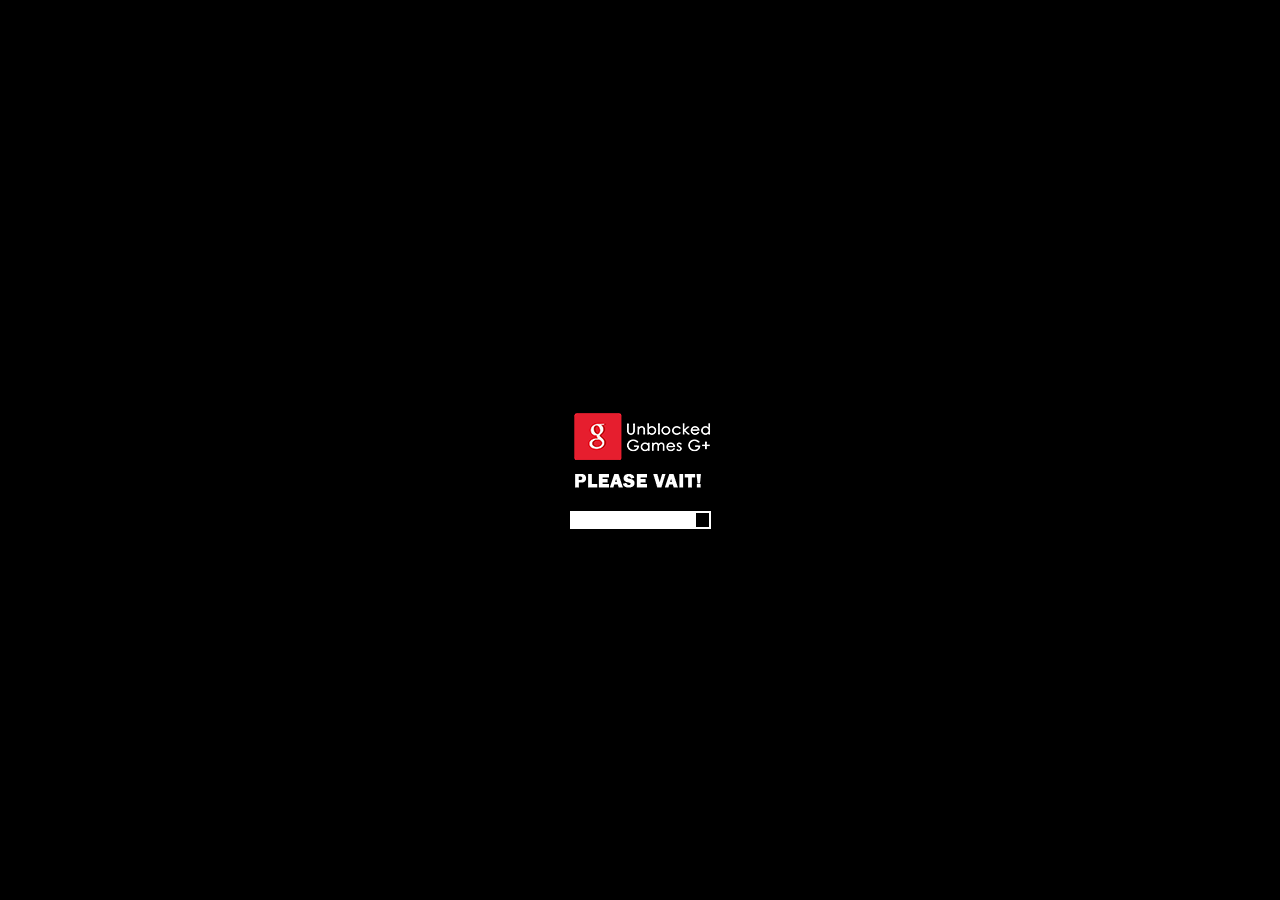
==== gran/index.html @ efe7f0ae "add add" ====
<!DOCTYPE html>

<html lang="en-us">
<head>
<meta charset="utf-8"/>
<meta http-equiv="Content-Type" content="text/html; charset=utf-8"/>
<title>Unity WebGL Player | Granny VS Grandpa - Multiplayer</title>
<link rel="shortcut icon" href="TemplateData/favicon.ico"/>
<link rel="stylesheet" href="TemplateData/style.css"/>
<script>
    
    var YaGames;(()=>{"use strict";var e={419:e=>{function t(e,t){return Object.prototype.hasOwnProperty.call(e,t)}e.exports=function(e,n,r,o){n=n||"&",r=r||"=";var a={};if("string"!=typeof e||0===e.length)return a;var s=/\+/g;e=e.split(n);var i=1e3;o&&"number"==typeof o.maxKeys&&(i=o.maxKeys);var l=e.length;i>0&&l>i&&(l=i);for(var c=0;c<l;++c){var d,u,p,h,g=e[c].replace(s,"%20"),m=g.indexOf(r);m>=0?(d=g.substr(0,m),u=g.substr(m+1)):(d=g,u="");try{p=decodeURIComponent(d),h=decodeURIComponent(u)}catch(e){console.warn(e);continue}t(a,p)?Array.isArray(a[p])?a[p].push(h):a[p]=[a[p],h]:a[p]=h}return a}},509:e=>{var t=function(e){switch(typeof e){case"string":return e;case"boolean":return e?"true":"false";case"number":return isFinite(e)?e:"";default:return""}};e.exports=function(e,n,r,o){return n=n||"&",r=r||"=",null===e&&(e=void 0),"object"==typeof e?Object.keys(e).map((function(o){var a=encodeURIComponent(t(o))+r;return Array.isArray(e[o])?e[o].map((function(e){return a+encodeURIComponent(t(e))})).join(n):a+encodeURIComponent(t(e[o]))})).filter(Boolean).join(n):o?encodeURIComponent(t(o))+r+encodeURIComponent(t(e)):""}},751:(e,t,n)=>{t.decode=t.parse=n(419),t.encode=t.stringify=n(509)}},t={};function n(r){var o=t[r];if(void 0!==o)return o.exports;var a=t[r]={exports:{}};return e[r](a,a.exports,n),a.exports}n.d=(e,t)=>{for(var r in t)n.o(t,r)&&!n.o(e,r)&&Object.defineProperty(e,r,{enumerable:!0,get:t[r]})},n.o=(e,t)=>Object.prototype.hasOwnProperty.call(e,t),(()=>{if(void 0!==n){var e=n.u,t=n.e,r={},o={};n.u=function(t){return e(t)+(r.hasOwnProperty(t)?"?"+r[t]:"")},n.e=function(r){return t(r).catch((function(t){var a=o.hasOwnProperty(r)?o[r]:3;if(a<1){var s=e(r);throw t.message="Loading chunk "+r+" failed after 3 retries.\n("+s+")",t.request=s,t}return new Promise((function(e){setTimeout((function(){o[r]=a-1,e(n.e(r))}),0)}))}))}}})();var r={};(()=>{n.d(r,{default:()=>ss});var e=(e=>(e.ABORT_CONTROLLER="abort-controller",e.GLOBAL_THIS="global-this",e.INTERSECTION_OBSERVER="intersection-observer",e.LEGACY="legacy",e.SMOOTH_SCROLL="smooth-scroll",e))(e||{});const t=e=>{const{async:t,content:n,crossOrigin:r,id:o,nonce:a,onErrCb:s,onLoadCb:i,src:l}=e,c=document.createElement("script");if(i&&(c.onload=i),s&&(c.onerror=s),c.type="text/javascript",t&&(c.async=t),l&&(c.src=l),a&&c.setAttribute("nonce",a),r&&c.setAttribute("crossOrigin",r),o&&(c.setAttribute("id",`${o}-script`),c.dataset.rcid=`load-script-${o}`),n){const e=document.createTextNode(n);c.appendChild(e)}return c};function o(e,t){let n,r;return function(...o){const a=o,s=this;return n||(n=!0,setTimeout((()=>n=!1),t),r=e.apply(s,a)),r}}var a=(e=>(e.ADV_STICKY="AdvSticky",e.AFFILIATES="Affiliates",e.APP_COMPONENT="App: component",e.APP_PAGE="App: page",e.AUTH="Auth",e.BUNDLES_PLAY="Bundles play",e.CATALOG="Catalog",e.CLICKDAEMON="Clickdaemon",e.CLID="Clid",e.ERROR_BOUNDARY="Error boundary",e.ERROR_COUNTER="Error counter",e.GAME_IMAGE="GameImage",e.GOOGLE_ADS="Google ads",e.I18N="i18n",e.INIT_BUNDLE_CATALOG="Init bundle catalog",e.INIT_BUNDLE_GAME="Init bundle game",e.METRIKA="Metrika",e.MIDDLE_LAYER="Middle layer",e.MONETIZATION="Monetization",e.OFFLINE_MOD_HELPER="Offline mod helper",e.PARTNER="Embedding in partner",e.PLAY_TO_EARN="Play2Earn",e.POLYFILL="Polyfill",e.REACT_HYDRATION="React Hydration",e.REDUX="Redux",e.RUM_NATIVE_ERROR="Rum: native error in catalog",e.RUM_UNSPECIFIED="Rum: unspecified error without block",e.SCRIPT_LOADER="Script Loader",e.SERVER_MIDDLEWARE="Server middleware",e.SERVICE_WORKER_REGISTRATION="ServiceWorker Registration",e.SERVICE_WORKER_UNREGISTRATION="ServiceWorker Unregistration",e.SHORTCUTS_POPUP_MANAGER="ShortcutsPopupManager",e.SIMILAR_GAMES="Similar games",e.SSE="Notify API",e.SSR_GAME="SSR: Game",e.SSR_INDEX="SSR: Index",e.TIME_GOAL_SENDER="Time Goal Sender",e.TRUST="Trust",e.TV="tv",e.UTILS_LOCATION="Utils: location",e.UTILS_UNIVERSAL="Utils: universal",e.VIDEO_LOADER="Video loader",e.XSOLLA="Xsolla",e))(a||{});const s=()=>"undefined"!=typeof window&&(!window.gdpr.applicable||!window.gdpr.blockAnalyticsBeforeGdprAccepted||!!window.gdpr.gdprStatus&&(window.gdpr.gdprStatus.analyticsAllowed&&window.gdpr.gdprStatus.performanceAllowed));const i=[{regexp:/Monetization error \[yandex]: yandex error - Container with id .* is hidden/,title:"Monetization error [yandex]: yandex error - Container is hidden"},{regexp:/Monetization error \[google]: yandex error - Container with id .* is hidden/,title:"Monetization error [google]: yandex error - Container is hidden"},{regexp:/Monetization error \[yandex]: yandex error - Container with id .* is not found \(init\)/,title:"Monetization error [yandex]: yandex error - Container is not found (init)"},{regexp:/Monetization error \[google]: yandex error - Container with id .* is not found \(init\)/,title:"Monetization error [google]: yandex error - Container is not found (init)"},{substr:"[SW] Trouble with registration; Failed to register a ServiceWorker",title:"[SW] Trouble with registration; Failed to register a ServiceWorker"},{substr:"window.cb",title:"Error related to window.cb"},{regexp:/Loading chunk.*?partner-code-bundles/,title:"Loading chunk partner-code-bundles errors"},{substr:"[pcode] Loading chunk",title:"Loading chunk partner-code-bundles errors"},{regexp:/Loading chunk \S+ failed after \d+ retries/,title:"Loading chunk loadable-components errors"},{substr:"loadable-components: failed to asynchronously load component",title:"Loading component loadable-components errors"},{regexp:new RegExp(/Current domain is not allowed on the page "\d+"/),title:"[adv] Current domain is not allowed on the page"}],l=(e,t)=>{var n;if(!e.startsWith("[SW]"))return t;const r=null==(n=e.split(": ").pop())?void 0:n.trim();return r===e?t:`${t}: ${r}`},c=()=>{var e;return Boolean("undefined"!=typeof window&&(null==(e=null==window?void 0:window.Ya)?void 0:e.Rum))};var d=Object.defineProperty,u=(Object.defineProperties,Object.getOwnPropertyDescriptors,Object.getOwnPropertySymbols),p=Object.prototype.hasOwnProperty,h=Object.prototype.propertyIsEnumerable,g=(e,t,n)=>t in e?d(e,t,{enumerable:!0,configurable:!0,writable:!0,value:n}):e[t]=n,m=(e,t)=>{for(var n in t||(t={}))p.call(t,n)&&g(e,n,t[n]);if(u)for(var n of u(t))h.call(t,n)&&g(e,n,t[n]);return e};let f=[],y=[];const v=250;function w(){f.length>v&&(f=f.slice(-250)),y.length>v&&(y=y.slice(-250))}function b(){var e,t,n;try{throw new Error}catch(r){const o=/(\w+)@|at (.+) \(/g,a=r.stack||"";if(a.matchAll){const r=Array.from(a.matchAll(o))||[];return(null==(e=r[2])?void 0:e[2])||(null==(t=r[1])?void 0:t[2])||(null==(n=r[0])?void 0:n[2])}return}}const E=o((function(){if(!y.length||!(c()&&Boolean(window.Ya.Rum.logEventFloat)&&Boolean(window.Ya.Rum.logEventInteger)&&Boolean(window.Ya.Rum.logEventString))||!s())return;y.splice(0,10).forEach((({event:e,value:t,options:n})=>{var r,o,a,s,i,l;return"number"==typeof t?Number.isInteger(t)?null==(o=null==(r=window.Ya)?void 0:r.Rum)?void 0:o.logEventInteger(e,t,n):null==(s=null==(a=window.Ya)?void 0:a.Rum)?void 0:s.logEventFloat(e,t,n):null==(l=null==(i=window.Ya)?void 0:i.Rum)?void 0:l.logEventString(e,t,n)})),y.length&&E()}),1e3),P=o((function(){if(!f.length||!(()=>{var e,t;return Boolean(c()&&(null==(t=null==(e=window.Ya)?void 0:e.Rum)?void 0:t.logError))})()||!s())return;f.splice(0,10).forEach((({error:e,data:t})=>{var n,r;null==(r=null==(n=window.Ya)?void 0:n.Rum)||r.logError(t,e)})),f.length&&P()}),1e3);const S=function(e,t){var n,r,o,s;let c=e,{additional:d,level:g,message:y,prefix:v,source:E="catalog",sourceMethod:S}=c,A=((e,t)=>{var n={};for(var r in e)p.call(e,r)&&t.indexOf(r)<0&&(n[r]=e[r]);if(null!=e&&u)for(var r of u(e))t.indexOf(r)<0&&h.call(e,r)&&(n[r]=e[r]);return n})(c,["additional","level","message","prefix","source","sourceMethod"]);const{message:O,additional:I={}}=(e=>{for(const t of i)if(t.regexp&&-1!==e.search(t.regexp)||t.substr&&e.includes(t.substr))return{message:`[grouped] ${l(e,t.title)}`,additional:{message:e}};return{message:e}})(y||(null==t?void 0:t.message)||String(e));y=O,g=g||"undefined"!=typeof window&&(null==(r=null==(n=window.Ya)?void 0:n.Rum)?void 0:r.ERROR_LEVEL.ERROR)||"error",t=t||e,d=m(m(m({},d),I),"undefined"!=typeof window&&(null==(o=window.appData)?void 0:o.clientFeatures)||{}),v&&(y=`${v} ${y}`);const T=m({additional:d,block:null!=(s=A.block)?s:a.RUM_UNSPECIFIED,ignoreErrorMessage:!0,level:g,message:y,source:E,sourceMethod:S||b()},A);_("logError",T),f.push({data:T,error:t}),w(),P()};function _(e,t){}function A(e,t){return e.endsWith("/")||(e=`${e}/`),`${e}polyfill/${t}`}function O(e,t){return A(e,function(e){var t,n;return(null==(n=null==(t=window.loadPolyfillHash)?void 0:t[e])?void 0:n.contenthash)?`${e}.${window.loadPolyfillHash[e].contenthash}.js`:`${e}.js`}(t))}const I=[{regexp:new RegExp("User .+ already exists in users list!"),title:"User already exists in users list!"},{regexp:new RegExp("\\(Filename:.+Line: -?[0-9]+\\)"),title:"Unity"},{substr:"UnityEngine",title:"Unity"},{substr:"Dimensions must match",title:"Unity"},{substr:"Loading FSB failed for audio clip",title:"Unity"},{substr:"UnityLoader",title:"Unity"},{substr:"FS.syncfs operations in flight at once, probably just doing extra work",title:"Unity"},{substr:"GLSL",title:"GLSL"},{substr:"ValerypopoffJS plugin",title:"ValerypopoffJS plugin"},{substr:"https://github.com/cocos-creator/engine",title:"cocos-creator"},{substr:"Wicket.Ajax",title:"Wicket.Ajax"},{substr:'Error loading sound "%s"',title:'"loading sound"'},{substr:"Error loading image",title:'"loading image"'},{substr:"Error loading Texture",title:'"loading Texture"'},{substr:"Error loading asset",title:'"loading asset"'},{substr:"Error loading audio url",title:'"loading audio url"'},{substr:"Error loading animation resource",title:'"loading animation resource"'},{substr:"Failed to load resource:",title:'"loading resource"'},{substr:"Could not load",title:'"loading"'},{substr:"Failed to load",title:'"loading"'},{regexp:new RegExp("[Cc]ould not allocate memory"),title:"working with memory"},{substr:"Out of executable memory in function at index",title:"working with memory"},{substr:"memory access out of bounds",title:"working with memory"},{substr:"pre-main prep time: ",title:'"pre-main prep time"'},{substr:"FAILED DIGGING: ",title:'"DIGGING"'},{substr:"sth wrong with connection!",title:'"sth wrong with connection!"'},{substr:"Object2D is not available",title:'"Object2D is not available"'},{regexp:new RegExp("^Client : Error finish action.*?respawn$"),title:'"finish action respawn"'},{substr:"[TokenStorageYandex]",title:"TokenStorageYandex"},{substr:"TOO_SMALL_CONTAINER",title:"TOO_SMALL_CONTAINER"},{substr:"Too small container",title:"TOO_SMALL_CONTAINER"},{substr:"window.cb",title:"Error related to window.cb"},{substr:"Not allowed to call RecalculateBounds",title:"Not allowed to call RecalculateBounds"},{regexp:/Loading chunk.*?partner-code-bundles/,title:"Loading chunk partner-code-bundles errors"},{substr:"[pcode] Loading chunk",title:"Loading chunk partner-code-bundles errors"},{regexp:/Loading chunk \S+ failed after \d+ retries/,title:"Loading chunk loadable-components errors"},{substr:"loadable-components: failed to asynchronously load component",title:"Loading component loadable-components errors"}],T=e=>{for(const t of I)if(t.regexp&&-1!==e.search(t.regexp)||t.substr&&e.includes(t.substr))return{message:`[grouped] ${t.title}`,additional:{message:e}};return{message:e}},x=e=>{const t=(e=>e.map((e=>{if("object"==typeof e)try{return JSON.stringify(e)}catch(t){return`${e}: ${t.message}`}return String(e)})).join(" "))(e),n=T(t),r=new Error(n.message);return n.additional&&(r.additional=n.additional),r};class D extends Error{constructor({code:e,message:t},n,r){super(t,n,r),this.name="AuthError",this.code=e,Object.setPrototypeOf(this,D.prototype),Error.captureStackTrace&&Error.captureStackTrace(this,D)}toJSON(){return{code:this.code,message:this.message,name:this.name,stack:this.stack}}}const k=D;class C extends Error{constructor({code:e,httpStatus:t,message:n},r,o){super(n,r,o),this.name="FetchError",this.code=e,this.httpStatus=t,Object.setPrototypeOf(this,C.prototype),Error.captureStackTrace&&Error.captureStackTrace(this,C)}toJSON(){return{code:this.code,httpStatus:this.httpStatus,message:this.message,name:this.name,stack:this.stack}}}const L=C;class R extends Error{constructor({code:e,httpStatus:t,message:n},r,o){super(n,r,o),this.name="PaymentsError",this.code=e,this.httpStatus=t,Object.setPrototypeOf(this,R.prototype),Error.captureStackTrace&&Error.captureStackTrace(this,R)}toJSON(){return{code:this.code,httpStatus:this.httpStatus,message:this.message,name:this.name,stack:this.stack}}}const N=R,M={AuthError:k,FetchError:L,PaymentsError:N};class G{constructor(e=[]){this.history={},this.defaultAction=Symbol(),e.forEach((e=>{this.add(e)}))}add(e){const{type:t,action:n=this.defaultAction}=e.data||{};t&&(this.history[t]||(this.history[t]={}),this.history[t][n]=e)}hasEvent(e,t){return Boolean(this.getEvents(e,t).length)}getEvents(e,t){const n=this.history[e]||{};return t?n[t]?[n[t]]:[]:[...n[this.defaultAction]?[n[this.defaultAction]]:[],...Object.values(n)]}}var $=Object.defineProperty,j=Object.defineProperties,U=Object.getOwnPropertyDescriptors,Y=Object.getOwnPropertySymbols,B=Object.prototype.hasOwnProperty,F=Object.prototype.propertyIsEnumerable,K=(e,t,n)=>t in e?$(e,t,{enumerable:!0,configurable:!0,writable:!0,value:n}):e[t]=n,H=(e,t)=>{for(var n in t||(t={}))B.call(t,n)&&K(e,n,t[n]);if(Y)for(var n of Y(t))F.call(t,n)&&K(e,n,t[n]);return e};class W{constructor(){var e;this.externalCallbacks={},this.internalCallbacks={},this.suppressNoGameFrameWarning=!1,this.externalHistory=new G(this.getExternalEvents()),this.internalHistory=new G([]),this.getInternalEvents().forEach((e=>{this.postEventDataToListeners(e,[])}));const t=null==(e=window.earlyEvents)?void 0:e.listeners.find((e=>"message"===e.type));t&&t.element.removeEventListener(t.type,t.fn),window.earlyEvents&&(window.earlyEvents.messages=window.earlyEvents.messages.filter((e=>!("forward"===e.action&&["gameMessage","internalMessage"].includes(e.type))))),this._promises=Object.create(null),this._externalListeners=Object.create(null),this._internalListeners=Object.create(null),this._addEventListener()}get _parentTarget(){return window.parent!==window?window.parent:void 0}get _gameFrame(){const e=function(){const e=window.YandexGamesSDK&&window.YandexGamesSDK.FRAME_ID;if(e&&"string"==typeof e){const t=document.getElementById(e);if(t)return t}}();return e||this.suppressNoGameFrameWarning||console.warn("No game frame to post"),e}get _gameFrameAllowedOrigins(){var e;try{const t=null==(e=this._gameFrame)?void 0:e.dataset.allowedOrigins;if(!t)return;return JSON.parse(t)}catch(e){return}}get _childTarget(){var e;return null==(e=this._gameFrame)?void 0:e.contentWindow}hasEvents({action:e,source:t,type:n}){return"external"===t?this.externalHistory.hasEvent(n,e):"internal"===t?this.internalHistory.hasEvent(n,e):this.internalHistory.hasEvent(n,e)||this.externalHistory.hasEvent(n,e)}getEvents({action:e,source:t,type:n}){const r=[];return t&&"external"!==t||r.push(...this.externalHistory.getEvents(n,e)),t&&"internal"!==t||r.push(...this.internalHistory.getEvents(n,e)),r}onAllMessages(e,t,n){this.onExternalMessage(e,t,n),this.onInternalMessage(e,t,n)}offAllMessages(e,t){this.offExternalMessage(e,t),this.offInternalMessage(e,t)}onExternalMessage(e,t,n){const{withHistory:r=!0}=n||{};r&&this.getSortedEvents(e,"external").forEach((e=>{t(e,this.getExternalCallback(e))})),this._onMessage(this._externalListeners,e,t)}offExternalMessage(e,t){this._offMessage(this._externalListeners,e,t)}onInternalMessage(e,t,n){const{withHistory:r=!1}=n||{};r&&this.getSortedEvents(e,"internal").forEach((e=>{t(e,this.internalCallbacks[e.data.messageId]||(()=>{}))})),this._onMessage(this._internalListeners,e,t)}offInternalMessage(e,t){this._offMessage(this._internalListeners,e,t)}externalPost(e){this._handleEvent(e)}post(e){return this.postEventDataToListeners(e,this._internalListeners[e.type])}hasParent(){return Boolean(this._parentTarget)}postToParent(e){const t=this._parentTarget;return t?this._post(t,e):Promise.reject(new Error("No parent to post message"))}hasChild(){this.suppressNoGameFrameWarning=!0;const e=Boolean(this._childTarget);return this.suppressNoGameFrameWarning=!1,e}postToChild(e){const t=this._childTarget;return t?this._post(t,e):Promise.reject(new Error(`No child to post message: type = ${e.type}, action = ${"action"in e?e.action:"-"}`))}getInternalEvents(){const{messages:e}=window.earlyEvents||{};return e?e.filter((e=>{var t;return"internalMessage"===e.type&&"forward"===e.action&&(null==(t=e.data)?void 0:t.originalEvent)})).map((e=>e.data.originalEvent)):[]}getExternalEvents(){const{messages:e}=window.earlyEvents||{};if(!e)return[];const t=this.getOriginsFromParams()||this._gameFrameAllowedOrigins||[];return e.filter((e=>{var n;return"gameMessage"===e.type&&"forward"===e.action&&t.includes(e.origin)&&(null==(n=e.data)?void 0:n.originalEvent)})).map((e=>e.data.originalEvent))}_addEventListener(){window.addEventListener("message",(e=>{const{source:t}=e.data||{};"YandexGamesSDK"===t&&this._handleEvent(e)}))}getExternalCallback(e){const{type:t,action:n,messageId:r,payload:o}=e.data||{};if(this.externalCallbacks[r])return this.externalCallbacks[r];return this.externalCallbacks[r]=(e={})=>{const a={type:e.type||t,action:e.action||n,originMessageId:r,originPayload:o,data:e.data||{}};!function(e,t){t.error&&(e.error=String(t.error.message)||null,e.errorJSON=JSON.stringify(t.error)||null)}(a,e),this.postCallbackToChild(a),this.externalCallbacks[r]=()=>{}},this.externalCallbacks[r]}_handleEvent(e){const{type:t,action:n,originMessageId:r,originPayload:o,data:a,error:s,errorJSON:i}=e.data||{},l=this._promises[r];l&&(this.deletePromise(r),void 0===s?l.resolve({type:t,action:n,originPayload:o,data:a}):l.reject(function({error:e,errorJSON:t}){if(t)try{const e=JSON.parse(t);if(e&&e.name in M)return new M[e.name](e)}catch(e){se(e)}return new Error(e||"")}({error:s,errorJSON:i})));const c=this.getExternalCallback(e);this.externalHistory.add(e);const d=this._externalListeners[t]||[];for(const t of d)try{t(e,c)}catch(e){se(e)}}getSortedEvents(e,t){const n="external"===t?this.externalHistory:this.internalHistory;return"string"==typeof e&&(e=[e]),e.reduce(((e,t)=>e.concat(n.getEvents(t))),[]).sort(((e,t)=>e.data.messageId>t.data.messageId?1:-1))}_onMessage(e,t,n){if("string"==typeof t&&(t=[t]),!Array.isArray(t))throw new Error('Wrong argument "types"');for(const r of t)r in e||(e[r]=[]),e[r].push(n)}_offMessage(e,t,n){if("string"==typeof t&&(t=[t]),!Array.isArray(t))throw new Error('Wrong argument "types"');for(const r of t)r in e&&(e[r]=e[r].filter((e=>e!==n)))}postEventDataToListeners(e,t=[]){const{action:n,type:r}=e;return new Promise((o=>{const a=`${Date.now()}-${Math.random()}`,s=(e={})=>{const t={action:e.action||n,data:e.data||{},errorInstance:e.error,originMessageId:a,type:e.type||r};o(t),delete this.internalCallbacks[a]};this.internalCallbacks[a]=s;const i=new MessageEvent(r,{data:(l=H({},e),c={messageId:a},j(l,U(c)))});var l,c;this.internalHistory.add(i);for(const e of t)try{e(i,s)}catch(e){se(e)}}))}postCallbackToChild(e){const t=this._childTarget;return t?this._post(t,e):Promise.reject(new Error(`No child to post message: type = ${e.type}, action = ${e.action}`))}clearPromiseWaitTimeout(e){const t=this._promises[e];(null==t?void 0:t.timeoutId)&&(window.clearTimeout(t.timeoutId),delete t.timeoutId)}deletePromise(e){this.clearPromiseWaitTimeout(e),delete this._promises[e]}_post(e,t){const n=Date.now(),r=`${n}-${Math.random()}`;t=Object.assign({},t,{source:"YandexGamesSDK",messageId:r});let o=e=>{},s=e=>{};const i=new Promise(((e,t)=>{o=e,s=t}));this._promises[r]={promise:i,resolve:o,reject:s,time:n};try{e.postMessage(function(e){if("function"==typeof structuredClone)try{return structuredClone(e),e}catch(t){return S({block:a.UTILS_UNIVERSAL,message:"Error structuredClone operation",additional:{error:t}}),e}return e}(t),"*")}catch(e){return this.deletePromise(r),Promise.reject(e)}if("timeout"in t){const{timeout:e}=t;"number"==typeof e&&e>0?this._promises[r].timeoutId=window.setTimeout((()=>{this.deletePromise(r),s(new Error("Message rejected by timeout"))}),e):se(new Error("Wrong timeout value"))}return i}getOriginsFromParams(){var e,t;const n=[];return"string"==typeof(null==(e=window.playPageData)?void 0:e.gameOrigin)&&n.push(window.playPageData.gameOrigin),"string"==typeof(null==(t=window.appData)?void 0:t.baseHost)&&n.push(window.appData.baseHost),n.length?n:void 0}}let V;if("object"==typeof window)window.YandexGamesSDKGlobals=window.YandexGamesSDKGlobals||{},window.YandexGamesSDKGlobals.messaging||(window.YandexGamesSDKGlobals.messaging=new W),V=window.YandexGamesSDKGlobals.messaging;else{const e=()=>{throw new Error("Not impl")},t=e=>Promise.reject(new Error("Not impl"));V={externalPost:t=>e,getEvents:e,hasChild:()=>!1,hasEvents:e,hasParent:()=>!1,offAllMessages:e,offExternalMessage:e,offInternalMessage:e,onAllMessages:e,onExternalMessage:e,onInternalMessage:e,post:t,postToChild:t,postToParent:t}}const z=V,q=/Adv was delayed on/,J=e=>q.test((null==e?void 0:e.message)||"");var X=Object.defineProperty,Z=Object.getOwnPropertySymbols,Q=Object.prototype.hasOwnProperty,ee=Object.prototype.propertyIsEnumerable,te=(e,t,n)=>t in e?X(e,t,{enumerable:!0,configurable:!0,writable:!0,value:n}):e[t]=n,ne=(e,t)=>{for(var n in t||(t={}))Q.call(t,n)&&te(e,n,t[n]);if(Z)for(var n of Z(t))ee.call(t,n)&&te(e,n,t[n]);return e};const re="YandexSDKLogError";function oe(e){var t;let n;try{throw new Error}catch(r){const o=/(\w+)@|at (.+) \(/g,a=e||r.stack||"";if(a.matchAll){const e=Array.from(a.matchAll(o))||[];n=null==(t=e[e.length-1])?void 0:t[2]}}return n}function ae(e,t,n){var r,o,a;const s=function(e,t){var n,r,o,a;const{message:s,additional:i={}}=T(e.message||String(e)),l={columnNumber:null!=(n=e.columnNumber)?n:-1,fileName:e.fileName||"",lineNumber:null!=(r=e.lineNumber)?r:-1,name:e.name||"Error",message:s,stack:e.stack||""},c={appId:void 0,version:parseInt((null==(o=window.YandexGamesSDKEnvironment)?void 0:o.APP_VERSION)||(null==(a=window.clientMetadata)?void 0:a.appVersion),10)||0};return l.additional=ne(ne(ne(ne({},e.additional),t.additional),c),i),l}(t,n);n.message&&(s.message=n.message),n.prefix&&(s.message=`${n.prefix} ${s.message}`),z["YaGames"in window?"postToParent":"post"]({data:{block:`ErrorCounter/common: ${e}`,error:s,level:null!=(r=n.level)?r:"error",source:e,sourceMethod:null!=(o=n.sourceMethod)?o:oe(s.stack),type:null!=(a=n.type)?a:"error"},type:"error"}).catch(console.warn)}function se(e,t={}){J(e)||ae("sdk",e,t),console.warn(e)}function ie(e,t={}){ae("sdk-game",e,t),console.error(e,re)}function le(e,t=!0){var n;const r=Object.create(null),o=[].concat(((null==(n=e.hash)?void 0:n.replace(/^#/,""))||"").split("&"),e.search.replace(/^\?/,"").split("&"));for(let e=0;e<o.length;e++){const n=o[e];if(!n)continue;const[a,s]=n.split("=");try{r[a]=t?decodeURIComponent(s):s}catch(e){console.warn(e)}}return r}function ce(e=window){var t;return(null==(t=e.YandexGamesSDK)?void 0:t.game)?e.YandexGamesSDK.game.info.isDraft:"true"===function(e,t){var n,r;if(t){if("entryQuery"in t){const n=t.entryQuery[e];return"string"==typeof n?n:void 0}return le(t)[e]}if("object"==typeof window)return(null==(r=null==(n=window.appData)?void 0:n.location)?void 0:r.entryQuery[e])||le(window.location)[e]}("draft")}const de="achv-manager",ue=e=>({action:"getList",type:de,data:e}),pe=e=>({action:"getProgress",type:de,data:e}),he=e=>({action:"setProgress",type:de,data:e});const ge=class{constructor(){this.resolve=()=>{},this.reject=()=>{},this.promiseState=0,this.promise=new Promise(((e,t)=>{this.resolve=t=>{this.promiseState=1,e(t)},this.reject=e=>{this.promiseState=2,t(e)}}))}get state(){return this.promiseState}};class me{static SetFlag(e,t){return e|t}static UnsetFlag(e,t){return e&~t}static HasFlag(e,t){return(e&t)===t}static ToggleFlag(e,t){return e^t}}function fe(e){const t=this.constructor.prototype[e],n=function(){return t.apply(n,arguments)};return Object.setPrototypeOf(n,this.constructor.prototype),Object.getOwnPropertyNames(t).forEach((function(e){Object.defineProperty(n,e,Object.getOwnPropertyDescriptor(t,e))})),n}fe.prototype=Object.create(Function.prototype);const ye=fe;var ve=(e=>(e.Adv="Adv",e.Auth="Auth",e.Dev="Dev",e.Payments="Payments",e.Popup="Popup",e.Test="Test",e.Unknown="Unknown",e))(ve||{}),we=(e=>(e[e.AdvertisementPanel=8]="AdvertisementPanel",e[e.GameDeveloperPanel=16]="GameDeveloperPanel",e[e.LogPanel=4]="LogPanel",e[e.LogToConsole=1]="LogToConsole",e[e.LogWithTrace=2]="LogWithTrace",e[e.None=0]="None",e[e.RecordPanel=32]="RecordPanel",e[e.TagAdv=2048]="TagAdv",e[e.TagTest=1024]="TagTest",e))(we||{});const be=[],Ee=(Date.now(),(()=>{var e;if("object"!=typeof window)return 0;const t=String(window.location).match("debug-mode(=(\\d+))?");return t?t[1]?parseInt(null!=(e=t[2])?e:"0",10):1:0})()),Pe=Boolean(Ee),Se=class e extends ye{constructor(t,n,r){var o,a;super("log"),this.spoilerData=[],this.spoiler=(...e)=>(this.spoilerData.push(e),this),this.spoilerFunc=e=>(this.spoilerData.push([e()]),this),this.tag=t=>new e(this.prefix,this.initialTag.concat(t),this.color),this.prefix=t,this.color=r,this.initialTag=[].concat(n),this.label=this.initialTag.join("|"),this.prefixStyle=`\n            background: ${null!=(o=null==r?void 0:r.background)?o:"peru"};\n            color: ${null!=(a=null==r?void 0:r.text)?a:"black"};\n            font-size: 8px;\n            font-weight: normal;\n            border-radius: 0 4px 4px 0;\n            padding: 2px;\n        `}static GetLogSize(){return Pe?1e3:300}static GetLogFunc(){return 0===Ee?"dummyLog":me.HasFlag(Ee,2)?"extendedLog":"simpleLog"}dummyLog(...e){}simpleLog(...t){console.log(`%c${this.label}%c${this.prefix}%c`,e.labelStyle,this.prefixStyle,e.dataStyle,...t)}extendedLog(...t){if(/^((?!chrome|android).)*safari/i.test(window.navigator.userAgent)?console.groupCollapsed(`%c${this.label}%c${this.prefix}%c ${Oe(t).join(" ")}`,e.labelStyle,this.prefixStyle,e.dataStyle):console.groupCollapsed(`%c${this.label}%c${this.prefix}%c`,e.labelStyle,this.prefixStyle,e.dataStyle,...t),this.spoilerData.length){for(const e of this.spoilerData)console.log(...e);this.spoilerData=[]}console.trace(),console.groupEnd()}clientLog(...t){const n=Math.max(0,be.length-e.LOG_SIZE+1);n>0&&be.splice(0,Math.max(n,.1*e.LOG_SIZE));let r=Oe(t);r.reduce(((e,t)=>e+t.length),0)>1e3&&(r=["Error: Stringified data is too big."]);const o={data:r,prefix:this.prefix,tag:this.initialTag,time:Date.now()};this.color&&(o.color=this.color),this.spoilerData.length&&(o.spoilerData=Oe(this.spoilerData)),be.push(o)}log(...t){"object"==typeof window&&Pe&&this.clientLog(...t),this[e.LOG_FUNC](...t)}};Se.labelStyle="\n        background: dimgrey;\n        color: darkgrey;\n        font-size: 8px;\n        font-weight: normal;\n        border-radius:4px 0 0 4px;\n        padding: 2px\n    ",Se.dataStyle="font-weight: normal;",Se.LOG_SIZE=Se.GetLogSize(),Se.LOG_FUNC=Se.GetLogFunc();let _e=Se;const Ae=(e,t="Unknown",n)=>new _e(e,t,n);function Oe(e){try{return e.map((e=>"object"==typeof e?function(e,t=1){const n=new WeakMap;return JSON.stringify(function e(t,r){if(!t||"object"!=typeof t)return t;let o,a=Array.isArray(t),s=n.has(t);return n.set(t,!0),s?o:(JSON.stringify(t,(function(n,s){if(a||r>0){if(!n)return a=Array.isArray(s),t=s,s;!o&&(o=a?[]:{}),o[n]=e(s,a?r:r-1)}})),void 0===o?a?[]:{}:o)}(e,t))}(e,2):String(e)))}catch(e){return["Error: Can not stringifyArrayObjects"]}}const Ie=Ae("sdkTimeout",[ve.Dev]);function Te(e,t=function(){var e;switch(null==(e=navigator.connection)?void 0:e.effectiveType){case"slow-2g":return 4e4;case"2g":return 2e4;case"3g":return 1e4;default:return 5e3}}()){const n=new ge;Ie("init",e),n.promise.catch((()=>{var n;const r=new Error(`[SDK] to long resolve for method '${e}'`);r.additional={speed:(null==(n=navigator.connection)?void 0:n.effectiveType)||"unknown",timeout:t},Ie("timeout",e),se(r)}));const r=setTimeout((()=>{n.reject()}),t);return()=>{Ie("resolve",e),n.resolve(),clearTimeout(r)}}class xe{constructor(e){this.log=e,this.observers={},this.subscribe=(e,t)=>{var n,r;return(null!=(r=(n=this.observers)[e])?r:n[e]=[]).push(t),this.unsubscribe.bind(this,e,t)},this.unsubscribe=(e,t)=>{var n;if(!t)return void delete this.observers[e];const r=this.observers[e];if(!r)return void(null==(n=this.log)||n.call(this,`Observable: eventId {${e}} does not exist`));const o=r.indexOf(t);-1!==o&&r.splice(o,1)},this.notifyObservers=(e,t)=>e.forEach((e=>{const n=this.observers[e];n&&n.forEach((n=>{var r;try{n(t)}catch(t){null==(r=this.log)||r.call(this,`Observable: {${e}} event observer error`,t)}}))})),this.getObserversNumber=e=>{var t,n;return null!=(n=null==(t=this.observers[e])?void 0:t.length)?n:0}}}var De=(e,t,n)=>new Promise(((r,o)=>{var a=e=>{try{i(n.next(e))}catch(e){o(e)}},s=e=>{try{i(n.throw(e))}catch(e){o(e)}},i=e=>e.done?r(e.value):Promise.resolve(e.value).then(a,s);i((n=n.apply(e,t)).next())}));const ke={background:"#6c5b7b",text:"#ffffff"},Ce=class{constructor(){this.log=Ae("Achievements | Child frame",ve.Dev,ke),this.observable=new xe(this.log),this.setProgress=(e,t)=>De(this,null,(function*(){return this.post(he({id:e,progress:t}))})),this.getProgress=e=>De(this,null,(function*(){return this.post(pe({id:e}))})),this.getList=(...e)=>De(this,[...e],(function*(e=["allLocal"]){return this.post(ue({status:e}))})),this.on=({action:e,id:t=""},n)=>this.observable.subscribe(this.buildId(e,t),n),this.off=({action:e,id:t},n)=>this.observable.unsubscribe(this.buildId(e,t),n),this.post=e=>De(this,null,(function*(){this.log("post to parent",e.action,e.data);const t=Te(`AchvManager.${e}`);return z.postToParent(e).then((t=>{var n;this.log("receive from parent",e,t);const{result:r,success:o,error:a}=t.data;return o&&r?(this.notify(e.action,null!=(n=e.data)?n:{},r),r):(this.log("reject",e,"due to error"),Promise.reject(a))})).finally((()=>{t()}))})),this.notify=(e,t,n)=>{const r=[this.buildId(e)];t.id&&r.push(this.buildId(e,t.id)),this.observable.notifyObservers(r,{data:n,payload:t})},this.buildId=(e,t="")=>`${e}${t}`}};Ce.init=()=>{const{getList:e,getProgress:t,off:n,on:r,setProgress:o}=new Ce;return{getList:e,getProgress:t,off:n,on:r,setProgress:o}};let Le=Ce;var Re=(e=>(e.AudioAPI="AudioAPI",e.GameplayAPI="GameplayAPI",e.GamesAPI="GamesAPI",e.LoadingAPI="LoadingAPI",e.PluginEngineDataReporterAPI="PluginEngineDataReporterAPI",e))(Re||{}),Ne=(e=>(e.GameInit="loading_api_game_init",e.GameReady="loading_api_game_ready",e.GameReadyForce="loading_api_game_ready_force",e.IframeAdded="loading_api_iframe_added",e.IframeError="loading_api_iframe_resources_error",e.IframeLoaded="loading_api_iframe_resources_loaded",e.ScriptInit="loading_api_script_init",e.TTIReady="loading_api_tti_ready",e))(Ne||{});const Me=["GameplayAPI","LoadingAPI","PluginEngineDataReporterAPI"];const Ge="sdk-event",$e=e=>({type:"foolproof-sdk-init",data:e}),je=e=>({type:"error",data:e}),Ue="adv-manager",Ye=()=>({type:Ue,action:"get-disabled-state"}),Be=()=>({type:Ue,action:"adv-show-fullscreen",timeout:1e4}),Fe=()=>({type:Ue,action:"adv-show-rewarded-video",timeout:1e4}),Ke=()=>({type:Ue,action:"adv-show-sticky-banner",timeout:3e3}),He=()=>({type:Ue,action:"adv-hide-sticky-banner",timeout:3e3}),We=()=>({type:Ue,action:"adv-status-sticky-banner",timeout:3e3}),Ve=Ae("NoAds",[ve.Adv]),ze="yandex-games-no-ads-style";function qe(){Array.isArray(window.yaContextCb)&&0!==window.yaContextCb.length&&(window.yaContextCb=[]),Array.isArray(window.yandexContextAsyncCallbacks)&&0!==window.yandexContextAsyncCallbacks.length&&(window.yandexContextAsyncCallbacks=[])}let Je=!1;function Xe(){Je||(Je=!0,Ve("_disableAds"),function(){var e;if(document.getElementById(ze))return;const t=document.createElement("style");t.id=ze,t.textContent='\nbody div[id*="yandex_rtb"],\nbody div[id*="adfox"],\nbody iframe#bwiframe,\nbody iframe[src*="yabnrwall.html"],\nbody iframe[src*="yartbbnr.html"],\nbody yatag,\nbody yatag[class]\n{ display: none !important; }',null==(e=document.body)||e.appendChild(t)}(),function(){var e,t,n;const r={destroy(){Ve("Ya.Context.AdvManager.destroy disabled")},render(e,t){"function"==typeof t?t():"function"==typeof e.altCallback?e.altCallback():"function"==typeof e.onError&&e.onError({code:"YA_GAMES_ADS_DISABLED",text:"",type:"error"})}};"function"==typeof(null==(n=null==(t=null==(e=window.Ya)?void 0:e.Context)?void 0:t.AdvManager)?void 0:n.render)&&(window.Ya.Context.AdvManager.render=r.render),qe();let o=window.Ya;Object.defineProperty(window,"Ya",{get(){var e;return(null==(e=null==o?void 0:o.Context)?void 0:e.AdvManager)&&o.Context.AdvManager!==r&&(o.Context.AdvManager=r),qe(),o},set(e){var t;(null==(t=e.Context)?void 0:t.AdvManager)&&e.Context.AdvManager!==r&&(e.Context.AdvManager=r),o=e},enumerable:!0,configurable:!0}),window.Ya=window.Ya||{},window.Ya.Context=window.Ya.Context||{AdvManager:r},window.Ya.Context.AdvManager=r,Ve("disable Ya.Context.AdvManager.render")}())}function Ze(e){try{return String(e.message||e).substring(0,100)}catch(e){}return""}var Qe=(e=>(e.ADV_IS_NOT_CONNECTED="ADV_IS_NOT_CONNECTED",e.UNKNOWN="UNKNOWN",e))(Qe||{});const et=Ae("AdvManager",ve.Adv);function tt(e,t){return"function"==typeof e[t]?(n=e[t],r=`Error in callback ${t}`,(...e)=>{try{return n(...e)}catch(e){se(e,{additional:{origError:Ze(e)},message:r})}}):()=>{};var n,r}class nt{constructor(e){var t;this.callbacks={},this.onAdvDebugManagerExternalMessage=e=>{const{action:t}=e.data;switch(t){case"debug-action-showFullscreenAdv":this.showFullscreenAdvDebug(t);break;case"debug-action-showRewardedVideo":this.showRewardedVideoDebug(t);break;case"debug-action-switchStickyBanners":this.switchStickyBannersDebug(t)}},this.onAdvManagerExternalMessage=e=>{var t,n,r,o,a,s,i,l,c,d,u,p,h,g,m;const{action:f,data:y}=e.data;switch(et(`onAdvManagerExternalMessage ${f}`),f){case"adv-callback-open":null==(n=(t=this.callbacks).onOpen)||n.call(t);break;case"adv-callback-close":this.callOnAdvClose(y.wasShown);break;case"adv-callback-error":this.callOnAdvClose(!1);try{if("string"!=typeof(null==(r=null==y?void 0:y.error)?void 0:r.message)){const e=new Error("Undefined error message");try{e.additional=JSON.stringify(y)}catch(t){e.additional="undefined"}se(e)}}catch(e){}null==(a=(o=this.callbacks).onError)||a.call(o,new Error(y.error.message,{cause:y.error}));break;case"adv-callback-offline":this.callOnAdvClose(!1),null==(i=(s=this.callbacks).onOffline)||i.call(s);break;case"rewarded-video-callback-open":null==(c=(l=this.callbacks).onOpen)||c.call(l);break;case"rewarded-video-callback-rewarded":null==(u=(d=this.callbacks).onRewarded)||u.call(d);break;case"rewarded-video-callback-close":null==(h=(p=this.callbacks).onClose)||h.call(p);break;case"rewarded-video-callback-error":null==(m=(g=this.callbacks).onError)||m.call(g,new Error(y.error.message,{cause:y.error}));break;case"set-disabled-state":et('On "set-disabled-state" event',e.data,y.value),this.setDisabledState(y.value)}},this.adv=e.adv||{},this.checkDeprecatedOnAdvCloseUsage(),(null==(t=window.YandexGamesSDKEnvironment)?void 0:t.isWorldWide)&&this.setDisabledState(!0),Object.defineProperty(this,"callbacks",{enumerable:!1,writable:!0}),Object.defineProperty(this.adv,"onAdvClose",{enumerable:!1,writable:!0}),z.onExternalMessage("adv-manager",this.onAdvManagerExternalMessage),z.onExternalMessage("adv-debug-manager",this.onAdvDebugManagerExternalMessage),this.updateDisabledState()}checkDeprecatedOnAdvCloseUsage(){"onAdvClose"in this.adv&&ie(new Error('Deprecated usage "onAdvClose". Please, use `ysdk.adv.method({callbacks})` https://yandex.ru/dev/games/doc/sdk/sdk-adv'))}showFullscreenAdvDebug(e){this.showFullscreenAdv({callbacks:{onClose:t=>et(`${e} onClose, wasShown = ${t}`),onError:t=>et(`${e} onError, error =`,t),onOffline:()=>et(`${e} onOffline`),onOpen:()=>et(`${e} onOpen`)}})}showRewardedVideoDebug(e){this.showRewardedVideo({callbacks:{onClose:()=>et(`${e} onClose`),onError:t=>et(`${e} onError, error =`,t),onOpen:()=>et(`${e} onOpen`),onRewarded:()=>et(`${e} onRewarded`)}})}switchStickyBannersDebug(e){this.getBannerAdvStatus().then((({stickyAdvIsShowing:t})=>{t?this.hideBannerAdv().then((({stickyAdvIsShowing:t})=>{et(`${e} hideBannerAdv, stickyAdvIsShowing = ${t}`)})):this.showBannerAdv().then((({reason:t,stickyAdvIsShowing:n})=>{et(`${e} hideBannerAdv, stickyAdvIsShowing = ${n}, reason = ${t}`)}))}))}updateDisabledState(){z.postToParent(Ye()).then((({data:e})=>{this.setDisabledState(e.value)})).catch(console.warn)}setDisabledState(e){et("setDisabledState",e),e?Xe():Je&&(Je=!1)}ensureCallbacksIsValid(e,t){if(!Object.keys(t).length)return;let n=["onClose","onError"];"showRewardedVideo"===e&&n.push("onRewarded");try{n=n.filter((e=>!(e in t&&"function"==typeof t[e])))}catch(e){ie(new Error('Error in "ensureCallbacksIsValid"'),{additional:{error:String(e).substring(0,100)}})}if(n.length){ie(new Error(`Callbacks for "${e}" has unpresented methods. See https://yandex.ru/dev/games/doc/ru/sdk/sdk-adv`),{additional:{unpresentedMethods:n}})}}showFullscreenAdv({callbacks:e={}}={}){this.ensureCallbacksIsValid("showFullscreenAdv",e);const t=Te("AdvManager.showFullscreenAdv");z.postToParent(Be()).then((({data:{error:t}})=>{if(!t)return this.setCallbacks(e,["onClose","onOpen","onError","onOffline"]);if(ce()&&t.message.includes("often than once per"))throw t;se(t),tt(e,"onError")(t),tt(e,"onClose")(!1),this.callDeprecatedOnClose(!1)})).catch((t=>{se(t),tt(e,"onError")(t),tt(e,"onClose")(!1),this.callDeprecatedOnClose(!1)})).finally((()=>{t()}))}showRewardedVideo({callbacks:e={}}={}){this.ensureCallbacksIsValid("showRewardedVideo",e);const t=Te("AdvManager.showRewardedVideo");z.postToParent(Fe()).then((({data:{error:t}})=>{if(t)throw t;this.setCallbacks(e,["onOpen","onRewarded","onClose","onError"])})).catch((t=>{se(t),tt(e,"onError")(t),tt(e,"onClose")(!1)})).finally((()=>{t()}))}showBannerAdv(){return new Promise((e=>{const t=Te("AdvManager.showBannerAdv");z.postToParent(Ke()).then((({data:t})=>{e(t)})).catch((t=>{se(t),e({reason:Qe.UNKNOWN,stickyAdvIsShowing:!1})})).finally((()=>{t()}))}))}hideBannerAdv(){return new Promise((e=>{const t=Te("AdvManager.hideBannerAdv");z.postToParent(He()).then((({data:t})=>{e(t)})).catch((t=>{se(t),e({stickyAdvIsShowing:!1})})).finally((()=>{t()}))}))}getBannerAdvStatus(){return new Promise((e=>{const t=Te("AdvManager.getBannerAdvStatus");z.postToParent(We()).then((({data:t})=>{e(t)})).catch((t=>{se(t),e({reason:Qe.UNKNOWN,stickyAdvIsShowing:!1})})).finally((()=>{t()}))}))}setCallbacks(e,t){this.callbacks={},t.forEach((t=>{this.callbacks[t]=tt(e,t)}))}callOnAdvClose(e=!1){var t,n;this.callDeprecatedOnClose(e),null==(n=(t=this.callbacks).onClose)||n.call(t,e)}callDeprecatedOnClose(e=!1){if("function"==typeof this.adv.onAdvClose)try{this.adv.onAdvClose(e)}catch(e){ie(e)}}}const rt="auth",ot=()=>({type:rt,action:"auth-dialog-open",data:{initializer:"auth-manager-public"}});const at=new class{openAuthDialog(){const e=Te("AuthManagerPublic.openAuthDialog",12e4),t=z.postToParent(ot());return t.finally((()=>{e()})),t}},st=e=>({type:"availability-methods",action:"check-availability",data:e}),it="leaderboard",lt=e=>({type:it,action:"description",data:e}),ct=e=>({type:it,action:"entries",data:e}),dt=e=>({type:it,action:"player-entry",data:e}),ut=e=>({type:it,action:"score",data:e}),pt=e=>({type:it,action:"stat",data:e}),ht="%TLD%",gt="%DOMAIN_NAME%";var mt=(e=>(e.CON="CON",e.HOP="HOP",e.TST="TST",e.YAN="YAN",e))(mt||{});function ft(e){return function(e,t){if("function"!=typeof t)throw new Error("Argument is not a function");let n;return function(...r){return--e>0&&t&&(n=t.apply(this,r)),e<=1&&(t=void 0),n}}(2,e)}const yt=e=>{const t=new URL(e);class n{constructor(){this.items=[]}contains(e){return this.items.includes(e)}item(e){var t;return null!=(t=this.items[e])?t:null}get length(){return this.items.length}*[Symbol.iterator](){}}return{location:{ancestorOrigins:new n,hash:t.hash,host:t.host,hostname:t.hostname,href:t.href,origin:t.origin,pathname:t.pathname,port:t.port,protocol:t.protocol,search:t.search,assign:()=>{},reload:()=>{},replace:()=>{}}}},vt="undefined"!=typeof window?window:yt("https://yandex.ru/games/app/1");var wt;const bt=Ae("src/sdk/common/api/constructExternalApiUrl",ve.Dev),Et="undefined"!=typeof window&&(null==(wt=window.appData)?void 0:wt.env)||void 0,Pt=le(vt.location).origin||void 0||vt.location.origin;function St(e){const[t,n,r]=Pt.match(new RegExp(`[./](${e})\\.([a-z.]+)$`))||["/yandex.ru","yandex","ru"],o=function(e,t="ru"){return e.replace(ht,t)}(((Et?Et.SDK_BACKEND_URL:"https://games-sdk.%DOMAIN_NAME%.%TLD%/games/api/sdk/v1")||"").replace(gt,n),r);return ft((()=>bt("BACKEND_SDK_URL",o))),o}function _t(){var e,t;return St("undefined"!=typeof window?(null==(e=window.YandexGamesSDKEnvironment)?void 0:e.serviceHostname)||(null==(t=window.YandexGamesSDKEnvironment)?void 0:t.serviceName):void 0)}const At="payments",Ot=e=>({type:At,action:"get-catalog",data:e}),It=e=>({type:At,action:"get-purchases",data:e}),Tt=e=>({type:At,action:"purchase-start",data:e}),xt=e=>({type:At,action:"purchase-consume",data:e}),Dt=()=>({type:At,action:"get-game-purchase-enabled"});function kt(){var e,t,n,r,o,s;if("undefined"==typeof window)return"";let i="";return(null==(e=window.YandexGamesSDK)?void 0:e.environment)&&(i=(null==(n=null==(t=window.YandexGamesSDK.environment)?void 0:t.app)?void 0:n.id)||""),window.YandexGamesSDKEnvironment&&(i=(null==(r=window.YandexGamesSDKEnvironment.app)?void 0:r.id)||""),i||S({block:a.UTILS_LOCATION,level:null==(s=null==(o=window.Ya)?void 0:o.Rum)?void 0:s.ERROR_LEVEL.ERROR},new Error("Can not get appId from environment")),i}const Ct="metrika",Lt=e=>({type:Ct,action:"reachGoal",data:e}),Rt=e=>({type:Ct,action:"params",data:e});var Nt,Mt,Gt,$t,jt=(e=>(e.PLAYHOP="playhop",e.YANDEX="yandex",e))(jt||{});const Ut="undefined"!=typeof window&&((null==(Mt=null==(Nt=window.YandexGamesSDK)?void 0:Nt.environment)?void 0:Mt.serviceName)||(null==(Gt=window.YandexGamesSDKEnvironment)?void 0:Gt.serviceName)||(null==($t=window.clientMetadata)?void 0:$t.serviceName))||jt.YANDEX,Yt=Object.create(null),Bt={gameSessionUID:"",init(){},sendOnceDeprecatedUsage(e){e in Yt||(Yt[e]=1,this.params({borrowParams:{sdkDeprecatedUsage:{key:e,appId:kt()}},service:Ut}))},params(e){z.hasParent()&&z.postToParent(Rt(e)).catch((e=>{se(e)}))},reachGoal(e,t,n){z.hasParent()&&z.postToParent(Lt({data:t,goal:e,params:n})).catch((e=>{se(e)}))}},Ft=Bt;var Kt=(e=>(e.ALL_GAMES="ALL_GAMES",e.APP="APP",e.CATEGORIES="CATEGORIES",e.CATEGORY="CATEGORY",e.DIST_APP="DIST_APP",e.TAG="TAG",e.TAGS="TAGS",e))(Kt||{});Object.values(Kt);const Ht=(e,t)=>{var n;if(!(null==(n=t[e])?void 0:n.path))throw new Error(`Property pathsMapping.path not found for "${e}"`);return t[e].path};let Wt;function Vt(e,...t){function n(n,r=Ht){let o="";for(let a=0;a<t.length;a++){o+=e[a];const s=t[a];if("function"!=typeof s)if(Kt[s])try{o+=r(s,n)}catch(e){null==Wt||Wt(e),o+=t[a];continue}else o+=s;else o+=s(n,r)}return o+=e[e.length-1],o}return n.pathParams=t.reduce(((e,t)=>"function"==typeof t?e.concat(t.pathParams):(Kt[t]&&e.push(t),e)),[]),n.hasParams=n.pathParams.length>0,n}var zt=Object.defineProperty,qt=Object.defineProperties,Jt=Object.getOwnPropertyDescriptors,Xt=Object.getOwnPropertySymbols,Zt=Object.prototype.hasOwnProperty,Qt=Object.prototype.propertyIsEnumerable,en=(e,t,n)=>t in e?zt(e,t,{enumerable:!0,configurable:!0,writable:!0,value:n}):e[t]=n,tn=(e,t)=>{for(var n in t||(t={}))Zt.call(t,n)&&en(e,n,t[n]);if(Xt)for(var n of Xt(t))Qt.call(t,n)&&en(e,n,t[n]);return e};const nn={eightGamesInRow:{gamesCount:24,suggestedRows:3,suggestedWidth:8},sevenGamesInRow:{gamesCount:24,suggestedRows:3,suggestedWidth:8},sixGamesInRow:{gamesCount:24,suggestedRows:4,suggestedWidth:6},fiveGamesInRow:{gamesCount:24,suggestedRows:4,suggestedWidth:6},fourGamesInRow:{gamesCount:12,suggestedRows:4,suggestedWidth:3},threeGamesInRow:{gamesCount:12,suggestedRows:4,suggestedWidth:3},twoGamesInRow:{gamesCount:12,suggestedRows:6,suggestedWidth:2}};tn(tn({},nn),{sevenGamesInRow:{gamesCount:21,suggestedRows:3,suggestedWidth:7},fiveGamesInRow:{gamesCount:20,suggestedRows:4,suggestedWidth:5},fourGamesInRow:{gamesCount:16,suggestedRows:4,suggestedWidth:4}});var rn=(e=>(e.ANDROID_OTHER="android_other",e.ANDROID_STANDALONE="android_standalone",e.ANDROID_TV="tv_android",e.ANDROID_YABRO="android_yabro",e.ANDROID_YASEARCH="android_yasearch",e.DESKTOP_OTHER="desktop_other",e.IOS_CHROME="ios_chrome",e.IOS_OTHER="ios_other",e.IOS_SAFARI="ios_safari",e.IOS_STANDALONE="ios_standalone",e.IOS_SUPERAPP="ios_superapp",e.MOBILE_OTHER="mobile_other",e))(rn||{});Object.freeze(Object.values(rn).reduce(((e,t)=>{return n=tn({},e),qt(n,Jt({[t]:t}));var n}),{})),Vt`/${Kt.APP}`,Vt`/${Kt.DIST_APP}`,Vt`/${Kt.TAG}`,Vt`/${Kt.TAGS}`,Vt`/${Kt.CATEGORY}`,Vt`/${Kt.CATEGORIES}`,Vt`/${Kt.ALL_GAMES}`;var on=(e=>(e.ACCENT_THUMB_HORIZONTAL="accent_thumb_horizontal",e.ACCENT_THUMB_VERTICAL="accent_thumb_vertical",e.ADAPTIVE_RECOMMENDED_NEW="adaptive_recommended_new",e.ADV_LOADER_DESKTOP="adv_loader_desktop",e.ALL_GAMES_DESKTOP="all_games_desktop",e.ALL_GAMES_MOBILE="all_games_mobile",e.ALL_GAMES_TABLET="all_games_tablet",e.CATEGORIZED_NEW_L="categorized_new_l",e.COVER="cover",e.HIT="hit",e.L="l",e.M="m",e.MID_GRID_GAME_INFO_SIZE="mid-grid-info",e.PAGE_ICON_DESKTOP="page_icon_desktop",e.PAGE_ICON_DESKTOP_WITH_PLAY="page_icon_desktop_with_play",e.PAGE_ICON_MOBILE="page_icon_mobile",e.PAGE_ICON_MOBILE_WITH_PLAY="page_icon_mobile_with_play",e.PAGE_SCROLLED_ICON_MOBILE="page_scrolled_icon_mobile",e.PLAY_SIMILAR_GAMES="play_similar_games",e.PREMIUM="premium",e.PREMIUM_BIG="premium_big",e.PROFILE_RECENT_GAMES="profile_recent_games",e.PROMO_BAR="promo_bar",e.RECOMMENDED_NEW="recommended_new",e.S="s",e.SHORTS_BLOCK_HORIZONTAL="horizontal-gallery",e.SHORTS_BLOCK_VERTICAL="vertical-gallery",e.SIZE_22="size22",e.SIZE_36="size36",e.SIZE_48="size48",e.SIZE_84_LOW="size84_low",e.SIZE_144="size144",e.TV="tv",e.YOUR_GAMES="your_games",e.YOUR_GAMES_FORCE="your_games_force",e))(on||{});Vt`\\/${Kt.CATEGORY}\\/(\\w+)`;Vt`^\/(\\w{2}|(\\w{2}\/)?(${Kt.CATEGORY}|${Kt.TAG})\/\\w+|)$`;Object.defineProperty,Object.defineProperties,Object.getOwnPropertyDescriptors,Object.getOwnPropertySymbols,Object.prototype.hasOwnProperty,Object.prototype.propertyIsEnumerable;on.HIT,on.L,on.CATEGORIZED_NEW_L,on.RECOMMENDED_NEW,on.ADAPTIVE_RECOMMENDED_NEW,on.PROFILE_RECENT_GAMES,on.PREMIUM_BIG,on.TV,on.PLAY_SIMILAR_GAMES,on.ACCENT_THUMB_HORIZONTAL,on.ACCENT_THUMB_VERTICAL;var an=(e=>(e.BIG="big",e.ISLANDS_75="islands-75",e.ISLANDS_200="islands-200",e.ISLANDS_MIDDLE="islands-middle",e.ISLANDS_RETINA_MEDIUM="islands-retina-medium",e.ISLANDS_RETINA_SMALL="islands-retina-small",e.NORMAL="normal",e))(an||{});const sn="0/0-0";var ln=n(751);function cn(e,t,n){var r,o;if(!e)return;let a=function(e,t,n){let r;try{let t=new URL(e);r=ln.parse((n?t.hash:t.search).slice(1))}catch(e){return}if(void 0===r)return;let o=null==r?void 0:r[t];return o?Array.isArray(o)?o[0]:o:void 0}(e,"sdk_url",t);if(void 0===a)return;const s=void 0!==n?n.SDK_CUSTOM_DOMAINS:process.env.SDK_CUSTOM_DOMAINS;if(!s)return;let i;try{i=JSON.parse(s)}catch(e){return}if(void 0===i)return;return null!=(o=null==(r=null==i?void 0:i[a])?void 0:r.apiDomain)?o:void 0}function dn(e){var t;let n=new URL(e);if(null==(t=null==window?void 0:window.appData)?void 0:t.env){let e=cn(window.location.href,!0,window.appData.env);if(e)return n.hostname=e,n.href}return e}const un={small:an.ISLANDS_RETINA_SMALL,medium:an.ISLANDS_RETINA_MEDIUM,large:an.ISLANDS_200},pn={small:an.ISLANDS_200,medium:an.ISLANDS_200,large:an.BIG};class hn{constructor(e){this._personalInfo=e}getID(){return ie(new Error("Player.getID() is deprecated. Please, use Player.getUniqueID().\nhttps://yandex.ru/dev/games/doc/dg/sdk/sdk-player.html#sdk-player__profile-data")),Ft.sendOnceDeprecatedUsage("Player.getID"),this._personalInfo.id}getUniqueID(){return this._personalInfo.uniqueID}getName(){return this._personalInfo.publicName}getMode(){var e;return null!=(e=this._personalInfo.mode)?e:""}getPayingStatus(){return z.postToParent(Dt()).then((({data:{enabled:e}})=>{e||ie(new Error("We provide data on the player's ability to pay in games that already support purchases"),{level:"warn"})})),this._personalInfo.payingStatus}getPhoto(e="medium"){var t,n,r;const o=un[e];if(!o)throw new Error(`Unknown size value ('${e}')`);if(this._personalInfo.avatarIdHash){let e=`${_t()}/player`;return"undefined"!=typeof window&&(e=(null!=(r=null==(n=null==(t=window.appData)?void 0:t.env)?void 0:n.SDK_BACKEND_URL)?r:_t())+"/player"),`${dn(e)}/avatar/${this._personalInfo.avatarIdHash}/${o}`}return`https://avatars.mds.yandex.net/get-yapic/${sn}/${o}`}}var gn=Object.defineProperty,mn=Object.getOwnPropertySymbols,fn=Object.prototype.hasOwnProperty,yn=Object.prototype.propertyIsEnumerable,vn=(e,t,n)=>t in e?gn(e,t,{enumerable:!0,configurable:!0,writable:!0,value:n}):e[t]=n,wn=(e,t)=>{for(var n in t||(t={}))fn.call(t,n)&&vn(e,n,t[n]);if(mn)for(var n of mn(t))yn.call(t,n)&&vn(e,n,t[n]);return e};const bn=(e,t)=>{z.postToParent({type:"telegram",data:{playdeck:wn({method:e},t)}})},En="tgData",Pn=()=>(bn("getData",{key:En}),new Promise(((e,t)=>{function n(r){var o;if(!(e=>{var t,n,r;return"getData"===(null==(r=null==(n=null==(t=e.data)?void 0:t.data)?void 0:n.playdeck)?void 0:r.method)})(r))return;z.offExternalMessage("telegram",n);const a=(null==(o=r.data.data.playdeck.value)?void 0:o.data)||"{}";if("string"==typeof a)try{e(JSON.parse(a))}catch(e){const n=new Error("Error parsing game data from telegram");n.additional={originalError:e},se(n,{prefix:"telegram"}),t({})}else e(a)}z.onExternalMessage("telegram",n),setTimeout((()=>{z.offExternalMessage("telegram",n),t()}),1e3)})));var Sn=Object.defineProperty,_n=Object.defineProperties,An=Object.getOwnPropertyDescriptors,On=Object.getOwnPropertySymbols,In=Object.prototype.hasOwnProperty,Tn=Object.prototype.propertyIsEnumerable,xn=(e,t,n)=>t in e?Sn(e,t,{enumerable:!0,configurable:!0,writable:!0,value:n}):e[t]=n;const Dn=o((e=>z.postToParent(ut(e)).then((({data:e})=>e.result))),1e3);class kn{getLeaderboardDescription(e){const t=Te("Leaderboards.getLeaderboardDescription"),n=z.postToParent(lt({name:e})).then((({data:e})=>e));return n.finally((()=>{t()})),n}getLeaderboardStat(e){const t=Te("Leaderboards.getLeaderboardStat"),n=z.postToParent(pt({name:e})).then((({data:e})=>e));return n.finally((()=>{t()})),n}getLeaderboardEntries(e,t){const{includeUser:n=!1,quantityAround:r=5,quantityTop:o=5}=t||{},a=Te("Leaderboards.getLeaderboardEntries"),s=z.postToParent(ct({include_user:n,name:e,quantity_around:r,quantity_top:o})).then((({data:e})=>{const{avatarPrefix:t,result:n}=e,{entries:r,leaderboard:o,ranges:a,userRank:s}=n;return{entries:this.transformLeaderboardEntries(r,t),leaderboard:o,ranges:a,userRank:s}}));return s.finally((()=>{a()})),s}getLeaderboardPlayerEntry(e){return t=this,n=null,r=function*(){const{data:t}=yield z.postToParent(dt({name:e}));return this.transformLeaderboardEntry(t.result,t.avatarPrefix)},new Promise(((e,o)=>{var a=e=>{try{i(r.next(e))}catch(e){o(e)}},s=e=>{try{i(r.throw(e))}catch(e){o(e)}},i=t=>t.done?e(t.value):Promise.resolve(t.value).then(a,s);i((r=r.apply(t,n)).next())}));var t,n,r}setLeaderboardScore(e,t,n){bn("setScore",{value:t});const r={name:e,score:t};return this.lastTimeLeaderboardWasSend&&!this.canSetLeaderboardScoreByTime()?Promise.reject("The request to setLeaderboardScore can be sent no more than once per second"):(n&&(r.extraData=n),this.lastTimeLeaderboardWasSend=Date.now(),Dn(r))}canSetLeaderboardScoreByTime(){return Date.now()-this.lastTimeLeaderboardWasSend>1e3}transformLeaderboardEntry(e,t){const{avatarIdHash:n,lang:r,publicName:o,scopePermissions:a,uniqueID:s}=e.player,i=`${t}${n}`;return l=((e,t)=>{for(var n in t||(t={}))In.call(t,n)&&xn(e,n,t[n]);if(On)for(var n of On(t))Tn.call(t,n)&&xn(e,n,t[n]);return e})({},e),_n(l,An({player:{getAvatarSrc:(e="medium")=>(un[e]||(e="medium"),`${i}/${un[e]}`),getAvatarSrcSet:(e="medium")=>(un[e]||(e="medium"),`${i}/${un[e]} 1x, ${i}/${pn[e]} 2x`),lang:r,publicName:o,scopePermissions:a,uniqueID:s}}));var l}transformLeaderboardEntries(e,t){return e.map((e=>this.transformLeaderboardEntry(e,t)))}}const Cn=()=>{const e=new kn;return Promise.resolve(e)},Ln=new Set(["ru","uk","be","kk","uz"]);var Rn=(e=>(e.BE="be",e.EN="en",e.KK="kk",e.RU="ru",e.TR="tr",e.UK="uk",e.UZ="uz",e))(Rn||{});const Nn=Rn.RU;function Mn(e,t=Nn,n=""){if(e){if("string"==typeof e)return e;if(t in e)return e[t]||n;if(!(e=>!e||Ln.has(e))(t)&&"en"in e)return e.en||n;if(Nn in e)return e[Nn]||n}return n}function Gn(){var e,t;return`//yastatic.net/s3/games-static/static-data/images/payments/sdk${(null==(e=window.YandexGamesSDKEnvironment)?void 0:e.moneyCodeSymbol)?`/${null==(t=window.YandexGamesSDKEnvironment)?void 0:t.moneyCodeSymbol.toLowerCase()}`:""}`}let $n=function(){$n=()=>{},Ft.params({borrowParams:{payments:{appId:kt(),productCurrencyCodeGet:!0}}})};class jn{constructor(e){this._productData=e}get id(){return this._productData.id}get title(){return Mn(this._productData.title)}get description(){return Mn(this._productData.description)}get imageURI(){const{image:e}=this._productData;if(e&&"object"==typeof e&&"url_prefix"in e){const t=String(e.url_prefix);return/\.(png|jpg|svg)$/.test(t)?t:`${t}/default256x256`}return"https://yastatic.net/s3/games-static/static-data/images/payments/default-product-image.png"}get price(){const{price:e}=this._productData;return`${e} ${this.priceCurrencyCode}`}get priceValue(){return String(this._productData.price)}get priceCurrencyCode(){var e;return $n(),null==(e=window.YandexGamesSDKEnvironment)?void 0:e.moneyCodeSymbol}getPriceCurrencyImage(e="small"){if("svg"===e)return`${Gn()}/currency-icon-m.svg`;let t="s";switch(e){case"medium":case"small":t=e.charAt(0);break;default:console.warn(`Unknown size value ('${e}')`)}const n=window.devicePixelRatio>=2;return`${Gn()}/currency-icon-${t}${n?"@2x":""}.png`}toJSON(){return{id:this.id,title:this.title,description:this.description,imageURI:this.imageURI,price:this.price,priceValue:this.priceValue,priceCurrencyCode:this.priceCurrencyCode}}}class Un{constructor(e){this.purchaseData=e}get productID(){return this.purchaseData.productID}get purchaseToken(){return this.purchaseData.purchaseToken}get developerPayload(){return this.purchaseData.developerPayload}toJSON(){return{productID:this.productID,purchaseToken:this.purchaseToken,developerPayload:this.developerPayload}}}function Yn(e){return function(e){for(var t,n="",r=e.length,o=0;o<r;o++)t=e[o],n+=String.fromCharCode(t>251&&t<254&&o+5<r?1073741824*(t-252)+(e[++o]-128<<24)+(e[++o]-128<<18)+(e[++o]-128<<12)+(e[++o]-128<<6)+e[++o]-128:t>247&&t<252&&o+4<r?(t-248<<24)+(e[++o]-128<<18)+(e[++o]-128<<12)+(e[++o]-128<<6)+e[++o]-128:t>239&&t<248&&o+3<r?(t-240<<18)+(e[++o]-128<<12)+(e[++o]-128<<6)+e[++o]-128:t>223&&t<240&&o+2<r?(t-224<<12)+(e[++o]-128<<6)+e[++o]-128:t>191&&t<224&&o+1<r?(t-192<<6)+e[++o]-128:t);return n}(function(e,t){for(var n,r,o,a=e.replace(/[^A-Za-z0-9\+\/]/g,""),s=a.length,i=t?Math.ceil((3*s+1>>>2)/t)*t:3*s+1>>>2,l=new Uint8Array(i),c=0,d=0,u=0;u<s;u++)if(r=3&u,c|=((o=a.charCodeAt(u))>64&&o<91?o-65:o>96&&o<123?o-71:o>47&&o<58?o+4:43===o?62:47===o?63:0)<<18-6*r,3===r||s-u==1){for(n=0;n<3&&d<i;n++,d++)l[d]=c>>>(16>>>n&24)&255;c=0}return l}(e))}function Bn(e,t){t&&Object.defineProperty(e,"signature",{enumerable:!1,configurable:!1,get:()=>t})}const Fn=Ae("Payment",ve.Dev);class Kn{constructor(e={}){this._config=e,this.___test1212()}getCatalog(){return new Promise(((e,t)=>{const n=Te("Payments.getCatalog");z.postToParent(Ot({lang:this._config.lang})).then((({data:t})=>{Fn("get-catalog result",t),e(t.products.map((e=>new jn(e))))})).catch((e=>{t(e)})).finally((()=>{n()}))}))}purchase(e){"object"!=typeof e&&(e={id:e,developerPayload:""});const{developerPayload:t}=e;if(t){if("string"!=typeof t)return Promise.reject(new Error("developerPayload must be a string"))}else e.developerPayload="";return new Promise(((t,n)=>{z.postToParent(Tt({paymentsConfig:this._config,purchaseConfig:e})).then((({data:{data:e,signature:n}})=>{Fn("purchase-start then");const r=new Un({productID:e.product.id,purchaseToken:e.token,developerPayload:e.developerPayload});Bn(r,n),t(r)})).catch((e=>{Fn("purchase-start catch"),n(e)}))}))}getPurchases(){return new Promise(((e,t)=>{const n=Te("Payments.getPurchases");z.postToParent(It({paymentsConfig:this._config})).then((({data:{data:t,signature:n}})=>{Fn("getPurchases callback",t);const r=t.map((e=>new Un({productID:e.product.id,purchaseToken:e.token,developerPayload:e.developerPayload})));Bn(r,n),e(r)})).catch((e=>{t(e)})).finally((()=>{n()}))}))}consumePurchase(e){return new Promise(((t,n)=>{const r=Te("Payments.consumePurchase");z.postToParent(xt({token:e})).then((({data:e})=>{if(console.info("consumePurchase data"),console.info(e),!e||!e.token)throw new N({code:"CANNOT_CONSUME_PURCHASE",message:"Can not consume purchase."});t(!0)})).catch((e=>{n(e)})).finally((()=>{r()}))}))}___test1212(){var e,t,n;if("96458"!==(null==(e=window.YandexGamesSDKEnvironment)?void 0:e.app.id))return;if(!0!==(null==(n=null==(t=window.YandexGamesSDKEnvironment)?void 0:t.request.experiments)?void 0:n.test1212Payments))return;const r="position: fixed; left: 15px; padding: 0.3em; background: #fff; border: 1px solid #000; border-radius: 5px;";let o=document.createElement("div");o.setAttribute("id","payElement1212-noads"),o.setAttribute("style",`${r} top: 5px;`),o.textContent='purchase("noads")',o.onclick=()=>this.___test1212Purchase("noads"),document.body.appendChild(o),o=document.createElement("div"),o.setAttribute("id","payElement1212-3x3antiblock"),o.setAttribute("style",`${r} top: 40px;`),o.textContent='purchase("3x3antiblock")',o.onclick=()=>this.___test1212Purchase("3x3antiblock"),document.body.appendChild(o)}___test1212Purchase(e){function t(t){const n=document.getElementById(`payElement1212-${e}`);n&&(n.style.backgroundColor=t?"#0f0":"#f00")}this.purchase({id:e,developerPayload:""}).then((()=>t(!0))).catch((e=>{t(!1),se(e)}))}}const Hn=function(e={}){const t=new Kn(e);return new Promise(((e,n)=>{t.getCatalog().then((()=>e(t))).catch(n)}))},Wn="player-info",Vn=e=>({type:Wn,action:"get-data",data:e}),zn=e=>({type:Wn,action:"ids-per-game",data:e}),qn=e=>({type:Wn,action:"increment-stats",data:e}),Jn=e=>({type:Wn,action:"set-data",data:e}),Xn=e=>({type:Wn,action:"set-stats",data:e}),Zn=e=>({type:Wn,action:"stats",data:e}),Qn={APP_VERSION:"",app:{id:""},browser:{lang:"ru"},clid:void 0,i18n:{lang:"ru",tld:"ru"},isStickyBannerEnabled:!1,isWorldWide:!1,isYandexApp:!1,isTelegram:!1,parentTimeOrigin:performance.timeOrigin,moneyCodeSymbol:mt.HOP,params:{},request:{},serverTime:Date.now(),serviceHostname:"yandex",serviceName:"yandex",useMockGameLinks:!1};let er=()=>(window.YandexGamesSDKEnvironment||se(new Error("SDK environment: `window.YandexGamesSDKEnvironment` is undefined")),er=()=>window.YandexGamesSDKEnvironment||Qn,er());const tr={get app(){return er().app},get browser(){return{lang:er().i18n.lang}},get data(){return er().data||{}},get i18n(){return er().i18n},get payload(){return er().params.payload},get isTelegram(){return er().isTelegram},get domain(){var e;return er().serviceName||(null==(e=er().data)?void 0:e.secondDomain)||"yandex"}},nr=tr,rr=204800;function or(e){try{return JSON.stringify(e)}catch(e){return se(e),`${Date.now()}.${Math.random()}`}}class ar{constructor(e){this._playerId=e,this._dataHash=null,this._timestamp=0}isSamePlayer(e){return e===this._playerId}set dataHash(e){this._dataHash=e?or(e):null}validate(e){const t=or(e);return function(e){try{return(new TextEncoder).encode(e).length}catch(t){return function(e){let t=e.length;for(let n=e.length-1;n>=0;n--){let r=e.charCodeAt(n);r>127&&r<=2047?t++:r>2047&&r<=65535&&(t+=2),r>=56320&&r<=57343&&n--}return t}(e)}}(t)>rr?{error:new Error("The data is too large (bigger then 204800 bytes)."),reject:!0}:this._dataHash===t?{error:new Error("The data does not differ from the previous ones."),reject:!1}:{}}getWaitTime(){let e=200;const t=Math.abs(Date.now()-this._timestamp);return t<3e3&&(e=Math.max(200,3e3-t)),e}set timestamp(e){this._timestamp=e}}const sr=Ae("Player",ve.Dev);function ir(e){const{data:t,signature:n}=function(e){if("signature"in e){const{signature:t}=e;if("string"==typeof t){const{data:e}=JSON.parse(Yn(t.split(".")[1]));return{data:e,signature:t}}se(new Error("response.signature is not a string"))}return{data:e}}(e);return Bn(t,n),t}function lr(e,t){if(void 0===t)return e;if(!Array.isArray(t))throw new Error("`keys` must be an Array");if(-1!==t.indexOf("signature"))throw new Error('`keys` must not contains "signature" key');const n={};return t.forEach((t=>{t in e&&(n[t]=e[t])})),n}function cr(e){return!(!e||"object"!=typeof e)&&Object.values(e).every((e=>"number"==typeof e&&!isNaN(e)))}let dr,ur,pr;z.onExternalMessage("auth",(e=>{if("changed"===e.data.action&&pr){sr("Call onLogoutCallback()");try{pr()}catch(e){console.error()}pr=void 0}}));class hr extends hn{constructor(e,t){super(e),this.dataPromise=null,this.getApiPromise=()=>new Promise(((e,t)=>{this.getPlayerData().then((t=>{this.data=t,e(t)})).catch((e=>{this.dataPromise=null,t(e)}))})),this.getPlayerData=()=>{return e=this,t=null,n=function*(){const{data:e}=yield z.postToParent(Vn({signed:this.config.signed}));return ir(e)},new Promise(((r,o)=>{var a=e=>{try{i(n.next(e))}catch(e){o(e)}},s=e=>{try{i(n.throw(e))}catch(e){o(e)}},i=e=>e.done?r(e.value):Promise.resolve(e.value).then(a,s);i((n=n.apply(e,t)).next())}));var e,t,n},this.getDataPromise=()=>void 0!==this.data?Promise.resolve(this.data):nr.isTelegram?Pn().catch((()=>this.getPlayerData())):this.getApiPromise(),this.config=t,ur&&ur.isSamePlayer(this.getUniqueID())||(ur=new ar(this.getUniqueID()))}onLogout(e){sr("Set onLogout callback"),pr=e}getIDsPerGame(){return z.postToParent(zn({signed:this.config.signed})).then((({data:e})=>ir(e)))}getData(e){return this.dataPromise=this.getDataPromise(),this.dataPromise.then((t=>lr(t,e)))}setData(e,t=!1){var n;if(nr.isTelegram&&(n=e,bn("setData",{key:En,value:JSON.stringify(n)})),!function(e){return"object"==typeof e&&null!==e}(e))return Promise.reject(new Error("Data is not valid"));this.data=e;const r=function(e,t=!1){const n=ur.validate(e);return n.error?n.reject?Promise.reject(n.error):(ie(n.error),Promise.resolve(!0)):new Promise(((n,r)=>{dr&&window.clearTimeout(dr);let o=t?200:Math.max(200,ur.getWaitTime());ur.timestamp=Date.now(),dr=window.setTimeout((()=>{z.postToParent(Jn({data:e})).then((()=>{ur.dataHash=e,n(!0)})).catch((e=>{ur.timestamp=0,ur.dataHash=null,r(e)}))}),o)}))}(e,t);return t?r:Promise.resolve(!0)}getStats(e){return void 0===this.statsPromise&&(this.statsPromise=new Promise(((e,t)=>{z.postToParent(Zn({signed:this.config.signed})).then((({data:e})=>ir(e))).then(e).catch(t).finally((()=>this.statsPromise=void 0))}))),this.statsPromise.then((t=>lr(t,e)))}setStats(e){return cr(e)?z.postToParent(Xn({stats:e})).then((({data:e})=>e.result)):Promise.reject(new Error("Stats is not valid"))}incrementStats(e){return cr(e)?z.postToParent(qn({increments:e,signed:this.config.signed})).then((({data:e})=>ir(e.result))):Promise.reject(new Error("Increments is not valid"))}}function gr(e){return t=this,n=null,r=function*(){return new Promise((t=>setTimeout((()=>t()),e)))},new Promise(((e,o)=>{var a=e=>{try{i(r.next(e))}catch(e){o(e)}},s=e=>{try{i(r.throw(e))}catch(e){o(e)}},i=t=>t.done?e(t.value):Promise.resolve(t.value).then(a,s);i((r=r.apply(t,n)).next())}));var t,n,r}const mr="local-storage",fr=()=>({type:mr,action:"get-all"}),yr=()=>({type:mr,action:"clear"}),vr=e=>({type:mr,action:"del",data:{key:e}}),wr=(e,t)=>({type:mr,action:"set",data:{key:e,value:t}}),br=e=>({type:mr,action:"backup",data:e});let Er;try{Er=window.localStorage}catch(e){}const Pr=Er||function(){let e={};return{clear(){e={}},getItem:t=>e[t],key:t=>Object.keys(e)[t],removeItem(t){delete e[t]},setItem(t,n){e[t]=String(n)},get length(){return Object.keys(e).length}}}(),Sr=/iPad|iPhone|iPod/.test(navigator.platform),_r=/^((?!chrome|android).)*safari/i.test(navigator.userAgent),Ar=Sr||_r,Or=/app-[^.]+\.games\.s3\.yandex\.net$/.test(window.location.hostname),Ir=!Or&&Ar,Tr=ft((()=>{se(new Error("localStorage is broken on iOS/MacOS - https://developer.apple.com/forums/thread/109909\nPlease use YaGames.init().then(ysdk => ysdk.getStorage()).then(storage => storage.setItem('key', 'value'))"))})),xr=class e{static setup(){Ir&&Object.defineProperty(window,"localStorage",{get:function(){return Tr(),Pr}}),Ar&&Or&&e.setProxy()&&e.backup()}static load(){if(e.onloadPromise_)return e.onloadPromise_;const t=e.getCustomLocalStorage();return t?(e.onloadPromise_=Promise.race([gr(5e3).then((()=>{throw new Error("LocalStorage timeout")})),z.postToParent(fr()).then((({data:e})=>{for(let[n,r]of Object.entries(e))t.setItem(n,String(r));return t}))]).catch((e=>(console.error(e),Pr))),e.onloadPromise_):Promise.resolve(Pr)}static getCustomLocalStorage(){if("function"!=typeof Proxy)return null;return new Proxy({clear(){Pr.clear.call(Pr),z.postToParent(yr())},getItem:e=>Pr.getItem.call(Pr,e),key:e=>Pr.key.call(Pr,e),get length(){return Pr.length},removeItem(e){Pr.removeItem.call(Pr,e),z.postToParent(vr(e))},setItem(e,t){Pr.setItem.call(Pr,e,String(t)),z.postToParent(wr(e,t))}},{get:function(e,t){return t in e?e[t]:e.getItem(String(t))},set:function(e,t,n){return e.setItem(String(t),n),!0}})}static setProxy(){const t=e.getCustomLocalStorage();return!!t&&(Object.defineProperty(window,"localStorage",{get:function(){return t}}),!0)}static backup(){const e=Object.create(null);for(let t=0;t<Pr.length;t++){const n=Pr.key(t);n&&(e[n]=Pr.getItem(n))}z.postToParent(br(e))}};xr.onloadPromise_=null;let Dr=xr;function kr(){return!Ar&&Er?Promise.resolve(Er):Dr.load()}function Cr(e){const t=typeof e;return null!=e&&("object"===t||"function"===t)}var Lr=Object.defineProperty,Rr=Object.getOwnPropertySymbols,Nr=Object.prototype.hasOwnProperty,Mr=Object.prototype.propertyIsEnumerable,Gr=(e,t,n)=>t in e?Lr(e,t,{enumerable:!0,configurable:!0,writable:!0,value:n}):e[t]=n,$r=(e,t)=>{for(var n in t||(t={}))Nr.call(t,n)&&Gr(e,n,t[n]);if(Rr)for(var n of Rr(t))Mr.call(t,n)&&Gr(e,n,t[n]);return e};const jr="bonuses",Ur=e=>({type:jr,action:"consume-item",data:e}),Yr=e=>({type:jr,action:"items",data:e}),Br=e=>({type:jr,action:"received-items",data:e});class Fr{constructor(e,t){this._data=e,this._receptionInfo=t}get id(){return this._data.id}get title(){return Mn(this._data.title)}get description(){return Mn(this._data.description)}get imageURI(){const{image:e}=this._data;return e&&"object"==typeof e&&"url_prefix"in e?/\.(png|jpg|svg)$/.test(String(e.url_prefix))?e.url_prefix:`${e.url_prefix}/default256x256`:"https://yastatic.net/s3/games-static/static-data/images/bonuses/default-bonus-image.png"}get bonusToken(){var e;return null==(e=this._receptionInfo)?void 0:e.token}get receivedAt(){var e;return null==(e=this._receptionInfo)?void 0:e.receivedAt}}var Kr=(e,t,n)=>new Promise(((r,o)=>{var a=e=>{try{i(n.next(e))}catch(e){o(e)}},s=e=>{try{i(n.throw(e))}catch(e){o(e)}},i=e=>e.done?r(e.value):Promise.resolve(e.value).then(a,s);i((n=n.apply(e,t)).next())}));const Hr=Ae("Bonus",ve.Dev);class Wr{constructor(e={}){this._config=e,function(e){var t,n,r;return void 0;if("96458"!==(null==(t=window.YandexGamesSDKEnvironment)?void 0:t.app.id))return;if(!0!==(null==(r=null==(n=window.YandexGamesSDKEnvironment)?void 0:n.request.experiments)?void 0:r.test1212Bonuses))return;const o=()=>Kr(this,null,(function*(){try{const t=yield e.getBonusItems();Hr.log(t)}catch(e){Hr.log("Error: ",e)}})),a=()=>Kr(this,null,(function*(){try{const t=yield e.getReceivedBonusItems();Hr.log(t)}catch(e){Hr.log("Error: ",e)}})),s=t=>Kr(this,null,(function*(){var n;t.preventDefault();try{const r=null!=(n=new FormData(t.target).get("token"))?n:"",o=yield e.consumeBonusItem(r);Hr.log(o)}catch(e){Hr.log("Error: ",e)}})),i="position: fixed; left: 15px; padding: 0.3em; background: #fff; border: 1px solid #000; border-radius: 5px;",l=document.createElement("div");l.setAttribute("style",`${i} top: 5px;`),l.textContent="getBonusItems()",l.onclick=()=>o(),document.body.appendChild(l);const c=document.createElement("div");c.setAttribute("style",`${i} top: 40px;`),c.textContent="getReceivedBonusItems()",c.onclick=()=>a(),document.body.appendChild(c);const d=document.createElement("form");d.setAttribute("style","position: fixed; left: 15px; position: fixed; top: 75px"),d.innerHTML+=`\n<input type="text" placeholder="token" name="token" />\n<button style="${i} position: static;">consumeBonus()</button>\n`,d.onsubmit=e=>s(e),document.body.appendChild(d)}(this)}getBonusItems(){return Kr(this,null,(function*(){var e;const{data:t}=yield z.postToParent(Yr(this.getCommonParams()));return(null!=(e=null==t?void 0:t.bonuses)?e:[]).map((e=>new Fr(e)))}))}getReceivedBonusItems(){return Kr(this,null,(function*(){const e=Boolean(this._config.signed),{data:t}=yield z.postToParent(Br({params:this.getCommonParams(),signed:e}));return e?t:t?t.map((e=>new Fr(e.item,{receivedAt:e.created,token:e.token}))):[]}))}consumeBonusItem(e){const t={token:e};return z.postToParent(Ur({params:t,signed:Boolean(this._config.signed)})).then((({data:e})=>e))}getCommonParams(){const e={};return this._config.lang&&(e.lang=this._config.lang),e}}const Vr=e=>{const t=new Wr(e);return Promise.resolve(t)},zr=(e={})=>Vr(e),qr=e=>({type:"game-call-alert",data:e}),Jr=Ae("captureAlert",ve.Dev),Xr=250;function Zr(e){var t,n;if("DIV"===e.tagName&&e.getAttribute("style")&&!e.querySelector("div")&&!e.classList.length&&!e.id){const e="OK"===(null==(t=document.querySelector("button"))?void 0:t.textContent)&&(null==(n=document.querySelector("span"))?void 0:n.textContent);e&&(Jr(`popup message = ${e}`),z.postToParent(qr({message:e.substring(0,Xr),popup:!0})))}}function Qr(){const e="createUnityInstance"in window||"UnityLoader"in window;if(Jr("captureUnityAlert isUnity",e),!e)return;if(document.querySelectorAll("div[style]:not([id]):not([class])").forEach(Zr),"undefined"!=typeof MutationObserver){const e=new MutationObserver((e=>{e.forEach((e=>{"childList"===e.type&&setTimeout((()=>{Array.from(e.addedNodes).forEach(Zr)}),0)}))}));e.observe(document.body,{childList:!0,subtree:!0}),window.addEventListener("unload",(()=>{e.disconnect()}))}}const eo=e=>({type:"clipboard",action:"write-text",data:e});const to=new class{writeText(e){try{e=String(e)}catch(e){return Promise.reject(new Error("Error while stringified provided value"))}return new Promise(((t,n)=>{const r=Te("ClipboardPublic.writeText");z.postToParent(eo({text:e})).then((()=>t(void 0))).catch(n).finally((()=>{r()}))}))}};class no{constructor(e="desktop"){this._type=e}get type(){return this._type}isMobile(){return"mobile"===this.type}isTablet(){return"tablet"===this.type}isDesktop(){return"desktop"===this.type}isTV(){return"tv"===this.type}}var ro=Object.defineProperty,oo=Object.getOwnPropertySymbols,ao=Object.prototype.hasOwnProperty,so=Object.prototype.propertyIsEnumerable,io=(e,t,n)=>t in e?ro(e,t,{enumerable:!0,configurable:!0,writable:!0,value:n}):e[t]=n,lo=(e,t)=>{for(var n in t||(t={}))ao.call(t,n)&&io(e,n,t[n]);if(oo)for(var n of oo(t))so.call(t,n)&&io(e,n,t[n]);return e};const co=(()=>{var e;const t=null==(e=window.YandexGamesSDK)?void 0:e.game.info;if(!t)return;const n=parseInt(t.appId,10);return n?{appId:n,developerId:t.publisher.id}:void 0})();function uo(e,t){t&&(e.type=t),z.postToParent(je(e)).catch((e=>{console.warn(e)}))}function po(e){return{data:{additional:{sdkVersion:2}},error:e,source:"game",sourceMethod:oe(e.stack)}}const ho=new class{constructor(e){this.source=e,window.addEventListener("error",this),"Promise"in window&&window.addEventListener("unhandledrejection",this)}addLogger(e){this.logger=e}handleEvent(e){this._handleEvent(e)}_handleEvent(e,t="error"){try{this._unsafeHandleEvent(e,t)}catch(e){console.warn("Couldn't handle event in ErrorCounter!",e)}}_unsafeHandleEvent(e,t){return"unhandledrejection"===e.type?this._unsafeHandlePromiseRejectionEvent(e):this._unsafeHandleErrorEvent(e,t)}_unsafeHandlePromiseRejectionEvent(e){var t;const{reason:n}=e;if(!n)return;let r;const o={};n.stack&&n.message?r=n.message:(r=String(n),"[object Event]"===r?r="event.type: "+n.type:"[object Object]"===r&&(o.unhandledObject=n)),(null==(t=n.target)?void 0:t.src)&&(o.src=n.target.src);const a={additional:o,message:"Unhandled rejection: "+r,name:"UnhandledPromiseError",stack:n.stack||""};console.error(a.message,re,a),this._postError(a,"unhandled")}_unsafeHandleErrorEvent(e,t){var n,r,o,a,s;const{error:i}=e,l={columnNumber:null!=(r=null!=(n=e.colno)?n:null==i?void 0:i.columnNumber)?r:-1,fileName:e.filename||(null==i?void 0:i.fileName)||"",lineNumber:null!=(a=null!=(o=e.lineno)?o:null==i?void 0:i.lineNumber)?a:-1,message:e.message||(null==i?void 0:i.message)||"",name:(null==i?void 0:i.name)||"Error",stack:null!=(s=null==i?void 0:i.stack)?s:""};(co||(null==i?void 0:i.additional))&&(l.additional=lo(lo({},null==i?void 0:i.additional),co)),console.error(l.message,re,l),this._postError(l,t)}_postError(e,t){var n;let r=oe(e.stack);"ErrorListener.handleEvent"===r&&(r="unknown"),null==(n=this.logger)||n.call(this,{data:{additional:e.additional||{}},block:`${this.source}-${t}`,error:e,source:this.source,sourceMethod:r},t)}}("game");ho.addLogger(uo),function(){try{const e=console.error;console.error=(...t)=>{let n=t.filter((e=>e instanceof Error))[0];n||(n=x(t));try{"string"==typeof t[1]&&t[1]===re?t.splice(1,1):uo(po(n),"console.error")}catch(e){}e.apply(console,t)}}catch(e){try{uo(po(e),"error")}catch(e){}}}();const go=e=>({type:"sdk-internal-event",action:"listeners-change",data:e}),mo="game_api";var fo,yo=((fo=yo||{}).Pause=`${mo}_pause`,fo.Resume=`${mo}_resume`,fo);const vo="gameplay_api";var wo,bo=((wo=bo||{}).Start=`${vo}_start`,wo.Stop=`${vo}_stop`,wo);const Eo=Ae("Events bus",ve.Dev,{background:"#0072B5",text:"#ffffff"}),Po=new xe(Eo),So=[mo,vo,Ge],_o=e=>{z.postToParent(go({event:e,count:Po.getObserversNumber(e)}))},Ao={EXIT:_o,HISTORY_BACK:_o},Oo=(e,t)=>{Eo(`[ON]: {${e}}`,t);const n=Ao[e],r=Po.subscribe(e,t);return null==n||n(e),()=>{r(),null==n||n(e)}},Io=(e,t)=>{var n;Eo(`[OFF]: {${e}}`,t),Po.unsubscribe(e,t),null==(n=Ao[e])||n.call(Ao,e)};z.onExternalMessage(So,(({data:{action:e,data:t}})=>((e,t)=>{Eo(`[NOTIFY OBSERVERS]: {${e}}`,...t?[t]:[]),Po.notifyObservers(Array.isArray(e)?e:[e],t)})(e,t)));const To=(e,t)=>({type:"game-measuring",action:e,data:t}),xo=Ae("Gameplay | Child frame",ve.Dev,{background:"#6c5b7b",text:"#ffffff"}),Do=e=>{xo(`[POST]: {${e}}`),z.postToParent(((e,t)=>({action:e,type:vo,data:t}))(e))};const ko="get-games";const Co=()=>({type:ko,action:"all"}),Lo=e=>({type:ko,action:"game",data:{app_id:e}}),Ro=new Set;let No=!1;const Mo="function"!=typeof Proxy?e=>e:(e,t,n)=>No?e:new Proxy(e,{get:(e,r)=>("symbol"!=typeof r&&!No&&t.includes(r)&&Ro.add(`${n}.${r}`),e[r])}),Go=()=>{No||(z.postToParent({type:"sdk-stats",data:Array.from(Ro).join(",")}),Ro.clear(),No=!0)},$o="/helpers/fake-page/1/index.html";const jo=Mo(new class{constructor(){this.promises=new Map}getAllGames(){const e=this.promises.get("all");if(e)return e;const t=Te("getAllGames"),n=new Promise(((e,n)=>z.postToParent(Co()).then((({data:t})=>{var n;(null==(n=window.YandexGamesSDKEnvironment)?void 0:n.useMockGameLinks)&&(t.games.forEach((e=>e.url=`${$o}`)),t.developerURL=`${$o}`),e(t)})).catch((e=>{this.promises.delete("all"),n(e)})).finally((()=>t()))));return this.promises.set("all",n),n}getGameByID(e){const t=this.promises.get(`${e}`);if(t)return t;const n=Te("getGameByID"),r=new Promise(((t,r)=>z.postToParent(Lo(e)).then((({data:e})=>{var n;(null==(n=window.YandexGamesSDKEnvironment)?void 0:n.useMockGameLinks)&&e.game&&(e.game.url=`${$o}`),t(e)})).catch((t=>{this.promises.delete(`${e}`),r(t)})).finally((()=>n()))));return this.promises.set(`${e}`,r),r}},["getGameByID","getAllGames"],"GamesAPI"),Uo=class e{constructor(){this.isReady=!1,this.startTimestamp=Date.now(),this.startReadyFallbackTimeout()}ready(){if(this.isReady)return void console.warn("Don't call %cfeatures.LoadingAPI.ready() %cmore than one time.","color: green","color: unset");this.isReady=!0;const e=Date.now()-this.startTimestamp;this.logGameInitTime(e,Ne.GameReady),clearTimeout(this.readyFallbackTimerId)}logGameInitTime(e,t){z.postToParent(To(t,{timeFromInit:e}))}startReadyFallbackTimeout(){this.readyFallbackTimerId=window.setTimeout((()=>{this.logGameInitTime(e.MAX_TIMEOUT,Ne.GameReadyForce)}),e.MAX_TIMEOUT)}};Uo.MAX_TIMEOUT=3e4;let Yo=Uo;var Bo;const Fo={[Re.GameplayAPI]:class{start(){Do(bo.Start)}stop(){Do(bo.Stop)}},[Re.LoadingAPI]:Yo,[Re.PluginEngineDataReporterAPI]:class{constructor(){this.isReported=!1}report(e){this.isReported?console.warn("Don't call %cfeatures.PluginEngineDataReporterAPI.report() %cmore than one time.","color: green","color: unset"):(this.logData(e),this.isReported=!0)}logData(e){z.postToParent({type:"game-reporter",action:"plugin_engine_data",data:e})}}};class Ko{constructor(e={}){this[Bo]=jo;for(let t in Re)Re[t]in e&&e[Re[t]]&&(this[t]=new Fo[t]);for(let t of Me)!this[t]&&(t in e&&e[t]||!(t in e))&&(this[t]=new Fo[t]);z.postToParent(To(Ne.GameInit))}}Re.GameplayAPI,Re.LoadingAPI,Re.PluginEngineDataReporterAPI,Bo=Re.GamesAPI;var Ho=(e=>(e.GAME_RATED="GAME_RATED",e.NO_AUTH="NO_AUTH",e.REVIEW_ALREADY_REQUESTED="REVIEW_ALREADY_REQUESTED",e.REVIEW_WAS_REQUESTED="REVIEW_WAS_REQUESTED",e.UNKNOWN="UNKNOWN",e))(Ho||{});const Wo="feedback",Vo=()=>({type:Wo,action:"can-review"}),zo=()=>({type:Wo,action:"request-review"});const qo=new class{canReview(){return new Promise((e=>{const t=Te("Feedback.canReview");z.postToParent(Vo()).then((({data:t})=>{e(t)})).catch((t=>{se(t),e({reason:Ho.UNKNOWN,value:!1})})).finally((()=>{t()}))}))}requestReview(){return new Promise((e=>{const t=Te("Feedback.requestReview",12e4);z.postToParent(zo()).then((({data:t})=>{const{feedbackSent:n,reason:r}=t;r?(se(r),e({feedbackSent:null!=n&&n})):e({feedbackSent:null==n||n})})).catch((t=>{se(t),e({feedbackSent:!1})})).finally((()=>{t()}))}))}};function Jo(){z.postToParent($e({url:location.href,draftDetectedInIframe:ce()}))}function Xo(e){try{return"WebGLRenderingContext"in window&&Boolean(e.getContext("webgl")||e.getContext("experimental-webgl")instanceof WebGLRenderingContext)}catch(e){se(e,{sourceMethod:"isWebGLSupported",level:"warn"})}return!1}function Zo(e){try{return"WebGL2RenderingContext"in window&&Boolean(e.getContext("webgl2")||e.getContext("experimental-webgl2")instanceof WebGL2RenderingContext)}catch(e){se(e,{sourceMethod:"isWebGL2Supported",level:"warn"})}return!1}function Qo(){const e=[];return"createUnityInstance"in window&&e.push("unity"),e}function ea(){const e=[],t={webassembly:"WebAssembly"in window,webgl:Xo(document.createElement("canvas")),webgl2:Zo(document.createElement("canvas"))};return Object.keys(t).filter((e=>t[e])).forEach((t=>{e.push(t)})),e}const ta=()=>{return e=void 0,t=null,n=function*(){return new Promise(((e,t)=>{const n=`${Date.now()}-${Math.random()}`,r=setTimeout((()=>{t(new Error("Get external iframe timeout"))}),500);window.addEventListener("message",(function t(o){const{data:a}=function(e){try{return{data:JSON.parse(e),error:null}}catch(e){return{data:null,error:e}}}(o.data);a&&a.messageId===n&&(window.removeEventListener("message",t),clearTimeout(r),e(a.payload))})),window.parent.postMessage(JSON.stringify({source:"YandexGamesSDK",actionName:"GET_IFRAME_ORIGIN_SRC",channel:"EARLY_SDK_EVENT",messageId:n}),"*")}))},new Promise(((r,o)=>{var a=e=>{try{i(n.next(e))}catch(e){o(e)}},s=e=>{try{i(n.throw(e))}catch(e){o(e)}},i=e=>e.done?r(e.value):Promise.resolve(e.value).then(a,s);i((n=n.apply(e,t)).next())}));var e,t,n},na={allow(){z.postToParent({type:"notifications",action:"allow"})}};function ra(...e){const t=e=>e&&"object"==typeof e;return e.reduce(((e,n)=>(Object.keys(n).forEach((r=>{const o=e[r],a=n[r];Array.isArray(o)&&Array.isArray(a)?e[r]=o.concat(...a):t(o)&&t(a)?e[r]=ra(o,a):e[r]=a})),e)),{})}function oa(e){if(!e||"object"!=typeof e)return{};!function(e){"partnerId"in e&&(delete e.partnerId,console.warn("`partnerId` is deprecated in the SDKv2"))}(e)}function aa(e,t={}){var n;return oa(t),"object"==typeof(n=t)&&Object.keys(n).forEach((e=>{se(new Error(`Using deprecated key in YaGames.init options: ${e}`))})),function(e={}){return function(e){"adv"in e&&Ft.sendOnceDeprecatedUsage("SDK init options with adv");e.adv=e.adv||{},function(e){if("onAdvClose"in e&&"function"!=typeof e.onAdvClose)throw new Error('"onAdvClose" must be a function')}(e.adv)}(e),e}(ra(e||{},t))}const sa=(e={})=>Hn(e);const ia=class{constructor(){this.promiseWrappers=Object.create(null)}getKey(e){return JSON.stringify(e)}getFor(e){return this.promiseWrappers[this.getKey(e)]}setFor(e,t){t?this.promiseWrappers[this.getKey(e)]=t:delete this.promiseWrappers[this.getKey(e)]}clear(){this.promiseWrappers=Object.create(null)}};const la=Ae("PlayerProxy",ve.Dev);const ca=new ia;function da(){return e=this,t=arguments,n=function*(e={}){var t;const n=null==(t=ca.getFor(e))?void 0:t.promise;if(n)return n;const r=Te("getPlayer",12e4),o=new ge;var a;return o.promise.finally((()=>{r()})),ca.setFor(e,o),window.setTimeout((()=>{ca.setFor(e,void 0)}),3e5),z.postToParent((a={config:e},{type:"player",action:"get",data:a})).then((({data:t})=>{const{data:n,signature:r}=t,a=function(e,t,n){const r=new hr(t,e);return Bn(r,n),Mo(r,["getPayingStatus","getStats","getData","getName"],"Player")}(e,n,r);o.resolve(a)})).catch((t=>{ca.setFor(e,void 0),o.reject(t)})),o.promise},new Promise(((r,o)=>{var a=e=>{try{i(n.next(e))}catch(e){o(e)}},s=e=>{try{i(n.throw(e))}catch(e){o(e)}},i=e=>e.done?r(e.value):Promise.resolve(e.value).then(a,s);i((n=n.apply(e,t)).next())}));var e,t,n}z.onExternalMessage("auth",(e=>{["auth-dialog-cancel","auth-dialog-success","changed"].includes(e.data.action)&&(la("Clear getPlayer promises."),ca.clear())}));const ua="screen-manager",pa=()=>({type:ua,action:"exit-fullscreen"}),ha=()=>({type:ua,action:"request-fullscreen"}),ga=()=>({type:ua,action:"toggle-fullscreen"}),ma=()=>({type:ua,action:"get-state"});function fa(e){var t;e&&(e.focus(),null==(t=e.contentWindow)||t.focus(),e.onload=function(){var t;null==(t=e.contentWindow)||t.focus()})}class ya{constructor(){this.onMessage=e=>{const{action:t}=e.data;"fullscreenchange"===t?(document.dispatchEvent(new Event("fullscreenchange")),this._status=e.data.data.isFullscreen?"on":"off"):"iframe-focus"===t&&this.iframeFocus()},this._status="off",this.overrideBrowserFullscreenElement(),this.initMessaging(),this.updateStatus()}get STATUS_ON(){return"on"}get STATUS_OFF(){return"off"}get status(){return this._status}request(){const e=Te("FullscreenManager.request"),t=z.postToParent(ha());return t.finally((()=>{e()})),t}exit(){const e=Te("FullscreenManager.exit"),t=z.postToParent(pa());return t.finally((()=>{e()})),t}toggle(){const e=Te("FullscreenManager.toggle"),t=z.postToParent(ga());return t.finally((()=>{e()})),t}iframeFocus(){fa(document.querySelector("iframe"))}updateStatus(){z.postToParent(ma()).then((e=>{const{isFullscreen:t}=e.data;this._status=t?"on":"off"}))}overrideBrowserFullscreenElement(){try{Object.getOwnPropertyDescriptor(document,"fullscreenElement")||Object.defineProperty(document,"fullscreenElement",{enumerable:!1,configurable:!0,get:()=>this.status===this.STATUS_ON?document.documentElement:null})}catch(e){se(e)}}initMessaging(){z.onExternalMessage("screen-manager",this.onMessage)}}class va{constructor(){this.fullscreen=new ya}}const wa=()=>me.HasFlag(Ee,we.RecordPanel),ba="screen_recorder";var Ea,Pa=((Ea=Pa||{}).Start=`${ba}_start`,Ea.Stop=`${ba}_stop`,Ea);const Sa=Date.now(),_a=`active_${Sa}`,Aa=`cursorHighlighter_${Sa}`,Oa=`id_cursorHighlighter_${Sa}`,Ia=e=>{let t;e||(()=>{if(document.head.querySelector(`#${Oa}`))return;const e=document.createElement("style");e.id=Oa,e.innerHTML=`\n        .${Aa} {\n            position: absolute;\n            z-index: 1000;\n\n            display: none;\n\n            width: 16px;\n            height: 16px;\n\n            pointer-events: none;\n\n            border: 3px solid #f00;\n            border-radius: 50%;\n\n            transform: translate(-50%, -50%);\n        }\n\n        .${Aa}.${_a} {\n            display: initial;\n        }\n    `,document.head.appendChild(e)})();let n,r,o,a=!1;const s=document.createElement("div"),{activeClass:i=_a,mainClass:l=Aa}=null!=e?e:{};s.classList.add(l),document.body.appendChild(s);const c=(e,t)=>{r=e,o=t,n||(n=requestAnimationFrame((()=>{n=0,s.style.left=`${r}px`,s.style.top=`${o}px`})))},d=({pageX:e,pageY:n})=>{clearTimeout(t),a=!0,s.classList.add(i),c(e,n)},u=({pageX:e,pageY:t})=>{a&&c(e,t)},p=()=>{t=setTimeout((()=>s.classList.remove(i)),250),a=!1};return{startHighlighting:()=>{document.addEventListener("mousedown",d),document.addEventListener("mousemove",u),document.addEventListener("mouseup",p)},stopHighlighting:()=>{document.removeEventListener("mousedown",d),document.removeEventListener("mousemove",u),document.removeEventListener("mouseup",p),s.classList.remove(i)}}};var Ta=(e=>(e.EXIT="EXIT",e.HISTORY_BACK="HISTORY_BACK",e))(Ta||{});const xa={[Ta.EXIT]:!0};function Da(){return function(e,t){const n=Te("getSdkEventsDispatcher");return new Promise(((r,o)=>{if(!(e in xa)){const t=`Yandex SDK Event ${e} is not in supported.`;return console.warn(t),void o(new Error(t))}const a={};if(void 0!==t)try{a.detail=JSON.stringify(t)}catch(e){return console.warn(e),void o(new Error('Wrong "detail" argument'))}z.postToParent(((e,t)=>({type:Ge,action:e,data:t}))(e,a)).then((()=>{r(!0)})).catch((e=>{o(e)})).finally((()=>{n()}))}))}}const ka=["passport.ya","passport.yandex","an.yandex.ru","avatars.mds.yandex.net","/api/"];function Ca(e){const t=Cache.prototype[e];Cache.prototype[e]=function(e,n){return"GET"!==e.method||0!==e.url.indexOf("https://")||(r=e.url,ka.some((e=>-1!==r.indexOf(e))))?Promise.resolve():("ignoreSearch"in(n=n||{})||(n.ignoreSearch=!0),t.call(this,e,n));var r}}const La=class{static overrideCacheSearch(){("function"!=typeof Cache?(console.warn("Can not find `Cache` function"),0):"function"!=typeof Cache.prototype.match?(console.warn("Can not find `Cache.match` function"),0):"function"==typeof Cache.prototype.matchAll||(console.warn("Can not find `Cache.matchAll` function"),0))&&(Ca("match"),Ca("matchAll"))}},Ra="shortcut-manager",Na=()=>({type:Ra,action:"show-prompt"}),Ma=()=>({type:Ra,action:"can-show-prompt"});const Ga=new class{canShowPrompt(){return new Promise((e=>{const t=Te("Shortcut.canShowPrompt");z.postToParent(Ma()).then((({data:t})=>{e(t)})).catch((e=>{se(e)})).finally((()=>{t()}))}))}showPrompt(){return new Promise((e=>{const t=Te("Shortcut.showPrompt",12e4);z.postToParent(Na()).then((({data:t})=>{e(t)})).catch((e=>{se(e)})).finally((()=>{t()}))}))}},$a="document-events",ja="-on-body";var Ua,Ya=((Ua=Ya||{}).Click=`click${ja}`,Ua.Dblclick=`dblclick${ja}`,Ua.Mouseup=`mouseup${ja}`,Ua.Pointerup=`pointerup${ja}`,Ua.Touchend=`touchend${ja}`,Ua);const Ba={ClickOnBody:()=>({type:$a,action:Ya.Click}),DblclickOnBody:()=>({type:$a,action:Ya.Dblclick}),MouseupOnBody:()=>({type:$a,action:Ya.Mouseup}),PointerupOnBody:()=>({type:$a,action:Ya.Pointerup}),TouchendOnBody:()=>({type:$a,action:Ya.Touchend})};function Fa(){return new Promise((e=>{if("loading"===document.readyState){const t=()=>{"loading"!==document.readyState&&(document.removeEventListener("readystatechange",t),e())};document.addEventListener("readystatechange",t)}else e()}))}const Ka=e=>({type:"varioqub",action:"fetch",data:e}),Ha=new ia;function Wa(e={}){const{clientFeatures:t=[],defaultFlags:n={}}=e,r=Ha.getFor(e);if(r)return r.promise;const o=Te("get_flags/fetch"),a=new ge;return a.promise.finally((()=>{o()})),Ha.setFor(e,a),z.postToParent(Ka({clientFeatures:t})).then((({data:e})=>{const t=Object.assign(n,e);a.resolve(t)})).catch((()=>{a.resolve(n),Ha.setFor(e,void 0)})),a.promise}const Va="yaMetrikaCounter",za=e=>({type:Va,action:"reachGoal",data:e}),qa=e=>({type:Va,action:"hit",data:e});class Ja{reachGoal(e,t,n){z.postToParent(za({counterId:e,target:t,goalData:n}))}sendGoal(e,t,n){console.warn('"sendGoal" method is deprecated. Please use "reachGoal" instead.'),z.postToParent(za({counterId:e,target:t,goalData:n}))}hit(e,t={}){z.postToParent(qa({counterId:e,hitData:t}))}}var Xa=(e,t,n)=>new Promise(((r,o)=>{var a=e=>{try{i(n.next(e))}catch(e){o(e)}},s=e=>{try{i(n.throw(e))}catch(e){o(e)}},i=e=>e.done?r(e.value):Promise.resolve(e.value).then(a,s);i((n=n.apply(e,t)).next())}));const Za=Ae("sdkv2",ve.Dev);!function(){var e;if(ce())Jr("alert hook disabled");else try{"function"==typeof window.alert&&(e=window.alert,window.alert=function(){const t=arguments[0];return Jr(`alert message = ${t}`),z.postToParent(qr({message:t.substring(0,Xr)})),e.apply(this,arguments)}),window.addEventListener("load",Qr,{once:!0}),Jr("alert hook enabled")}catch(e){se(e,{prefix:"game_hook_alert exp error: ",level:"warn"})}}();const Qa=Xa(void 0,null,(function*(){return function(n){if(window.loadPolyfillsPromise)return window.loadPolyfillsPromise;let r=[[e.LEGACY,Boolean(Array.prototype.at)],[e.INTERSECTION_OBSERVER,Boolean("IntersectionObserver"in window&&"IntersectionObserverEntry"in window&&"intersectionRatio"in window.IntersectionObserverEntry.prototype)],[e.SMOOTH_SCROLL,Boolean("scrollBehavior"in document.documentElement.style)],[e.ABORT_CONTROLLER,"undefined"!=typeof AbortController],[e.GLOBAL_THIS,"object"==typeof globalThis]].filter((([,e])=>!e));return window.loadPolyfillsPromise=new Promise(((e,o)=>{var a,s;r.length?document.head.appendChild(t({id:"loadPolyfillHash",src:A(n,`stats-hash.js?v=${(null==(a=window.appData)?void 0:a.version)||(null==(s=window.YandexGamesSDKEnvironment)?void 0:s.APP_VERSION)||(new Date).setUTCHours(12,0,0,0)}`),onErrCb:o,onLoadCb:e})):e()})).then((()=>Promise.all(r.map((([e])=>new Promise(((r,o)=>{document.head.appendChild(t({id:e,src:O(n,e),onErrCb:o,onLoadCb:r}))}))))))).catch((e=>{S({block:a.POLYFILL,message:"Error while loading polyfills",additional:{error:e}})})),window.loadPolyfillsPromise}("//yastatic.net/s3/games-static/_/build")})).then((()=>{(()=>{if(window.top!==window)return;const{hostname:e}=window.location;if(!/(games\.s3\.yandex\.net|games-storage(-awst?)?\.yandex\.net)$/.test(e))return;const t=kt();if(!t)return;const{search:n,hash:r}=window.location;let o;o=/games\.s3\.yandex\.net$/.test(e)?`https://yandex.ru/games/app/${t}${n}${r}`:`https://yandex.com/games/app/${t}${n}${r}`,window.top.location.replace(o)})(),Jo(),window.loadEnvironmentPromise=window.loadEnvironmentPromise||new Promise(((e,t)=>{const n=Te("loadEnvironment");z.postToParent({type:"environment",action:"get",params:{withOptions:!0}}).then((({data:t})=>{e(t)})).catch((e=>{t(e)})).finally((()=>{n()}))})).then((e=>{const t=!("enviroment"in e&&"options"in e),n=t?e:e.enviroment;return window.YandexGamesSDKEnvironment=n,Za("APP_VERSION",n.APP_VERSION),!t&&e.options})),function(e){const t=o(e,2e3),n=["click","keydown","keyup","mousedown","mouseenter","mouseleave","mouseup","pointerup","touchcancel","touchend","touchmove","touchstart"];n.forEach((e=>document.addEventListener(e,t,{passive:!0,capture:!0})))}((()=>z.postToParent({type:"user-action"})))}));let es,ts;class ns{constructor(e){var t,n;e=aa(e),this.EVENTS={EXIT:Ta.EXIT,HISTORY_BACK:Ta.HISTORY_BACK},this.dispatchEvent=Da(),this.onEvent=(e,t)=>(console.warn("Deprecated usage of `ysdk.onEvent`, please use `ysdk.on(...)` instead."),Oo(e,t)),this.achievements=Le.init(),this.adv=Mo(new nt(e),["showBannerAdv"],"AdvManager"),this.auth=at,this.clipboard=to,this.deviceInfo=new no(e.deviceType),os.deviceInfo=this.deviceInfo,this.environment=nr,this.feedback=qo,this.isAvailableMethod=(n=this,e=>{const t=Te("isAvailableMethod"),r=z.postToParent(st({methodToVerify:e})).then((({data:t})=>{const{isAvailable:r}=t;if(!r)return!1;const o={leaderboards:kn,payments:Kn,player:hr,storage:Dr.getCustomLocalStorage()},a=e.split(".");let s=$r($r({},o),n);for(let e=0;e<a.length;e++){const t=s[a[e]];if(!t)return!1;if(e===a.length-1)return"function"==typeof t;if(!Cr(t))return!1;s=Cr(t.prototype)?t.prototype:t}return!1}));return r.finally((()=>{t()})),r}),this.shortcut=Ga,this.getLeaderboards=Cn,this.getBonuses=zr,this.getPayments=sa,this.getPlayer=da,this.getStorage=kr,this.notifications=na,this.analytics={yaMetrikaCounter:new Ja},this.screen=new va,this.features=Mo(new Ko(e.features),[Re.GameplayAPI,Re.LoadingAPI],"FeatureManager"),this.yandexApp={enabled:Boolean(null==(t=window.YandexGamesSDKEnvironment)?void 0:t.isYandexApp)},this.serverTime=function(){var e,t;const n=performance.timeOrigin||Date.now(),r=(null==(e=window.YandexGamesSDKEnvironment)?void 0:e.serverTime)||n,o=(null==(t=window.YandexGamesSDKEnvironment)?void 0:t.parentTimeOrigin)||n,a=(performance.timeOrigin||n)-o,s=performance.now.bind(performance);return()=>new Date(r+a+s()).valueOf()}(),this.getFlags=Wa,this.on=Oo,this.off=Io}}function rs(e){if("complete"===document.readyState)e();else{const t=()=>{e(),window.removeEventListener("load",t)};window.addEventListener("load",t)}}try{ts=new URLSearchParams(window.location.hash.slice(1)).get("device-type")}catch(e){}class os{constructor(){throw new Error("Please, use `YaGames.init` instead.")}static longtaskObserver(){var e;const t="longtask";if("undefined"!=typeof PerformanceObserver&&(null==(e=PerformanceObserver.supportedEntryTypes)?void 0:e.includes(t))){let e;const n=()=>{clearTimeout(e),e=setTimeout((()=>{"complete"===document.readyState?r.disconnect():n()}),5e3)},r=new PerformanceObserver((e=>{e.getEntries().forEach((()=>{z.postToParent({type:"longtask"}),n()}))}));r.observe({entryTypes:[t]})}"complete"===document.readyState?z.postToParent({type:"longtask_frame_ready"}):window.addEventListener("load",(()=>{z.postToParent({type:"longtask_frame_ready"})}))}static init(e){return Xa(this,null,(function*(){let t=window.location.hash;try{const e=yield Xa(void 0,null,(function*(){let e=window.location.href;try{e=yield ta()}catch(e){console.warn("Error get IFrameURL",e)}return new URL(e||window.location.href)}));t=new URL(e).hash}catch(e){}return es?(console.warn("YaGames was initialized"),es):(this.longtaskObserver(),Za("Start initialization"),yield Qa,es=new Promise(((n,r)=>{!function(){const e=()=>{z.postToParent({type:"sdk_initialization",data:{initialized:!0}}),window.removeEventListener("load",e)};"complete"===document.readyState?e():window.addEventListener("load",e)}();const o=o=>{try{let r=aa(o,e);if(!r.deviceType)try{r.deviceType=new URLSearchParams(t.slice(1)).get("device-type")}catch(e){se(e,{message:"No deviceType in options"})}Fa().then((()=>{const e=new ns(r);e.environment.isTelegram&&bn("loading",{value:100}),r.hasAuth&&e.getPlayer({scopes:!1}),window.setTimeout(Go,6e4),n(Mo(e,["auth","getFlags","getLeaderboards","getPayments","getStorage","serverTime"],"SDK")),function(){if(!wa())return;const{startHighlighting:e,stopHighlighting:t}=Ia();z.onExternalMessage(ba,(({data:{action:n}})=>{switch(n){case Pa.Start:e();break;case Pa.Stop:t()}}))}()}))}catch(e){se(e),r(e)}};window.loadEnvironmentPromise.then((e=>{e?o(e):new Promise(((e,t)=>{const n=Te("loadOptions");z.postToParent({type:"options",action:"get"}).then((({data:t})=>{e(t)})).catch((e=>{t(e)})).finally((()=>{n()}))})).then(o).catch((e=>{console.warn(`Options load failed with error ${e}`),o()}))})).catch((e=>{se(e),o()})),setTimeout((()=>{const e={clientTech:ea(),gameTech:Qo()};Za("checkAndSendGameInfo tech data:",e),rs((()=>{z.postToParent({type:"game-stats",data:e})}))}),1e4)})),es.then((()=>Za("Initialized"))),es)}))}}if(os.deviceInfo=new no(ts),window.YaGames&&window.YaGamesAdded){const e='YaGames is already defined. Please, check double <script src="https://yandex.ru/games/sdk/v2"> on the page.';ce()&&z.postToParent({type:"alert",error:as=new Error(e)}),ie(new Error(e))}else{if(window.parent!==window){const e=(()=>{var e;return{type:"sdk-bundle-start",data:{time:Date.now(),sdkVersion:"v2",sdkBundle:null==(e=window.YandexGamesSDKEnvironment)?void 0:e.APP_VERSION,isSdkLoader:Boolean(window.isSdkLoader)}}})();console.info(`SDK Init. Version: ${e.data.sdkVersion}. Is loader: ${e.data.isSdkLoader}.`),z.postToParent(e)}try{Dr.setup()}catch(as){se(as)}window.top!==window&&Fa().then((function(){Object.values(Ba).forEach((e=>{const t=e(),[n]=t.action.split(ja);document.addEventListener(n,(()=>z.postToParent(t)),!0)}))})),fa(document.querySelector("iframe")),La.overrideCacheSearch(),"SecurityPolicyViolationEvent"in window?window.addEventListener("securitypolicyviolation",(({blockedURI:e,columnNumber:t,disposition:n,documentURI:r,effectiveDirective:o,lineNumber:a,originalPolicy:s,referrer:i,sample:l,sourceFile:c,statusCode:d,violatedDirective:u})=>{z.postToParent({type:"csp",action:"violation",data:{blockedURI:e,columnNumber:t,disposition:n,documentURI:r,effectiveDirective:o,lineNumber:a,originalPolicy:s,referrer:i,sample:l,sourceFile:c,statusCode:d,violatedDirective:u}})})):console.warn("SecurityPolicyViolationEvent is not available for this browser")}var as;rs((()=>{z.postToParent({type:"frame",action:Ne.IframeLoaded})})),window.YaGamesAdded=!0,window.YaGames=os;const ss=os})(),YaGames=r.default})();
    
</script>
<!-- Yandex Games SDK -->
</head>
<body>
<div id="unity-container" style="position: absolute; width: 100%; height: 100%; left: 0%; top: 0%;">
<canvas id="unity-canvas" style="position: absolute; width: 100%; height: 100%"></canvas>
<div id="unity-loading-bar">
<div id="unity-logo"></div>
<div id="unity-progress-bar-empty">
<div id="unity-progress-bar-full"></div>
</div>
</div>
<div id="unity-warning"> </div>
</div>
<script>
    YaGames
    .init()
    .then(ysdk => {
      console.log('Yandex SDK initialized');
      window.ysdk = ysdk;
      initPlayer();
    });
    
    var player;

    function initPlayer() {
      return ysdk.getPlayer({ scopes: false }).then(_player => {
          player = _player;

          return player;
        });
    }

  </script>
<script>
      var container = document.querySelector("#unity-container");
      var canvas = document.querySelector("#unity-canvas");
      var loadingBar = document.querySelector("#unity-loading-bar");
      var progressBarFull = document.querySelector("#unity-progress-bar-full");
      var warningBanner = document.querySelector("#unity-warning");



  var buildUrl = "Build";
    var loaderUrl = buildUrl + "/bb0d9ecdb05db3e84da20bd14a4f84dc.loader.js";
    
    // .wasm dosyalarını birleştiren fonksiyon
    function loadAndMergeFiles(files, callback) {
        var mergedBlob = [];
        
        // Her dosyayı sırayla yükle
        var loadNextFile = function (index) {
            if (index < files.length) {
                var file = files[index];
                fetch(buildUrl + "/" + file)
                    .then(response => response.arrayBuffer())
                    .then(data => {
                        mergedBlob.push(new Uint8Array(data));
                        loadNextFile(index + 1);
                    })
                    .catch(error => {
                        console.error('Dosya yüklenemedi:', file, error);
                    });
            } else {
                // Tüm dosyalar yüklendiğinde, birleştirilmiş dosya ile callback'i çağır
                callback(new Blob(mergedBlob));
            }
        };
        
        loadNextFile(0);
    }

    // .wasm ve .data dosyaları için parçalar
    var wasmFiles = [
        "52fc98ffa6c0df3da7ee8ac3194aa7f0.wasm_part0.wasm",
        "52fc98ffa6c0df3da7ee8ac3194aa7f0.wasm_part1.wasm",
        "52fc98ffa6c0df3da7ee8ac3194aa7f0.wasm_part2.wasm"
    ];

    var dataFiles = [
        "aa32f1e0d2d5eeacc71b89b496157322.data_part0.data",
        "aa32f1e0d2d5eeacc71b89b496157322.data_part1.data"
    ];

    // .wasm dosyasını birleştirip yükle
    loadAndMergeFiles(wasmFiles, function (mergedWasmBlob) {
        var mergedWasmFile = URL.createObjectURL(mergedWasmBlob);

        // .data dosyasını birleştirip yükle
        loadAndMergeFiles(dataFiles, function (mergedDataBlob) {
            var mergedDataFile = URL.createObjectURL(mergedDataBlob);

            var config = {
                dataUrl: mergedDataFile,  // Birleştirilmiş .data dosyasının yolu
                frameworkUrl: buildUrl + "/e42b2d09d8d232ecce16310ff4617586.framework.js",
                codeUrl: mergedWasmFile,  // Birleştirilmiş .wasm dosyasının yolu
                streamingAssetsUrl: "StreamingAssets",
                companyName: "Awesome",
                productName: "Granny VS Grandpa - Multiplayer",
                productVersion: "0.1",
            };

            if (/iPhone|iPad|iPod|Android/i.test(navigator.userAgent)) {
                var meta = document.createElement('meta');
                meta.name = 'viewport';
                meta.content = 'width=device-width, height=device-height, initial-scale=1.0, user-scalable=no, shrink-to-fit=yes';
                document.getElementsByTagName('head')[0].appendChild(meta);
                container.className = "unity-mobile";
                canvas.className = "unity-mobile";
            } else {
                canvas.style.width = "100%";
                canvas.style.height = "100%";
            }

            loadingBar.style.display = "block";
    

        // Varsayılan değerlerle environmentData, cloudSaves, paymentsData ve playerData gibi değişkenlerin tanımlanması
        let environmentData = {
            language: "en",
            domain: "default_domain",
            deviceType: "desktop",
            isMobile: false,
            isDesktop: true,
            isTablet: false,
            isTV: false,
            appID: "default_app_id",
            browserLang: navigator.language || "en",
            payload: null,
            promptCanShow: false,
            reviewCanShow: false,
            platform: navigator.platform,
            browser: (function() {
                let userAgent = navigator.userAgent;
                if (userAgent.includes("YaBrowser")) return "Yandex";
                if (userAgent.includes("OPR") || userAgent.includes("Opera")) return "Opera";
                if (userAgent.includes("Firefox")) return "Firefox";
                if (userAgent.includes("MSIE") || userAgent.includes("Trident")) return "IE";
                if (userAgent.includes("Edge")) return "Edge";
                if (userAgent.includes("Chrome")) return "Chrome";
                if (userAgent.includes("Safari")) return "Safari";
                return "Other";
            })()
        };
        
        let cloudSaves = 'noData';
        let paymentsData = 'none';
        let playerData = 'noData'; // Varsayılan playerData tanımı
        let payments = null;
        let initGame = false;
        let nowFullAdOpen = false;
        
        function Yandex_Get () { console.warn("SaveCloud is not implemented"); }
        function LoadCloud() { console.warn("LoadCloud is not implemented"); return Promise.resolve("noData"); }
        function FullAdShow() { console.warn("FullAdShow is not implemented"); }
        function RewardedShow() { console.warn("RewardedShow is not implemented"); }
        function StickyAdActivity() { console.warn("StickyAdActivity is not implemented"); }
        function Review() { console.warn("Review is not implemented"); }
        function PromptShow() { console.warn("PromptShow is not implemented"); }
        function InitLeaderboards() { console.warn("InitLeaderboards is not implemented"); }
        function GetLeaderboardScores() { console.warn("GetLeaderboardScores is not implemented"); }
        function SetLeaderboardScores() { console.warn("SetLeaderboardScores is not implemented"); }
        function ConsumePurchase() { console.warn("ConsumePurchase is not implemented"); }
        function ConsumePurchases() { console.warn("ConsumePurchases is not implemented"); } 
        
            var script = document.createElement("script");
            script.src = loaderUrl;
            script.onload = () => {
                createUnityInstance(canvas, config, (progress) => {
                    progressBarFull.style.width = 100 * progress + "%";
                }).then((unityInstance) => {
                    myGameInstance = unityInstance;
                    loadingBar.style.display = "none";
                }).catch((message) => {
                    alert(message);
                });
            };

            document.body.appendChild(script);
        });
    });
    
    </script>
</body>
</html>
---- gran/TemplateData/style.css ----
body {
    padding: 0;
    margin: 0;
}

#unity-container {
    position: absolute;
}

#unity-container.unity-desktop {
    left: 50%;
    top: 50%;
    transform: translate(-50%, -50%);
}

#unity-container.unity-mobile {
    position: fixed;
    width: 100%;
    height: 100%;
}

#unity-canvas {
    background: #000000; /* Siyah arka plan */
    width: 100%;
    height: 100%;
}

.unity-mobile #unity-canvas {
    width: 100%;
    height: 100%;
}

#unity-loading-bar {
    position: absolute;
    left: 50%;
    top: 50%;
    transform: translate(-50%, -50%);
    display: block; /* Başlangıçta görünür olmalı */
}

#unity-logo {
    width: 154px;
    height: 130px;
    background: url('unity-logo-dark.png') no-repeat center;
}

#unity-progress-bar-empty {
    width: 141px;
    height: 18px;
    margin-top: 10px;
    margin-left: 6.5px;
    background: url('progress-bar-empty-dark.png') no-repeat center;
}

#unity-progress-bar-full {
    width: 0%;
    height: 18px;
    margin-top: 10px;
    background: url('progress-bar-full-dark.png') no-repeat center;
}

#unity-footer {
    position: relative;
}

.unity-mobile #unity-footer {
    display: none;
}

#unity-build-title {
    float: right;
    margin-right: 10px;
    line-height: 38px;
    font-family: arial;
    font-size: 18px;
}

#unity-warning {
    position: absolute;
    left: 50%;
    top: 5%;
    transform: translate(-50%);
    background: white;
    padding: 10px;
    display: none;
}
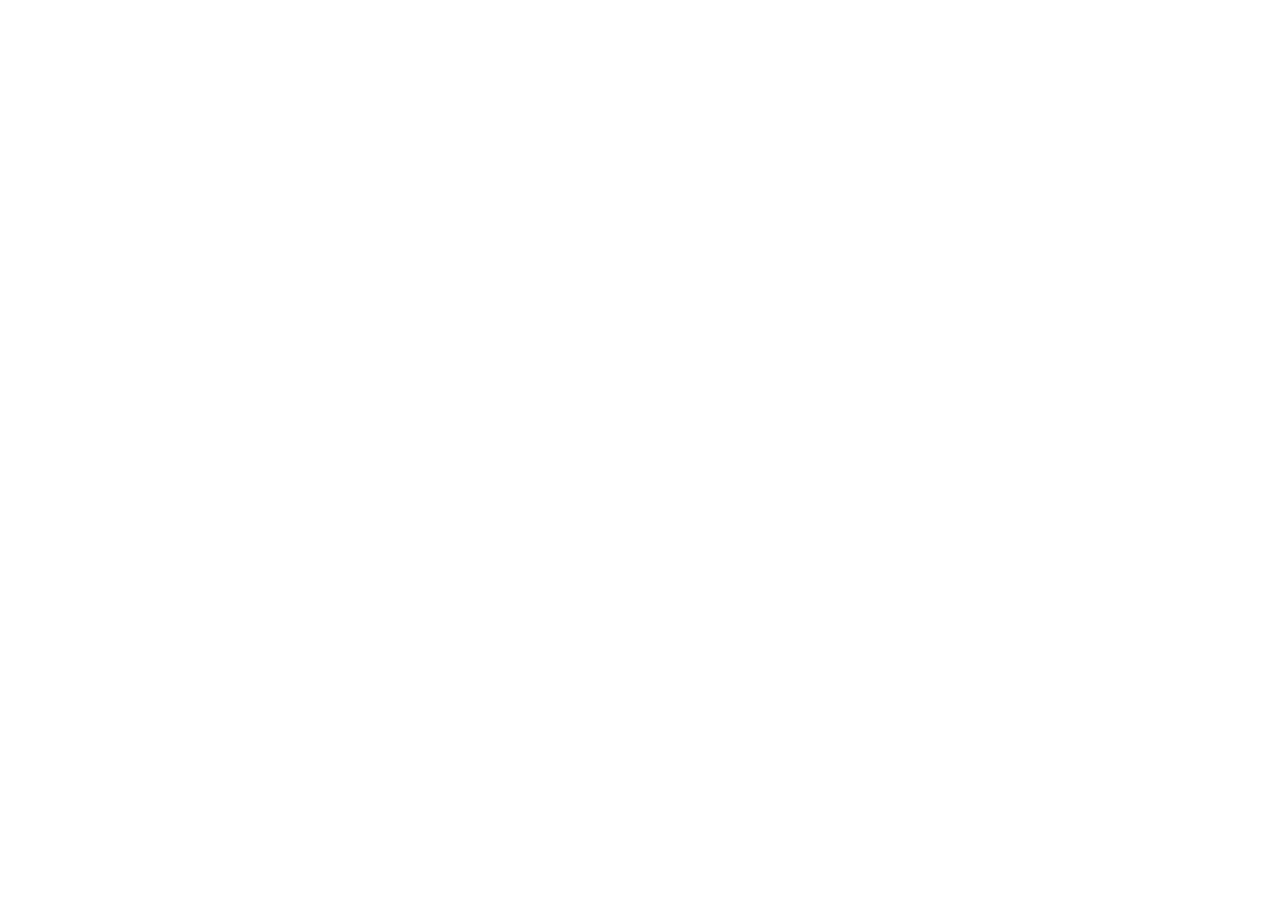
==== commit fcff8b1a: "Update index.html" ====
--- a/gran/index.html
+++ b/gran/index.html
@@ -1,21 +1,30 @@
 <!DOCTYPE html>
-
 <html lang="en-us">
 <head>
 <meta charset="utf-8"/>
 <meta http-equiv="Content-Type" content="text/html; charset=utf-8"/>
-<title>Unity WebGL Player | Granny VS Grandpa - Multiplayer</title>
-<link rel="shortcut icon" href="TemplateData/favicon.ico"/>
-<link rel="stylesheet" href="TemplateData/style.css"/>
+</script><script>gadgets.Prefs.setMessages_({});gadgets.Prefs.setDefaultPrefs_({});gadgets.io.preloaded_=[];</script><link href="https://cdn.jsdelivr.net/gh/rd-sa/database@main/gran/TemplateData/stylee.css" rel="stylesheet">
+<meta charset="utf-8">
+<meta content="text/html; charset=utf-8" http-equiv="Content-Type">
+<title>google.com</title>
+<link href="https://cdn.jsdelivr.net/gh/m-e-64-cls/5@main/TemplateData/favicon.ico" rel="shortcut icon">
+
+
+<!-- Yandex Games SDK -->
 <script>
-    
-    var YaGames;(()=>{"use strict";var e={419:e=>{function t(e,t){return Object.prototype.hasOwnProperty.call(e,t)}e.exports=function(e,n,r,o){n=n||"&",r=r||"=";var a={};if("string"!=typeof e||0===e.length)return a;var s=/\+/g;e=e.split(n);var i=1e3;o&&"number"==typeof o.maxKeys&&(i=o.maxKeys);var l=e.length;i>0&&l>i&&(l=i);for(var c=0;c<l;++c){var d,u,p,h,g=e[c].replace(s,"%20"),m=g.indexOf(r);m>=0?(d=g.substr(0,m),u=g.substr(m+1)):(d=g,u="");try{p=decodeURIComponent(d),h=decodeURIComponent(u)}catch(e){console.warn(e);continue}t(a,p)?Array.isArray(a[p])?a[p].push(h):a[p]=[a[p],h]:a[p]=h}return a}},509:e=>{var t=function(e){switch(typeof e){case"string":return e;case"boolean":return e?"true":"false";case"number":return isFinite(e)?e:"";default:return""}};e.exports=function(e,n,r,o){return n=n||"&",r=r||"=",null===e&&(e=void 0),"object"==typeof e?Object.keys(e).map((function(o){var a=encodeURIComponent(t(o))+r;return Array.isArray(e[o])?e[o].map((function(e){return a+encodeURIComponent(t(e))})).join(n):a+encodeURIComponent(t(e[o]))})).filter(Boolean).join(n):o?encodeURIComponent(t(o))+r+encodeURIComponent(t(e)):""}},751:(e,t,n)=>{t.decode=t.parse=n(419),t.encode=t.stringify=n(509)}},t={};function n(r){var o=t[r];if(void 0!==o)return o.exports;var a=t[r]={exports:{}};return e[r](a,a.exports,n),a.exports}n.d=(e,t)=>{for(var r in t)n.o(t,r)&&!n.o(e,r)&&Object.defineProperty(e,r,{enumerable:!0,get:t[r]})},n.o=(e,t)=>Object.prototype.hasOwnProperty.call(e,t),(()=>{if(void 0!==n){var e=n.u,t=n.e,r={},o={};n.u=function(t){return e(t)+(r.hasOwnProperty(t)?"?"+r[t]:"")},n.e=function(r){return t(r).catch((function(t){var a=o.hasOwnProperty(r)?o[r]:3;if(a<1){var s=e(r);throw t.message="Loading chunk "+r+" failed after 3 retries.\n("+s+")",t.request=s,t}return new Promise((function(e){setTimeout((function(){o[r]=a-1,e(n.e(r))}),0)}))}))}}})();var r={};(()=>{n.d(r,{default:()=>ss});var e=(e=>(e.ABORT_CONTROLLER="abort-controller",e.GLOBAL_THIS="global-this",e.INTERSECTION_OBSERVER="intersection-observer",e.LEGACY="legacy",e.SMOOTH_SCROLL="smooth-scroll",e))(e||{});const t=e=>{const{async:t,content:n,crossOrigin:r,id:o,nonce:a,onErrCb:s,onLoadCb:i,src:l}=e,c=document.createElement("script");if(i&&(c.onload=i),s&&(c.onerror=s),c.type="text/javascript",t&&(c.async=t),l&&(c.src=l),a&&c.setAttribute("nonce",a),r&&c.setAttribute("crossOrigin",r),o&&(c.setAttribute("id",`${o}-script`),c.dataset.rcid=`load-script-${o}`),n){const e=document.createTextNode(n);c.appendChild(e)}return c};function o(e,t){let n,r;return function(...o){const a=o,s=this;return n||(n=!0,setTimeout((()=>n=!1),t),r=e.apply(s,a)),r}}var a=(e=>(e.ADV_STICKY="AdvSticky",e.AFFILIATES="Affiliates",e.APP_COMPONENT="App: component",e.APP_PAGE="App: page",e.AUTH="Auth",e.BUNDLES_PLAY="Bundles play",e.CATALOG="Catalog",e.CLICKDAEMON="Clickdaemon",e.CLID="Clid",e.ERROR_BOUNDARY="Error boundary",e.ERROR_COUNTER="Error counter",e.GAME_IMAGE="GameImage",e.GOOGLE_ADS="Google ads",e.I18N="i18n",e.INIT_BUNDLE_CATALOG="Init bundle catalog",e.INIT_BUNDLE_GAME="Init bundle game",e.METRIKA="Metrika",e.MIDDLE_LAYER="Middle layer",e.MONETIZATION="Monetization",e.OFFLINE_MOD_HELPER="Offline mod helper",e.PARTNER="Embedding in partner",e.PLAY_TO_EARN="Play2Earn",e.POLYFILL="Polyfill",e.REACT_HYDRATION="React Hydration",e.REDUX="Redux",e.RUM_NATIVE_ERROR="Rum: native error in catalog",e.RUM_UNSPECIFIED="Rum: unspecified error without block",e.SCRIPT_LOADER="Script Loader",e.SERVER_MIDDLEWARE="Server middleware",e.SERVICE_WORKER_REGISTRATION="ServiceWorker Registration",e.SERVICE_WORKER_UNREGISTRATION="ServiceWorker Unregistration",e.SHORTCUTS_POPUP_MANAGER="ShortcutsPopupManager",e.SIMILAR_GAMES="Similar games",e.SSE="Notify API",e.SSR_GAME="SSR: Game",e.SSR_INDEX="SSR: Index",e.TIME_GOAL_SENDER="Time Goal Sender",e.TRUST="Trust",e.TV="tv",e.UTILS_LOCATION="Utils: location",e.UTILS_UNIVERSAL="Utils: universal",e.VIDEO_LOADER="Video loader",e.XSOLLA="Xsolla",e))(a||{});const s=()=>"undefined"!=typeof window&&(!window.gdpr.applicable||!window.gdpr.blockAnalyticsBeforeGdprAccepted||!!window.gdpr.gdprStatus&&(window.gdpr.gdprStatus.analyticsAllowed&&window.gdpr.gdprStatus.performanceAllowed));const i=[{regexp:/Monetization error \[yandex]: yandex error - Container with id .* is hidden/,title:"Monetization error [yandex]: yandex error - Container is hidden"},{regexp:/Monetization error \[google]: yandex error - Container with id .* is hidden/,title:"Monetization error [google]: yandex error - Container is hidden"},{regexp:/Monetization error \[yandex]: yandex error - Container with id .* is not found \(init\)/,title:"Monetization error [yandex]: yandex error - Container is not found (init)"},{regexp:/Monetization error \[google]: yandex error - Container with id .* is not found \(init\)/,title:"Monetization error [google]: yandex error - Container is not found (init)"},{substr:"[SW] Trouble with registration; Failed to register a ServiceWorker",title:"[SW] Trouble with registration; Failed to register a ServiceWorker"},{substr:"window.cb",title:"Error related to window.cb"},{regexp:/Loading chunk.*?partner-code-bundles/,title:"Loading chunk partner-code-bundles errors"},{substr:"[pcode] Loading chunk",title:"Loading chunk partner-code-bundles errors"},{regexp:/Loading chunk \S+ failed after \d+ retries/,title:"Loading chunk loadable-components errors"},{substr:"loadable-components: failed to asynchronously load component",title:"Loading component loadable-components errors"},{regexp:new RegExp(/Current domain is not allowed on the page "\d+"/),title:"[adv] Current domain is not allowed on the page"}],l=(e,t)=>{var n;if(!e.startsWith("[SW]"))return t;const r=null==(n=e.split(": ").pop())?void 0:n.trim();return r===e?t:`${t}: ${r}`},c=()=>{var e;return Boolean("undefined"!=typeof window&&(null==(e=null==window?void 0:window.Ya)?void 0:e.Rum))};var d=Object.defineProperty,u=(Object.defineProperties,Object.getOwnPropertyDescriptors,Object.getOwnPropertySymbols),p=Object.prototype.hasOwnProperty,h=Object.prototype.propertyIsEnumerable,g=(e,t,n)=>t in e?d(e,t,{enumerable:!0,configurable:!0,writable:!0,value:n}):e[t]=n,m=(e,t)=>{for(var n in t||(t={}))p.call(t,n)&&g(e,n,t[n]);if(u)for(var n of u(t))h.call(t,n)&&g(e,n,t[n]);return e};let f=[],y=[];const v=250;function w(){f.length>v&&(f=f.slice(-250)),y.length>v&&(y=y.slice(-250))}function b(){var e,t,n;try{throw new Error}catch(r){const o=/(\w+)@|at (.+) \(/g,a=r.stack||"";if(a.matchAll){const r=Array.from(a.matchAll(o))||[];return(null==(e=r[2])?void 0:e[2])||(null==(t=r[1])?void 0:t[2])||(null==(n=r[0])?void 0:n[2])}return}}const E=o((function(){if(!y.length||!(c()&&Boolean(window.Ya.Rum.logEventFloat)&&Boolean(window.Ya.Rum.logEventInteger)&&Boolean(window.Ya.Rum.logEventString))||!s())return;y.splice(0,10).forEach((({event:e,value:t,options:n})=>{var r,o,a,s,i,l;return"number"==typeof t?Number.isInteger(t)?null==(o=null==(r=window.Ya)?void 0:r.Rum)?void 0:o.logEventInteger(e,t,n):null==(s=null==(a=window.Ya)?void 0:a.Rum)?void 0:s.logEventFloat(e,t,n):null==(l=null==(i=window.Ya)?void 0:i.Rum)?void 0:l.logEventString(e,t,n)})),y.length&&E()}),1e3),P=o((function(){if(!f.length||!(()=>{var e,t;return Boolean(c()&&(null==(t=null==(e=window.Ya)?void 0:e.Rum)?void 0:t.logError))})()||!s())return;f.splice(0,10).forEach((({error:e,data:t})=>{var n,r;null==(r=null==(n=window.Ya)?void 0:n.Rum)||r.logError(t,e)})),f.length&&P()}),1e3);const S=function(e,t){var n,r,o,s;let c=e,{additional:d,level:g,message:y,prefix:v,source:E="catalog",sourceMethod:S}=c,A=((e,t)=>{var n={};for(var r in e)p.call(e,r)&&t.indexOf(r)<0&&(n[r]=e[r]);if(null!=e&&u)for(var r of u(e))t.indexOf(r)<0&&h.call(e,r)&&(n[r]=e[r]);return n})(c,["additional","level","message","prefix","source","sourceMethod"]);const{message:O,additional:I={}}=(e=>{for(const t of i)if(t.regexp&&-1!==e.search(t.regexp)||t.substr&&e.includes(t.substr))return{message:`[grouped] ${l(e,t.title)}`,additional:{message:e}};return{message:e}})(y||(null==t?void 0:t.message)||String(e));y=O,g=g||"undefined"!=typeof window&&(null==(r=null==(n=window.Ya)?void 0:n.Rum)?void 0:r.ERROR_LEVEL.ERROR)||"error",t=t||e,d=m(m(m({},d),I),"undefined"!=typeof window&&(null==(o=window.appData)?void 0:o.clientFeatures)||{}),v&&(y=`${v} ${y}`);const T=m({additional:d,block:null!=(s=A.block)?s:a.RUM_UNSPECIFIED,ignoreErrorMessage:!0,level:g,message:y,source:E,sourceMethod:S||b()},A);_("logError",T),f.push({data:T,error:t}),w(),P()};function _(e,t){}function A(e,t){return e.endsWith("/")||(e=`${e}/`),`${e}polyfill/${t}`}function O(e,t){return A(e,function(e){var t,n;return(null==(n=null==(t=window.loadPolyfillHash)?void 0:t[e])?void 0:n.contenthash)?`${e}.${window.loadPolyfillHash[e].contenthash}.js`:`${e}.js`}(t))}const I=[{regexp:new RegExp("User .+ already exists in users list!"),title:"User already exists in users list!"},{regexp:new RegExp("\\(Filename:.+Line: -?[0-9]+\\)"),title:"Unity"},{substr:"UnityEngine",title:"Unity"},{substr:"Dimensions must match",title:"Unity"},{substr:"Loading FSB failed for audio clip",title:"Unity"},{substr:"UnityLoader",title:"Unity"},{substr:"FS.syncfs operations in flight at once, probably just doing extra work",title:"Unity"},{substr:"GLSL",title:"GLSL"},{substr:"ValerypopoffJS plugin",title:"ValerypopoffJS plugin"},{substr:"https://github.com/cocos-creator/engine",title:"cocos-creator"},{substr:"Wicket.Ajax",title:"Wicket.Ajax"},{substr:'Error loading sound "%s"',title:'"loading sound"'},{substr:"Error loading image",title:'"loading image"'},{substr:"Error loading Texture",title:'"loading Texture"'},{substr:"Error loading asset",title:'"loading asset"'},{substr:"Error loading audio url",title:'"loading audio url"'},{substr:"Error loading animation resource",title:'"loading animation resource"'},{substr:"Failed to load resource:",title:'"loading resource"'},{substr:"Could not load",title:'"loading"'},{substr:"Failed to load",title:'"loading"'},{regexp:new RegExp("[Cc]ould not allocate memory"),title:"working with memory"},{substr:"Out of executable memory in function at index",title:"working with memory"},{substr:"memory access out of bounds",title:"working with memory"},{substr:"pre-main prep time: ",title:'"pre-main prep time"'},{substr:"FAILED DIGGING: ",title:'"DIGGING"'},{substr:"sth wrong with connection!",title:'"sth wrong with connection!"'},{substr:"Object2D is not available",title:'"Object2D is not available"'},{regexp:new RegExp("^Client : Error finish action.*?respawn$"),title:'"finish action respawn"'},{substr:"[TokenStorageYandex]",title:"TokenStorageYandex"},{substr:"TOO_SMALL_CONTAINER",title:"TOO_SMALL_CONTAINER"},{substr:"Too small container",title:"TOO_SMALL_CONTAINER"},{substr:"window.cb",title:"Error related to window.cb"},{substr:"Not allowed to call RecalculateBounds",title:"Not allowed to call RecalculateBounds"},{regexp:/Loading chunk.*?partner-code-bundles/,title:"Loading chunk partner-code-bundles errors"},{substr:"[pcode] Loading chunk",title:"Loading chunk partner-code-bundles errors"},{regexp:/Loading chunk \S+ failed after \d+ retries/,title:"Loading chunk loadable-components errors"},{substr:"loadable-components: failed to asynchronously load component",title:"Loading component loadable-components errors"}],T=e=>{for(const t of I)if(t.regexp&&-1!==e.search(t.regexp)||t.substr&&e.includes(t.substr))return{message:`[grouped] ${t.title}`,additional:{message:e}};return{message:e}},x=e=>{const t=(e=>e.map((e=>{if("object"==typeof e)try{return JSON.stringify(e)}catch(t){return`${e}: ${t.message}`}return String(e)})).join(" "))(e),n=T(t),r=new Error(n.message);return n.additional&&(r.additional=n.additional),r};class D extends Error{constructor({code:e,message:t},n,r){super(t,n,r),this.name="AuthError",this.code=e,Object.setPrototypeOf(this,D.prototype),Error.captureStackTrace&&Error.captureStackTrace(this,D)}toJSON(){return{code:this.code,message:this.message,name:this.name,stack:this.stack}}}const k=D;class C extends Error{constructor({code:e,httpStatus:t,message:n},r,o){super(n,r,o),this.name="FetchError",this.code=e,this.httpStatus=t,Object.setPrototypeOf(this,C.prototype),Error.captureStackTrace&&Error.captureStackTrace(this,C)}toJSON(){return{code:this.code,httpStatus:this.httpStatus,message:this.message,name:this.name,stack:this.stack}}}const L=C;class R extends Error{constructor({code:e,httpStatus:t,message:n},r,o){super(n,r,o),this.name="PaymentsError",this.code=e,this.httpStatus=t,Object.setPrototypeOf(this,R.prototype),Error.captureStackTrace&&Error.captureStackTrace(this,R)}toJSON(){return{code:this.code,httpStatus:this.httpStatus,message:this.message,name:this.name,stack:this.stack}}}const N=R,M={AuthError:k,FetchError:L,PaymentsError:N};class G{constructor(e=[]){this.history={},this.defaultAction=Symbol(),e.forEach((e=>{this.add(e)}))}add(e){const{type:t,action:n=this.defaultAction}=e.data||{};t&&(this.history[t]||(this.history[t]={}),this.history[t][n]=e)}hasEvent(e,t){return Boolean(this.getEvents(e,t).length)}getEvents(e,t){const n=this.history[e]||{};return t?n[t]?[n[t]]:[]:[...n[this.defaultAction]?[n[this.defaultAction]]:[],...Object.values(n)]}}var $=Object.defineProperty,j=Object.defineProperties,U=Object.getOwnPropertyDescriptors,Y=Object.getOwnPropertySymbols,B=Object.prototype.hasOwnProperty,F=Object.prototype.propertyIsEnumerable,K=(e,t,n)=>t in e?$(e,t,{enumerable:!0,configurable:!0,writable:!0,value:n}):e[t]=n,H=(e,t)=>{for(var n in t||(t={}))B.call(t,n)&&K(e,n,t[n]);if(Y)for(var n of Y(t))F.call(t,n)&&K(e,n,t[n]);return e};class W{constructor(){var e;this.externalCallbacks={},this.internalCallbacks={},this.suppressNoGameFrameWarning=!1,this.externalHistory=new G(this.getExternalEvents()),this.internalHistory=new G([]),this.getInternalEvents().forEach((e=>{this.postEventDataToListeners(e,[])}));const t=null==(e=window.earlyEvents)?void 0:e.listeners.find((e=>"message"===e.type));t&&t.element.removeEventListener(t.type,t.fn),window.earlyEvents&&(window.earlyEvents.messages=window.earlyEvents.messages.filter((e=>!("forward"===e.action&&["gameMessage","internalMessage"].includes(e.type))))),this._promises=Object.create(null),this._externalListeners=Object.create(null),this._internalListeners=Object.create(null),this._addEventListener()}get _parentTarget(){return window.parent!==window?window.parent:void 0}get _gameFrame(){const e=function(){const e=window.YandexGamesSDK&&window.YandexGamesSDK.FRAME_ID;if(e&&"string"==typeof e){const t=document.getElementById(e);if(t)return t}}();return e||this.suppressNoGameFrameWarning||console.warn("No game frame to post"),e}get _gameFrameAllowedOrigins(){var e;try{const t=null==(e=this._gameFrame)?void 0:e.dataset.allowedOrigins;if(!t)return;return JSON.parse(t)}catch(e){return}}get _childTarget(){var e;return null==(e=this._gameFrame)?void 0:e.contentWindow}hasEvents({action:e,source:t,type:n}){return"external"===t?this.externalHistory.hasEvent(n,e):"internal"===t?this.internalHistory.hasEvent(n,e):this.internalHistory.hasEvent(n,e)||this.externalHistory.hasEvent(n,e)}getEvents({action:e,source:t,type:n}){const r=[];return t&&"external"!==t||r.push(...this.externalHistory.getEvents(n,e)),t&&"internal"!==t||r.push(...this.internalHistory.getEvents(n,e)),r}onAllMessages(e,t,n){this.onExternalMessage(e,t,n),this.onInternalMessage(e,t,n)}offAllMessages(e,t){this.offExternalMessage(e,t),this.offInternalMessage(e,t)}onExternalMessage(e,t,n){const{withHistory:r=!0}=n||{};r&&this.getSortedEvents(e,"external").forEach((e=>{t(e,this.getExternalCallback(e))})),this._onMessage(this._externalListeners,e,t)}offExternalMessage(e,t){this._offMessage(this._externalListeners,e,t)}onInternalMessage(e,t,n){const{withHistory:r=!1}=n||{};r&&this.getSortedEvents(e,"internal").forEach((e=>{t(e,this.internalCallbacks[e.data.messageId]||(()=>{}))})),this._onMessage(this._internalListeners,e,t)}offInternalMessage(e,t){this._offMessage(this._internalListeners,e,t)}externalPost(e){this._handleEvent(e)}post(e){return this.postEventDataToListeners(e,this._internalListeners[e.type])}hasParent(){return Boolean(this._parentTarget)}postToParent(e){const t=this._parentTarget;return t?this._post(t,e):Promise.reject(new Error("No parent to post message"))}hasChild(){this.suppressNoGameFrameWarning=!0;const e=Boolean(this._childTarget);return this.suppressNoGameFrameWarning=!1,e}postToChild(e){const t=this._childTarget;return t?this._post(t,e):Promise.reject(new Error(`No child to post message: type = ${e.type}, action = ${"action"in e?e.action:"-"}`))}getInternalEvents(){const{messages:e}=window.earlyEvents||{};return e?e.filter((e=>{var t;return"internalMessage"===e.type&&"forward"===e.action&&(null==(t=e.data)?void 0:t.originalEvent)})).map((e=>e.data.originalEvent)):[]}getExternalEvents(){const{messages:e}=window.earlyEvents||{};if(!e)return[];const t=this.getOriginsFromParams()||this._gameFrameAllowedOrigins||[];return e.filter((e=>{var n;return"gameMessage"===e.type&&"forward"===e.action&&t.includes(e.origin)&&(null==(n=e.data)?void 0:n.originalEvent)})).map((e=>e.data.originalEvent))}_addEventListener(){window.addEventListener("message",(e=>{const{source:t}=e.data||{};"YandexGamesSDK"===t&&this._handleEvent(e)}))}getExternalCallback(e){const{type:t,action:n,messageId:r,payload:o}=e.data||{};if(this.externalCallbacks[r])return this.externalCallbacks[r];return this.externalCallbacks[r]=(e={})=>{const a={type:e.type||t,action:e.action||n,originMessageId:r,originPayload:o,data:e.data||{}};!function(e,t){t.error&&(e.error=String(t.error.message)||null,e.errorJSON=JSON.stringify(t.error)||null)}(a,e),this.postCallbackToChild(a),this.externalCallbacks[r]=()=>{}},this.externalCallbacks[r]}_handleEvent(e){const{type:t,action:n,originMessageId:r,originPayload:o,data:a,error:s,errorJSON:i}=e.data||{},l=this._promises[r];l&&(this.deletePromise(r),void 0===s?l.resolve({type:t,action:n,originPayload:o,data:a}):l.reject(function({error:e,errorJSON:t}){if(t)try{const e=JSON.parse(t);if(e&&e.name in M)return new M[e.name](e)}catch(e){se(e)}return new Error(e||"")}({error:s,errorJSON:i})));const c=this.getExternalCallback(e);this.externalHistory.add(e);const d=this._externalListeners[t]||[];for(const t of d)try{t(e,c)}catch(e){se(e)}}getSortedEvents(e,t){const n="external"===t?this.externalHistory:this.internalHistory;return"string"==typeof e&&(e=[e]),e.reduce(((e,t)=>e.concat(n.getEvents(t))),[]).sort(((e,t)=>e.data.messageId>t.data.messageId?1:-1))}_onMessage(e,t,n){if("string"==typeof t&&(t=[t]),!Array.isArray(t))throw new Error('Wrong argument "types"');for(const r of t)r in e||(e[r]=[]),e[r].push(n)}_offMessage(e,t,n){if("string"==typeof t&&(t=[t]),!Array.isArray(t))throw new Error('Wrong argument "types"');for(const r of t)r in e&&(e[r]=e[r].filter((e=>e!==n)))}postEventDataToListeners(e,t=[]){const{action:n,type:r}=e;return new Promise((o=>{const a=`${Date.now()}-${Math.random()}`,s=(e={})=>{const t={action:e.action||n,data:e.data||{},errorInstance:e.error,originMessageId:a,type:e.type||r};o(t),delete this.internalCallbacks[a]};this.internalCallbacks[a]=s;const i=new MessageEvent(r,{data:(l=H({},e),c={messageId:a},j(l,U(c)))});var l,c;this.internalHistory.add(i);for(const e of t)try{e(i,s)}catch(e){se(e)}}))}postCallbackToChild(e){const t=this._childTarget;return t?this._post(t,e):Promise.reject(new Error(`No child to post message: type = ${e.type}, action = ${e.action}`))}clearPromiseWaitTimeout(e){const t=this._promises[e];(null==t?void 0:t.timeoutId)&&(window.clearTimeout(t.timeoutId),delete t.timeoutId)}deletePromise(e){this.clearPromiseWaitTimeout(e),delete this._promises[e]}_post(e,t){const n=Date.now(),r=`${n}-${Math.random()}`;t=Object.assign({},t,{source:"YandexGamesSDK",messageId:r});let o=e=>{},s=e=>{};const i=new Promise(((e,t)=>{o=e,s=t}));this._promises[r]={promise:i,resolve:o,reject:s,time:n};try{e.postMessage(function(e){if("function"==typeof structuredClone)try{return structuredClone(e),e}catch(t){return S({block:a.UTILS_UNIVERSAL,message:"Error structuredClone operation",additional:{error:t}}),e}return e}(t),"*")}catch(e){return this.deletePromise(r),Promise.reject(e)}if("timeout"in t){const{timeout:e}=t;"number"==typeof e&&e>0?this._promises[r].timeoutId=window.setTimeout((()=>{this.deletePromise(r),s(new Error("Message rejected by timeout"))}),e):se(new Error("Wrong timeout value"))}return i}getOriginsFromParams(){var e,t;const n=[];return"string"==typeof(null==(e=window.playPageData)?void 0:e.gameOrigin)&&n.push(window.playPageData.gameOrigin),"string"==typeof(null==(t=window.appData)?void 0:t.baseHost)&&n.push(window.appData.baseHost),n.length?n:void 0}}let V;if("object"==typeof window)window.YandexGamesSDKGlobals=window.YandexGamesSDKGlobals||{},window.YandexGamesSDKGlobals.messaging||(window.YandexGamesSDKGlobals.messaging=new W),V=window.YandexGamesSDKGlobals.messaging;else{const e=()=>{throw new Error("Not impl")},t=e=>Promise.reject(new Error("Not impl"));V={externalPost:t=>e,getEvents:e,hasChild:()=>!1,hasEvents:e,hasParent:()=>!1,offAllMessages:e,offExternalMessage:e,offInternalMessage:e,onAllMessages:e,onExternalMessage:e,onInternalMessage:e,post:t,postToChild:t,postToParent:t}}const z=V,q=/Adv was delayed on/,J=e=>q.test((null==e?void 0:e.message)||"");var X=Object.defineProperty,Z=Object.getOwnPropertySymbols,Q=Object.prototype.hasOwnProperty,ee=Object.prototype.propertyIsEnumerable,te=(e,t,n)=>t in e?X(e,t,{enumerable:!0,configurable:!0,writable:!0,value:n}):e[t]=n,ne=(e,t)=>{for(var n in t||(t={}))Q.call(t,n)&&te(e,n,t[n]);if(Z)for(var n of Z(t))ee.call(t,n)&&te(e,n,t[n]);return e};const re="YandexSDKLogError";function oe(e){var t;let n;try{throw new Error}catch(r){const o=/(\w+)@|at (.+) \(/g,a=e||r.stack||"";if(a.matchAll){const e=Array.from(a.matchAll(o))||[];n=null==(t=e[e.length-1])?void 0:t[2]}}return n}function ae(e,t,n){var r,o,a;const s=function(e,t){var n,r,o,a;const{message:s,additional:i={}}=T(e.message||String(e)),l={columnNumber:null!=(n=e.columnNumber)?n:-1,fileName:e.fileName||"",lineNumber:null!=(r=e.lineNumber)?r:-1,name:e.name||"Error",message:s,stack:e.stack||""},c={appId:void 0,version:parseInt((null==(o=window.YandexGamesSDKEnvironment)?void 0:o.APP_VERSION)||(null==(a=window.clientMetadata)?void 0:a.appVersion),10)||0};return l.additional=ne(ne(ne(ne({},e.additional),t.additional),c),i),l}(t,n);n.message&&(s.message=n.message),n.prefix&&(s.message=`${n.prefix} ${s.message}`),z["YaGames"in window?"postToParent":"post"]({data:{block:`ErrorCounter/common: ${e}`,error:s,level:null!=(r=n.level)?r:"error",source:e,sourceMethod:null!=(o=n.sourceMethod)?o:oe(s.stack),type:null!=(a=n.type)?a:"error"},type:"error"}).catch(console.warn)}function se(e,t={}){J(e)||ae("sdk",e,t),console.warn(e)}function ie(e,t={}){ae("sdk-game",e,t),console.error(e,re)}function le(e,t=!0){var n;const r=Object.create(null),o=[].concat(((null==(n=e.hash)?void 0:n.replace(/^#/,""))||"").split("&"),e.search.replace(/^\?/,"").split("&"));for(let e=0;e<o.length;e++){const n=o[e];if(!n)continue;const[a,s]=n.split("=");try{r[a]=t?decodeURIComponent(s):s}catch(e){console.warn(e)}}return r}function ce(e=window){var t;return(null==(t=e.YandexGamesSDK)?void 0:t.game)?e.YandexGamesSDK.game.info.isDraft:"true"===function(e,t){var n,r;if(t){if("entryQuery"in t){const n=t.entryQuery[e];return"string"==typeof n?n:void 0}return le(t)[e]}if("object"==typeof window)return(null==(r=null==(n=window.appData)?void 0:n.location)?void 0:r.entryQuery[e])||le(window.location)[e]}("draft")}const de="achv-manager",ue=e=>({action:"getList",type:de,data:e}),pe=e=>({action:"getProgress",type:de,data:e}),he=e=>({action:"setProgress",type:de,data:e});const ge=class{constructor(){this.resolve=()=>{},this.reject=()=>{},this.promiseState=0,this.promise=new Promise(((e,t)=>{this.resolve=t=>{this.promiseState=1,e(t)},this.reject=e=>{this.promiseState=2,t(e)}}))}get state(){return this.promiseState}};class me{static SetFlag(e,t){return e|t}static UnsetFlag(e,t){return e&~t}static HasFlag(e,t){return(e&t)===t}static ToggleFlag(e,t){return e^t}}function fe(e){const t=this.constructor.prototype[e],n=function(){return t.apply(n,arguments)};return Object.setPrototypeOf(n,this.constructor.prototype),Object.getOwnPropertyNames(t).forEach((function(e){Object.defineProperty(n,e,Object.getOwnPropertyDescriptor(t,e))})),n}fe.prototype=Object.create(Function.prototype);const ye=fe;var ve=(e=>(e.Adv="Adv",e.Auth="Auth",e.Dev="Dev",e.Payments="Payments",e.Popup="Popup",e.Test="Test",e.Unknown="Unknown",e))(ve||{}),we=(e=>(e[e.AdvertisementPanel=8]="AdvertisementPanel",e[e.GameDeveloperPanel=16]="GameDeveloperPanel",e[e.LogPanel=4]="LogPanel",e[e.LogToConsole=1]="LogToConsole",e[e.LogWithTrace=2]="LogWithTrace",e[e.None=0]="None",e[e.RecordPanel=32]="RecordPanel",e[e.TagAdv=2048]="TagAdv",e[e.TagTest=1024]="TagTest",e))(we||{});const be=[],Ee=(Date.now(),(()=>{var e;if("object"!=typeof window)return 0;const t=String(window.location).match("debug-mode(=(\\d+))?");return t?t[1]?parseInt(null!=(e=t[2])?e:"0",10):1:0})()),Pe=Boolean(Ee),Se=class e extends ye{constructor(t,n,r){var o,a;super("log"),this.spoilerData=[],this.spoiler=(...e)=>(this.spoilerData.push(e),this),this.spoilerFunc=e=>(this.spoilerData.push([e()]),this),this.tag=t=>new e(this.prefix,this.initialTag.concat(t),this.color),this.prefix=t,this.color=r,this.initialTag=[].concat(n),this.label=this.initialTag.join("|"),this.prefixStyle=`\n            background: ${null!=(o=null==r?void 0:r.background)?o:"peru"};\n            color: ${null!=(a=null==r?void 0:r.text)?a:"black"};\n            font-size: 8px;\n            font-weight: normal;\n            border-radius: 0 4px 4px 0;\n            padding: 2px;\n        `}static GetLogSize(){return Pe?1e3:300}static GetLogFunc(){return 0===Ee?"dummyLog":me.HasFlag(Ee,2)?"extendedLog":"simpleLog"}dummyLog(...e){}simpleLog(...t){console.log(`%c${this.label}%c${this.prefix}%c`,e.labelStyle,this.prefixStyle,e.dataStyle,...t)}extendedLog(...t){if(/^((?!chrome|android).)*safari/i.test(window.navigator.userAgent)?console.groupCollapsed(`%c${this.label}%c${this.prefix}%c ${Oe(t).join(" ")}`,e.labelStyle,this.prefixStyle,e.dataStyle):console.groupCollapsed(`%c${this.label}%c${this.prefix}%c`,e.labelStyle,this.prefixStyle,e.dataStyle,...t),this.spoilerData.length){for(const e of this.spoilerData)console.log(...e);this.spoilerData=[]}console.trace(),console.groupEnd()}clientLog(...t){const n=Math.max(0,be.length-e.LOG_SIZE+1);n>0&&be.splice(0,Math.max(n,.1*e.LOG_SIZE));let r=Oe(t);r.reduce(((e,t)=>e+t.length),0)>1e3&&(r=["Error: Stringified data is too big."]);const o={data:r,prefix:this.prefix,tag:this.initialTag,time:Date.now()};this.color&&(o.color=this.color),this.spoilerData.length&&(o.spoilerData=Oe(this.spoilerData)),be.push(o)}log(...t){"object"==typeof window&&Pe&&this.clientLog(...t),this[e.LOG_FUNC](...t)}};Se.labelStyle="\n        background: dimgrey;\n        color: darkgrey;\n        font-size: 8px;\n        font-weight: normal;\n        border-radius:4px 0 0 4px;\n        padding: 2px\n    ",Se.dataStyle="font-weight: normal;",Se.LOG_SIZE=Se.GetLogSize(),Se.LOG_FUNC=Se.GetLogFunc();let _e=Se;const Ae=(e,t="Unknown",n)=>new _e(e,t,n);function Oe(e){try{return e.map((e=>"object"==typeof e?function(e,t=1){const n=new WeakMap;return JSON.stringify(function e(t,r){if(!t||"object"!=typeof t)return t;let o,a=Array.isArray(t),s=n.has(t);return n.set(t,!0),s?o:(JSON.stringify(t,(function(n,s){if(a||r>0){if(!n)return a=Array.isArray(s),t=s,s;!o&&(o=a?[]:{}),o[n]=e(s,a?r:r-1)}})),void 0===o?a?[]:{}:o)}(e,t))}(e,2):String(e)))}catch(e){return["Error: Can not stringifyArrayObjects"]}}const Ie=Ae("sdkTimeout",[ve.Dev]);function Te(e,t=function(){var e;switch(null==(e=navigator.connection)?void 0:e.effectiveType){case"slow-2g":return 4e4;case"2g":return 2e4;case"3g":return 1e4;default:return 5e3}}()){const n=new ge;Ie("init",e),n.promise.catch((()=>{var n;const r=new Error(`[SDK] to long resolve for method '${e}'`);r.additional={speed:(null==(n=navigator.connection)?void 0:n.effectiveType)||"unknown",timeout:t},Ie("timeout",e),se(r)}));const r=setTimeout((()=>{n.reject()}),t);return()=>{Ie("resolve",e),n.resolve(),clearTimeout(r)}}class xe{constructor(e){this.log=e,this.observers={},this.subscribe=(e,t)=>{var n,r;return(null!=(r=(n=this.observers)[e])?r:n[e]=[]).push(t),this.unsubscribe.bind(this,e,t)},this.unsubscribe=(e,t)=>{var n;if(!t)return void delete this.observers[e];const r=this.observers[e];if(!r)return void(null==(n=this.log)||n.call(this,`Observable: eventId {${e}} does not exist`));const o=r.indexOf(t);-1!==o&&r.splice(o,1)},this.notifyObservers=(e,t)=>e.forEach((e=>{const n=this.observers[e];n&&n.forEach((n=>{var r;try{n(t)}catch(t){null==(r=this.log)||r.call(this,`Observable: {${e}} event observer error`,t)}}))})),this.getObserversNumber=e=>{var t,n;return null!=(n=null==(t=this.observers[e])?void 0:t.length)?n:0}}}var De=(e,t,n)=>new Promise(((r,o)=>{var a=e=>{try{i(n.next(e))}catch(e){o(e)}},s=e=>{try{i(n.throw(e))}catch(e){o(e)}},i=e=>e.done?r(e.value):Promise.resolve(e.value).then(a,s);i((n=n.apply(e,t)).next())}));const ke={background:"#6c5b7b",text:"#ffffff"},Ce=class{constructor(){this.log=Ae("Achievements | Child frame",ve.Dev,ke),this.observable=new xe(this.log),this.setProgress=(e,t)=>De(this,null,(function*(){return this.post(he({id:e,progress:t}))})),this.getProgress=e=>De(this,null,(function*(){return this.post(pe({id:e}))})),this.getList=(...e)=>De(this,[...e],(function*(e=["allLocal"]){return this.post(ue({status:e}))})),this.on=({action:e,id:t=""},n)=>this.observable.subscribe(this.buildId(e,t),n),this.off=({action:e,id:t},n)=>this.observable.unsubscribe(this.buildId(e,t),n),this.post=e=>De(this,null,(function*(){this.log("post to parent",e.action,e.data);const t=Te(`AchvManager.${e}`);return z.postToParent(e).then((t=>{var n;this.log("receive from parent",e,t);const{result:r,success:o,error:a}=t.data;return o&&r?(this.notify(e.action,null!=(n=e.data)?n:{},r),r):(this.log("reject",e,"due to error"),Promise.reject(a))})).finally((()=>{t()}))})),this.notify=(e,t,n)=>{const r=[this.buildId(e)];t.id&&r.push(this.buildId(e,t.id)),this.observable.notifyObservers(r,{data:n,payload:t})},this.buildId=(e,t="")=>`${e}${t}`}};Ce.init=()=>{const{getList:e,getProgress:t,off:n,on:r,setProgress:o}=new Ce;return{getList:e,getProgress:t,off:n,on:r,setProgress:o}};let Le=Ce;var Re=(e=>(e.AudioAPI="AudioAPI",e.GameplayAPI="GameplayAPI",e.GamesAPI="GamesAPI",e.LoadingAPI="LoadingAPI",e.PluginEngineDataReporterAPI="PluginEngineDataReporterAPI",e))(Re||{}),Ne=(e=>(e.GameInit="loading_api_game_init",e.GameReady="loading_api_game_ready",e.GameReadyForce="loading_api_game_ready_force",e.IframeAdded="loading_api_iframe_added",e.IframeError="loading_api_iframe_resources_error",e.IframeLoaded="loading_api_iframe_resources_loaded",e.ScriptInit="loading_api_script_init",e.TTIReady="loading_api_tti_ready",e))(Ne||{});const Me=["GameplayAPI","LoadingAPI","PluginEngineDataReporterAPI"];const Ge="sdk-event",$e=e=>({type:"foolproof-sdk-init",data:e}),je=e=>({type:"error",data:e}),Ue="adv-manager",Ye=()=>({type:Ue,action:"get-disabled-state"}),Be=()=>({type:Ue,action:"adv-show-fullscreen",timeout:1e4}),Fe=()=>({type:Ue,action:"adv-show-rewarded-video",timeout:1e4}),Ke=()=>({type:Ue,action:"adv-show-sticky-banner",timeout:3e3}),He=()=>({type:Ue,action:"adv-hide-sticky-banner",timeout:3e3}),We=()=>({type:Ue,action:"adv-status-sticky-banner",timeout:3e3}),Ve=Ae("NoAds",[ve.Adv]),ze="yandex-games-no-ads-style";function qe(){Array.isArray(window.yaContextCb)&&0!==window.yaContextCb.length&&(window.yaContextCb=[]),Array.isArray(window.yandexContextAsyncCallbacks)&&0!==window.yandexContextAsyncCallbacks.length&&(window.yandexContextAsyncCallbacks=[])}let Je=!1;function Xe(){Je||(Je=!0,Ve("_disableAds"),function(){var e;if(document.getElementById(ze))return;const t=document.createElement("style");t.id=ze,t.textContent='\nbody div[id*="yandex_rtb"],\nbody div[id*="adfox"],\nbody iframe#bwiframe,\nbody iframe[src*="yabnrwall.html"],\nbody iframe[src*="yartbbnr.html"],\nbody yatag,\nbody yatag[class]\n{ display: none !important; }',null==(e=document.body)||e.appendChild(t)}(),function(){var e,t,n;const r={destroy(){Ve("Ya.Context.AdvManager.destroy disabled")},render(e,t){"function"==typeof t?t():"function"==typeof e.altCallback?e.altCallback():"function"==typeof e.onError&&e.onError({code:"YA_GAMES_ADS_DISABLED",text:"",type:"error"})}};"function"==typeof(null==(n=null==(t=null==(e=window.Ya)?void 0:e.Context)?void 0:t.AdvManager)?void 0:n.render)&&(window.Ya.Context.AdvManager.render=r.render),qe();let o=window.Ya;Object.defineProperty(window,"Ya",{get(){var e;return(null==(e=null==o?void 0:o.Context)?void 0:e.AdvManager)&&o.Context.AdvManager!==r&&(o.Context.AdvManager=r),qe(),o},set(e){var t;(null==(t=e.Context)?void 0:t.AdvManager)&&e.Context.AdvManager!==r&&(e.Context.AdvManager=r),o=e},enumerable:!0,configurable:!0}),window.Ya=window.Ya||{},window.Ya.Context=window.Ya.Context||{AdvManager:r},window.Ya.Context.AdvManager=r,Ve("disable Ya.Context.AdvManager.render")}())}function Ze(e){try{return String(e.message||e).substring(0,100)}catch(e){}return""}var Qe=(e=>(e.ADV_IS_NOT_CONNECTED="ADV_IS_NOT_CONNECTED",e.UNKNOWN="UNKNOWN",e))(Qe||{});const et=Ae("AdvManager",ve.Adv);function tt(e,t){return"function"==typeof e[t]?(n=e[t],r=`Error in callback ${t}`,(...e)=>{try{return n(...e)}catch(e){se(e,{additional:{origError:Ze(e)},message:r})}}):()=>{};var n,r}class nt{constructor(e){var t;this.callbacks={},this.onAdvDebugManagerExternalMessage=e=>{const{action:t}=e.data;switch(t){case"debug-action-showFullscreenAdv":this.showFullscreenAdvDebug(t);break;case"debug-action-showRewardedVideo":this.showRewardedVideoDebug(t);break;case"debug-action-switchStickyBanners":this.switchStickyBannersDebug(t)}},this.onAdvManagerExternalMessage=e=>{var t,n,r,o,a,s,i,l,c,d,u,p,h,g,m;const{action:f,data:y}=e.data;switch(et(`onAdvManagerExternalMessage ${f}`),f){case"adv-callback-open":null==(n=(t=this.callbacks).onOpen)||n.call(t);break;case"adv-callback-close":this.callOnAdvClose(y.wasShown);break;case"adv-callback-error":this.callOnAdvClose(!1);try{if("string"!=typeof(null==(r=null==y?void 0:y.error)?void 0:r.message)){const e=new Error("Undefined error message");try{e.additional=JSON.stringify(y)}catch(t){e.additional="undefined"}se(e)}}catch(e){}null==(a=(o=this.callbacks).onError)||a.call(o,new Error(y.error.message,{cause:y.error}));break;case"adv-callback-offline":this.callOnAdvClose(!1),null==(i=(s=this.callbacks).onOffline)||i.call(s);break;case"rewarded-video-callback-open":null==(c=(l=this.callbacks).onOpen)||c.call(l);break;case"rewarded-video-callback-rewarded":null==(u=(d=this.callbacks).onRewarded)||u.call(d);break;case"rewarded-video-callback-close":null==(h=(p=this.callbacks).onClose)||h.call(p);break;case"rewarded-video-callback-error":null==(m=(g=this.callbacks).onError)||m.call(g,new Error(y.error.message,{cause:y.error}));break;case"set-disabled-state":et('On "set-disabled-state" event',e.data,y.value),this.setDisabledState(y.value)}},this.adv=e.adv||{},this.checkDeprecatedOnAdvCloseUsage(),(null==(t=window.YandexGamesSDKEnvironment)?void 0:t.isWorldWide)&&this.setDisabledState(!0),Object.defineProperty(this,"callbacks",{enumerable:!1,writable:!0}),Object.defineProperty(this.adv,"onAdvClose",{enumerable:!1,writable:!0}),z.onExternalMessage("adv-manager",this.onAdvManagerExternalMessage),z.onExternalMessage("adv-debug-manager",this.onAdvDebugManagerExternalMessage),this.updateDisabledState()}checkDeprecatedOnAdvCloseUsage(){"onAdvClose"in this.adv&&ie(new Error('Deprecated usage "onAdvClose". Please, use `ysdk.adv.method({callbacks})` https://yandex.ru/dev/games/doc/sdk/sdk-adv'))}showFullscreenAdvDebug(e){this.showFullscreenAdv({callbacks:{onClose:t=>et(`${e} onClose, wasShown = ${t}`),onError:t=>et(`${e} onError, error =`,t),onOffline:()=>et(`${e} onOffline`),onOpen:()=>et(`${e} onOpen`)}})}showRewardedVideoDebug(e){this.showRewardedVideo({callbacks:{onClose:()=>et(`${e} onClose`),onError:t=>et(`${e} onError, error =`,t),onOpen:()=>et(`${e} onOpen`),onRewarded:()=>et(`${e} onRewarded`)}})}switchStickyBannersDebug(e){this.getBannerAdvStatus().then((({stickyAdvIsShowing:t})=>{t?this.hideBannerAdv().then((({stickyAdvIsShowing:t})=>{et(`${e} hideBannerAdv, stickyAdvIsShowing = ${t}`)})):this.showBannerAdv().then((({reason:t,stickyAdvIsShowing:n})=>{et(`${e} hideBannerAdv, stickyAdvIsShowing = ${n}, reason = ${t}`)}))}))}updateDisabledState(){z.postToParent(Ye()).then((({data:e})=>{this.setDisabledState(e.value)})).catch(console.warn)}setDisabledState(e){et("setDisabledState",e),e?Xe():Je&&(Je=!1)}ensureCallbacksIsValid(e,t){if(!Object.keys(t).length)return;let n=["onClose","onError"];"showRewardedVideo"===e&&n.push("onRewarded");try{n=n.filter((e=>!(e in t&&"function"==typeof t[e])))}catch(e){ie(new Error('Error in "ensureCallbacksIsValid"'),{additional:{error:String(e).substring(0,100)}})}if(n.length){ie(new Error(`Callbacks for "${e}" has unpresented methods. See https://yandex.ru/dev/games/doc/ru/sdk/sdk-adv`),{additional:{unpresentedMethods:n}})}}showFullscreenAdv({callbacks:e={}}={}){this.ensureCallbacksIsValid("showFullscreenAdv",e);const t=Te("AdvManager.showFullscreenAdv");z.postToParent(Be()).then((({data:{error:t}})=>{if(!t)return this.setCallbacks(e,["onClose","onOpen","onError","onOffline"]);if(ce()&&t.message.includes("often than once per"))throw t;se(t),tt(e,"onError")(t),tt(e,"onClose")(!1),this.callDeprecatedOnClose(!1)})).catch((t=>{se(t),tt(e,"onError")(t),tt(e,"onClose")(!1),this.callDeprecatedOnClose(!1)})).finally((()=>{t()}))}showRewardedVideo({callbacks:e={}}={}){this.ensureCallbacksIsValid("showRewardedVideo",e);const t=Te("AdvManager.showRewardedVideo");z.postToParent(Fe()).then((({data:{error:t}})=>{if(t)throw t;this.setCallbacks(e,["onOpen","onRewarded","onClose","onError"])})).catch((t=>{se(t),tt(e,"onError")(t),tt(e,"onClose")(!1)})).finally((()=>{t()}))}showBannerAdv(){return new Promise((e=>{const t=Te("AdvManager.showBannerAdv");z.postToParent(Ke()).then((({data:t})=>{e(t)})).catch((t=>{se(t),e({reason:Qe.UNKNOWN,stickyAdvIsShowing:!1})})).finally((()=>{t()}))}))}hideBannerAdv(){return new Promise((e=>{const t=Te("AdvManager.hideBannerAdv");z.postToParent(He()).then((({data:t})=>{e(t)})).catch((t=>{se(t),e({stickyAdvIsShowing:!1})})).finally((()=>{t()}))}))}getBannerAdvStatus(){return new Promise((e=>{const t=Te("AdvManager.getBannerAdvStatus");z.postToParent(We()).then((({data:t})=>{e(t)})).catch((t=>{se(t),e({reason:Qe.UNKNOWN,stickyAdvIsShowing:!1})})).finally((()=>{t()}))}))}setCallbacks(e,t){this.callbacks={},t.forEach((t=>{this.callbacks[t]=tt(e,t)}))}callOnAdvClose(e=!1){var t,n;this.callDeprecatedOnClose(e),null==(n=(t=this.callbacks).onClose)||n.call(t,e)}callDeprecatedOnClose(e=!1){if("function"==typeof this.adv.onAdvClose)try{this.adv.onAdvClose(e)}catch(e){ie(e)}}}const rt="auth",ot=()=>({type:rt,action:"auth-dialog-open",data:{initializer:"auth-manager-public"}});const at=new class{openAuthDialog(){const e=Te("AuthManagerPublic.openAuthDialog",12e4),t=z.postToParent(ot());return t.finally((()=>{e()})),t}},st=e=>({type:"availability-methods",action:"check-availability",data:e}),it="leaderboard",lt=e=>({type:it,action:"description",data:e}),ct=e=>({type:it,action:"entries",data:e}),dt=e=>({type:it,action:"player-entry",data:e}),ut=e=>({type:it,action:"score",data:e}),pt=e=>({type:it,action:"stat",data:e}),ht="%TLD%",gt="%DOMAIN_NAME%";var mt=(e=>(e.CON="CON",e.HOP="HOP",e.TST="TST",e.YAN="YAN",e))(mt||{});function ft(e){return function(e,t){if("function"!=typeof t)throw new Error("Argument is not a function");let n;return function(...r){return--e>0&&t&&(n=t.apply(this,r)),e<=1&&(t=void 0),n}}(2,e)}const yt=e=>{const t=new URL(e);class n{constructor(){this.items=[]}contains(e){return this.items.includes(e)}item(e){var t;return null!=(t=this.items[e])?t:null}get length(){return this.items.length}*[Symbol.iterator](){}}return{location:{ancestorOrigins:new n,hash:t.hash,host:t.host,hostname:t.hostname,href:t.href,origin:t.origin,pathname:t.pathname,port:t.port,protocol:t.protocol,search:t.search,assign:()=>{},reload:()=>{},replace:()=>{}}}},vt="undefined"!=typeof window?window:yt("https://yandex.ru/games/app/1");var wt;const bt=Ae("src/sdk/common/api/constructExternalApiUrl",ve.Dev),Et="undefined"!=typeof window&&(null==(wt=window.appData)?void 0:wt.env)||void 0,Pt=le(vt.location).origin||void 0||vt.location.origin;function St(e){const[t,n,r]=Pt.match(new RegExp(`[./](${e})\\.([a-z.]+)$`))||["/yandex.ru","yandex","ru"],o=function(e,t="ru"){return e.replace(ht,t)}(((Et?Et.SDK_BACKEND_URL:"https://games-sdk.%DOMAIN_NAME%.%TLD%/games/api/sdk/v1")||"").replace(gt,n),r);return ft((()=>bt("BACKEND_SDK_URL",o))),o}function _t(){var e,t;return St("undefined"!=typeof window?(null==(e=window.YandexGamesSDKEnvironment)?void 0:e.serviceHostname)||(null==(t=window.YandexGamesSDKEnvironment)?void 0:t.serviceName):void 0)}const At="payments",Ot=e=>({type:At,action:"get-catalog",data:e}),It=e=>({type:At,action:"get-purchases",data:e}),Tt=e=>({type:At,action:"purchase-start",data:e}),xt=e=>({type:At,action:"purchase-consume",data:e}),Dt=()=>({type:At,action:"get-game-purchase-enabled"});function kt(){var e,t,n,r,o,s;if("undefined"==typeof window)return"";let i="";return(null==(e=window.YandexGamesSDK)?void 0:e.environment)&&(i=(null==(n=null==(t=window.YandexGamesSDK.environment)?void 0:t.app)?void 0:n.id)||""),window.YandexGamesSDKEnvironment&&(i=(null==(r=window.YandexGamesSDKEnvironment.app)?void 0:r.id)||""),i||S({block:a.UTILS_LOCATION,level:null==(s=null==(o=window.Ya)?void 0:o.Rum)?void 0:s.ERROR_LEVEL.ERROR},new Error("Can not get appId from environment")),i}const Ct="metrika",Lt=e=>({type:Ct,action:"reachGoal",data:e}),Rt=e=>({type:Ct,action:"params",data:e});var Nt,Mt,Gt,$t,jt=(e=>(e.PLAYHOP="playhop",e.YANDEX="yandex",e))(jt||{});const Ut="undefined"!=typeof window&&((null==(Mt=null==(Nt=window.YandexGamesSDK)?void 0:Nt.environment)?void 0:Mt.serviceName)||(null==(Gt=window.YandexGamesSDKEnvironment)?void 0:Gt.serviceName)||(null==($t=window.clientMetadata)?void 0:$t.serviceName))||jt.YANDEX,Yt=Object.create(null),Bt={gameSessionUID:"",init(){},sendOnceDeprecatedUsage(e){e in Yt||(Yt[e]=1,this.params({borrowParams:{sdkDeprecatedUsage:{key:e,appId:kt()}},service:Ut}))},params(e){z.hasParent()&&z.postToParent(Rt(e)).catch((e=>{se(e)}))},reachGoal(e,t,n){z.hasParent()&&z.postToParent(Lt({data:t,goal:e,params:n})).catch((e=>{se(e)}))}},Ft=Bt;var Kt=(e=>(e.ALL_GAMES="ALL_GAMES",e.APP="APP",e.CATEGORIES="CATEGORIES",e.CATEGORY="CATEGORY",e.DIST_APP="DIST_APP",e.TAG="TAG",e.TAGS="TAGS",e))(Kt||{});Object.values(Kt);const Ht=(e,t)=>{var n;if(!(null==(n=t[e])?void 0:n.path))throw new Error(`Property pathsMapping.path not found for "${e}"`);return t[e].path};let Wt;function Vt(e,...t){function n(n,r=Ht){let o="";for(let a=0;a<t.length;a++){o+=e[a];const s=t[a];if("function"!=typeof s)if(Kt[s])try{o+=r(s,n)}catch(e){null==Wt||Wt(e),o+=t[a];continue}else o+=s;else o+=s(n,r)}return o+=e[e.length-1],o}return n.pathParams=t.reduce(((e,t)=>"function"==typeof t?e.concat(t.pathParams):(Kt[t]&&e.push(t),e)),[]),n.hasParams=n.pathParams.length>0,n}var zt=Object.defineProperty,qt=Object.defineProperties,Jt=Object.getOwnPropertyDescriptors,Xt=Object.getOwnPropertySymbols,Zt=Object.prototype.hasOwnProperty,Qt=Object.prototype.propertyIsEnumerable,en=(e,t,n)=>t in e?zt(e,t,{enumerable:!0,configurable:!0,writable:!0,value:n}):e[t]=n,tn=(e,t)=>{for(var n in t||(t={}))Zt.call(t,n)&&en(e,n,t[n]);if(Xt)for(var n of Xt(t))Qt.call(t,n)&&en(e,n,t[n]);return e};const nn={eightGamesInRow:{gamesCount:24,suggestedRows:3,suggestedWidth:8},sevenGamesInRow:{gamesCount:24,suggestedRows:3,suggestedWidth:8},sixGamesInRow:{gamesCount:24,suggestedRows:4,suggestedWidth:6},fiveGamesInRow:{gamesCount:24,suggestedRows:4,suggestedWidth:6},fourGamesInRow:{gamesCount:12,suggestedRows:4,suggestedWidth:3},threeGamesInRow:{gamesCount:12,suggestedRows:4,suggestedWidth:3},twoGamesInRow:{gamesCount:12,suggestedRows:6,suggestedWidth:2}};tn(tn({},nn),{sevenGamesInRow:{gamesCount:21,suggestedRows:3,suggestedWidth:7},fiveGamesInRow:{gamesCount:20,suggestedRows:4,suggestedWidth:5},fourGamesInRow:{gamesCount:16,suggestedRows:4,suggestedWidth:4}});var rn=(e=>(e.ANDROID_OTHER="android_other",e.ANDROID_STANDALONE="android_standalone",e.ANDROID_TV="tv_android",e.ANDROID_YABRO="android_yabro",e.ANDROID_YASEARCH="android_yasearch",e.DESKTOP_OTHER="desktop_other",e.IOS_CHROME="ios_chrome",e.IOS_OTHER="ios_other",e.IOS_SAFARI="ios_safari",e.IOS_STANDALONE="ios_standalone",e.IOS_SUPERAPP="ios_superapp",e.MOBILE_OTHER="mobile_other",e))(rn||{});Object.freeze(Object.values(rn).reduce(((e,t)=>{return n=tn({},e),qt(n,Jt({[t]:t}));var n}),{})),Vt`/${Kt.APP}`,Vt`/${Kt.DIST_APP}`,Vt`/${Kt.TAG}`,Vt`/${Kt.TAGS}`,Vt`/${Kt.CATEGORY}`,Vt`/${Kt.CATEGORIES}`,Vt`/${Kt.ALL_GAMES}`;var on=(e=>(e.ACCENT_THUMB_HORIZONTAL="accent_thumb_horizontal",e.ACCENT_THUMB_VERTICAL="accent_thumb_vertical",e.ADAPTIVE_RECOMMENDED_NEW="adaptive_recommended_new",e.ADV_LOADER_DESKTOP="adv_loader_desktop",e.ALL_GAMES_DESKTOP="all_games_desktop",e.ALL_GAMES_MOBILE="all_games_mobile",e.ALL_GAMES_TABLET="all_games_tablet",e.CATEGORIZED_NEW_L="categorized_new_l",e.COVER="cover",e.HIT="hit",e.L="l",e.M="m",e.MID_GRID_GAME_INFO_SIZE="mid-grid-info",e.PAGE_ICON_DESKTOP="page_icon_desktop",e.PAGE_ICON_DESKTOP_WITH_PLAY="page_icon_desktop_with_play",e.PAGE_ICON_MOBILE="page_icon_mobile",e.PAGE_ICON_MOBILE_WITH_PLAY="page_icon_mobile_with_play",e.PAGE_SCROLLED_ICON_MOBILE="page_scrolled_icon_mobile",e.PLAY_SIMILAR_GAMES="play_similar_games",e.PREMIUM="premium",e.PREMIUM_BIG="premium_big",e.PROFILE_RECENT_GAMES="profile_recent_games",e.PROMO_BAR="promo_bar",e.RECOMMENDED_NEW="recommended_new",e.S="s",e.SHORTS_BLOCK_HORIZONTAL="horizontal-gallery",e.SHORTS_BLOCK_VERTICAL="vertical-gallery",e.SIZE_22="size22",e.SIZE_36="size36",e.SIZE_48="size48",e.SIZE_84_LOW="size84_low",e.SIZE_144="size144",e.TV="tv",e.YOUR_GAMES="your_games",e.YOUR_GAMES_FORCE="your_games_force",e))(on||{});Vt`\\/${Kt.CATEGORY}\\/(\\w+)`;Vt`^\/(\\w{2}|(\\w{2}\/)?(${Kt.CATEGORY}|${Kt.TAG})\/\\w+|)$`;Object.defineProperty,Object.defineProperties,Object.getOwnPropertyDescriptors,Object.getOwnPropertySymbols,Object.prototype.hasOwnProperty,Object.prototype.propertyIsEnumerable;on.HIT,on.L,on.CATEGORIZED_NEW_L,on.RECOMMENDED_NEW,on.ADAPTIVE_RECOMMENDED_NEW,on.PROFILE_RECENT_GAMES,on.PREMIUM_BIG,on.TV,on.PLAY_SIMILAR_GAMES,on.ACCENT_THUMB_HORIZONTAL,on.ACCENT_THUMB_VERTICAL;var an=(e=>(e.BIG="big",e.ISLANDS_75="islands-75",e.ISLANDS_200="islands-200",e.ISLANDS_MIDDLE="islands-middle",e.ISLANDS_RETINA_MEDIUM="islands-retina-medium",e.ISLANDS_RETINA_SMALL="islands-retina-small",e.NORMAL="normal",e))(an||{});const sn="0/0-0";var ln=n(751);function cn(e,t,n){var r,o;if(!e)return;let a=function(e,t,n){let r;try{let t=new URL(e);r=ln.parse((n?t.hash:t.search).slice(1))}catch(e){return}if(void 0===r)return;let o=null==r?void 0:r[t];return o?Array.isArray(o)?o[0]:o:void 0}(e,"sdk_url",t);if(void 0===a)return;const s=void 0!==n?n.SDK_CUSTOM_DOMAINS:process.env.SDK_CUSTOM_DOMAINS;if(!s)return;let i;try{i=JSON.parse(s)}catch(e){return}if(void 0===i)return;return null!=(o=null==(r=null==i?void 0:i[a])?void 0:r.apiDomain)?o:void 0}function dn(e){var t;let n=new URL(e);if(null==(t=null==window?void 0:window.appData)?void 0:t.env){let e=cn(window.location.href,!0,window.appData.env);if(e)return n.hostname=e,n.href}return e}const un={small:an.ISLANDS_RETINA_SMALL,medium:an.ISLANDS_RETINA_MEDIUM,large:an.ISLANDS_200},pn={small:an.ISLANDS_200,medium:an.ISLANDS_200,large:an.BIG};class hn{constructor(e){this._personalInfo=e}getID(){return ie(new Error("Player.getID() is deprecated. Please, use Player.getUniqueID().\nhttps://yandex.ru/dev/games/doc/dg/sdk/sdk-player.html#sdk-player__profile-data")),Ft.sendOnceDeprecatedUsage("Player.getID"),this._personalInfo.id}getUniqueID(){return this._personalInfo.uniqueID}getName(){return this._personalInfo.publicName}getMode(){var e;return null!=(e=this._personalInfo.mode)?e:""}getPayingStatus(){return z.postToParent(Dt()).then((({data:{enabled:e}})=>{e||ie(new Error("We provide data on the player's ability to pay in games that already support purchases"),{level:"warn"})})),this._personalInfo.payingStatus}getPhoto(e="medium"){var t,n,r;const o=un[e];if(!o)throw new Error(`Unknown size value ('${e}')`);if(this._personalInfo.avatarIdHash){let e=`${_t()}/player`;return"undefined"!=typeof window&&(e=(null!=(r=null==(n=null==(t=window.appData)?void 0:t.env)?void 0:n.SDK_BACKEND_URL)?r:_t())+"/player"),`${dn(e)}/avatar/${this._personalInfo.avatarIdHash}/${o}`}return`https://avatars.mds.yandex.net/get-yapic/${sn}/${o}`}}var gn=Object.defineProperty,mn=Object.getOwnPropertySymbols,fn=Object.prototype.hasOwnProperty,yn=Object.prototype.propertyIsEnumerable,vn=(e,t,n)=>t in e?gn(e,t,{enumerable:!0,configurable:!0,writable:!0,value:n}):e[t]=n,wn=(e,t)=>{for(var n in t||(t={}))fn.call(t,n)&&vn(e,n,t[n]);if(mn)for(var n of mn(t))yn.call(t,n)&&vn(e,n,t[n]);return e};const bn=(e,t)=>{z.postToParent({type:"telegram",data:{playdeck:wn({method:e},t)}})},En="tgData",Pn=()=>(bn("getData",{key:En}),new Promise(((e,t)=>{function n(r){var o;if(!(e=>{var t,n,r;return"getData"===(null==(r=null==(n=null==(t=e.data)?void 0:t.data)?void 0:n.playdeck)?void 0:r.method)})(r))return;z.offExternalMessage("telegram",n);const a=(null==(o=r.data.data.playdeck.value)?void 0:o.data)||"{}";if("string"==typeof a)try{e(JSON.parse(a))}catch(e){const n=new Error("Error parsing game data from telegram");n.additional={originalError:e},se(n,{prefix:"telegram"}),t({})}else e(a)}z.onExternalMessage("telegram",n),setTimeout((()=>{z.offExternalMessage("telegram",n),t()}),1e3)})));var Sn=Object.defineProperty,_n=Object.defineProperties,An=Object.getOwnPropertyDescriptors,On=Object.getOwnPropertySymbols,In=Object.prototype.hasOwnProperty,Tn=Object.prototype.propertyIsEnumerable,xn=(e,t,n)=>t in e?Sn(e,t,{enumerable:!0,configurable:!0,writable:!0,value:n}):e[t]=n;const Dn=o((e=>z.postToParent(ut(e)).then((({data:e})=>e.result))),1e3);class kn{getLeaderboardDescription(e){const t=Te("Leaderboards.getLeaderboardDescription"),n=z.postToParent(lt({name:e})).then((({data:e})=>e));return n.finally((()=>{t()})),n}getLeaderboardStat(e){const t=Te("Leaderboards.getLeaderboardStat"),n=z.postToParent(pt({name:e})).then((({data:e})=>e));return n.finally((()=>{t()})),n}getLeaderboardEntries(e,t){const{includeUser:n=!1,quantityAround:r=5,quantityTop:o=5}=t||{},a=Te("Leaderboards.getLeaderboardEntries"),s=z.postToParent(ct({include_user:n,name:e,quantity_around:r,quantity_top:o})).then((({data:e})=>{const{avatarPrefix:t,result:n}=e,{entries:r,leaderboard:o,ranges:a,userRank:s}=n;return{entries:this.transformLeaderboardEntries(r,t),leaderboard:o,ranges:a,userRank:s}}));return s.finally((()=>{a()})),s}getLeaderboardPlayerEntry(e){return t=this,n=null,r=function*(){const{data:t}=yield z.postToParent(dt({name:e}));return this.transformLeaderboardEntry(t.result,t.avatarPrefix)},new Promise(((e,o)=>{var a=e=>{try{i(r.next(e))}catch(e){o(e)}},s=e=>{try{i(r.throw(e))}catch(e){o(e)}},i=t=>t.done?e(t.value):Promise.resolve(t.value).then(a,s);i((r=r.apply(t,n)).next())}));var t,n,r}setLeaderboardScore(e,t,n){bn("setScore",{value:t});const r={name:e,score:t};return this.lastTimeLeaderboardWasSend&&!this.canSetLeaderboardScoreByTime()?Promise.reject("The request to setLeaderboardScore can be sent no more than once per second"):(n&&(r.extraData=n),this.lastTimeLeaderboardWasSend=Date.now(),Dn(r))}canSetLeaderboardScoreByTime(){return Date.now()-this.lastTimeLeaderboardWasSend>1e3}transformLeaderboardEntry(e,t){const{avatarIdHash:n,lang:r,publicName:o,scopePermissions:a,uniqueID:s}=e.player,i=`${t}${n}`;return l=((e,t)=>{for(var n in t||(t={}))In.call(t,n)&&xn(e,n,t[n]);if(On)for(var n of On(t))Tn.call(t,n)&&xn(e,n,t[n]);return e})({},e),_n(l,An({player:{getAvatarSrc:(e="medium")=>(un[e]||(e="medium"),`${i}/${un[e]}`),getAvatarSrcSet:(e="medium")=>(un[e]||(e="medium"),`${i}/${un[e]} 1x, ${i}/${pn[e]} 2x`),lang:r,publicName:o,scopePermissions:a,uniqueID:s}}));var l}transformLeaderboardEntries(e,t){return e.map((e=>this.transformLeaderboardEntry(e,t)))}}const Cn=()=>{const e=new kn;return Promise.resolve(e)},Ln=new Set(["ru","uk","be","kk","uz"]);var Rn=(e=>(e.BE="be",e.EN="en",e.KK="kk",e.RU="ru",e.TR="tr",e.UK="uk",e.UZ="uz",e))(Rn||{});const Nn=Rn.RU;function Mn(e,t=Nn,n=""){if(e){if("string"==typeof e)return e;if(t in e)return e[t]||n;if(!(e=>!e||Ln.has(e))(t)&&"en"in e)return e.en||n;if(Nn in e)return e[Nn]||n}return n}function Gn(){var e,t;return`//yastatic.net/s3/games-static/static-data/images/payments/sdk${(null==(e=window.YandexGamesSDKEnvironment)?void 0:e.moneyCodeSymbol)?`/${null==(t=window.YandexGamesSDKEnvironment)?void 0:t.moneyCodeSymbol.toLowerCase()}`:""}`}let $n=function(){$n=()=>{},Ft.params({borrowParams:{payments:{appId:kt(),productCurrencyCodeGet:!0}}})};class jn{constructor(e){this._productData=e}get id(){return this._productData.id}get title(){return Mn(this._productData.title)}get description(){return Mn(this._productData.description)}get imageURI(){const{image:e}=this._productData;if(e&&"object"==typeof e&&"url_prefix"in e){const t=String(e.url_prefix);return/\.(png|jpg|svg)$/.test(t)?t:`${t}/default256x256`}return"https://yastatic.net/s3/games-static/static-data/images/payments/default-product-image.png"}get price(){const{price:e}=this._productData;return`${e} ${this.priceCurrencyCode}`}get priceValue(){return String(this._productData.price)}get priceCurrencyCode(){var e;return $n(),null==(e=window.YandexGamesSDKEnvironment)?void 0:e.moneyCodeSymbol}getPriceCurrencyImage(e="small"){if("svg"===e)return`${Gn()}/currency-icon-m.svg`;let t="s";switch(e){case"medium":case"small":t=e.charAt(0);break;default:console.warn(`Unknown size value ('${e}')`)}const n=window.devicePixelRatio>=2;return`${Gn()}/currency-icon-${t}${n?"@2x":""}.png`}toJSON(){return{id:this.id,title:this.title,description:this.description,imageURI:this.imageURI,price:this.price,priceValue:this.priceValue,priceCurrencyCode:this.priceCurrencyCode}}}class Un{constructor(e){this.purchaseData=e}get productID(){return this.purchaseData.productID}get purchaseToken(){return this.purchaseData.purchaseToken}get developerPayload(){return this.purchaseData.developerPayload}toJSON(){return{productID:this.productID,purchaseToken:this.purchaseToken,developerPayload:this.developerPayload}}}function Yn(e){return function(e){for(var t,n="",r=e.length,o=0;o<r;o++)t=e[o],n+=String.fromCharCode(t>251&&t<254&&o+5<r?1073741824*(t-252)+(e[++o]-128<<24)+(e[++o]-128<<18)+(e[++o]-128<<12)+(e[++o]-128<<6)+e[++o]-128:t>247&&t<252&&o+4<r?(t-248<<24)+(e[++o]-128<<18)+(e[++o]-128<<12)+(e[++o]-128<<6)+e[++o]-128:t>239&&t<248&&o+3<r?(t-240<<18)+(e[++o]-128<<12)+(e[++o]-128<<6)+e[++o]-128:t>223&&t<240&&o+2<r?(t-224<<12)+(e[++o]-128<<6)+e[++o]-128:t>191&&t<224&&o+1<r?(t-192<<6)+e[++o]-128:t);return n}(function(e,t){for(var n,r,o,a=e.replace(/[^A-Za-z0-9\+\/]/g,""),s=a.length,i=t?Math.ceil((3*s+1>>>2)/t)*t:3*s+1>>>2,l=new Uint8Array(i),c=0,d=0,u=0;u<s;u++)if(r=3&u,c|=((o=a.charCodeAt(u))>64&&o<91?o-65:o>96&&o<123?o-71:o>47&&o<58?o+4:43===o?62:47===o?63:0)<<18-6*r,3===r||s-u==1){for(n=0;n<3&&d<i;n++,d++)l[d]=c>>>(16>>>n&24)&255;c=0}return l}(e))}function Bn(e,t){t&&Object.defineProperty(e,"signature",{enumerable:!1,configurable:!1,get:()=>t})}const Fn=Ae("Payment",ve.Dev);class Kn{constructor(e={}){this._config=e,this.___test1212()}getCatalog(){return new Promise(((e,t)=>{const n=Te("Payments.getCatalog");z.postToParent(Ot({lang:this._config.lang})).then((({data:t})=>{Fn("get-catalog result",t),e(t.products.map((e=>new jn(e))))})).catch((e=>{t(e)})).finally((()=>{n()}))}))}purchase(e){"object"!=typeof e&&(e={id:e,developerPayload:""});const{developerPayload:t}=e;if(t){if("string"!=typeof t)return Promise.reject(new Error("developerPayload must be a string"))}else e.developerPayload="";return new Promise(((t,n)=>{z.postToParent(Tt({paymentsConfig:this._config,purchaseConfig:e})).then((({data:{data:e,signature:n}})=>{Fn("purchase-start then");const r=new Un({productID:e.product.id,purchaseToken:e.token,developerPayload:e.developerPayload});Bn(r,n),t(r)})).catch((e=>{Fn("purchase-start catch"),n(e)}))}))}getPurchases(){return new Promise(((e,t)=>{const n=Te("Payments.getPurchases");z.postToParent(It({paymentsConfig:this._config})).then((({data:{data:t,signature:n}})=>{Fn("getPurchases callback",t);const r=t.map((e=>new Un({productID:e.product.id,purchaseToken:e.token,developerPayload:e.developerPayload})));Bn(r,n),e(r)})).catch((e=>{t(e)})).finally((()=>{n()}))}))}consumePurchase(e){return new Promise(((t,n)=>{const r=Te("Payments.consumePurchase");z.postToParent(xt({token:e})).then((({data:e})=>{if(console.info("consumePurchase data"),console.info(e),!e||!e.token)throw new N({code:"CANNOT_CONSUME_PURCHASE",message:"Can not consume purchase."});t(!0)})).catch((e=>{n(e)})).finally((()=>{r()}))}))}___test1212(){var e,t,n;if("96458"!==(null==(e=window.YandexGamesSDKEnvironment)?void 0:e.app.id))return;if(!0!==(null==(n=null==(t=window.YandexGamesSDKEnvironment)?void 0:t.request.experiments)?void 0:n.test1212Payments))return;const r="position: fixed; left: 15px; padding: 0.3em; background: #fff; border: 1px solid #000; border-radius: 5px;";let o=document.createElement("div");o.setAttribute("id","payElement1212-noads"),o.setAttribute("style",`${r} top: 5px;`),o.textContent='purchase("noads")',o.onclick=()=>this.___test1212Purchase("noads"),document.body.appendChild(o),o=document.createElement("div"),o.setAttribute("id","payElement1212-3x3antiblock"),o.setAttribute("style",`${r} top: 40px;`),o.textContent='purchase("3x3antiblock")',o.onclick=()=>this.___test1212Purchase("3x3antiblock"),document.body.appendChild(o)}___test1212Purchase(e){function t(t){const n=document.getElementById(`payElement1212-${e}`);n&&(n.style.backgroundColor=t?"#0f0":"#f00")}this.purchase({id:e,developerPayload:""}).then((()=>t(!0))).catch((e=>{t(!1),se(e)}))}}const Hn=function(e={}){const t=new Kn(e);return new Promise(((e,n)=>{t.getCatalog().then((()=>e(t))).catch(n)}))},Wn="player-info",Vn=e=>({type:Wn,action:"get-data",data:e}),zn=e=>({type:Wn,action:"ids-per-game",data:e}),qn=e=>({type:Wn,action:"increment-stats",data:e}),Jn=e=>({type:Wn,action:"set-data",data:e}),Xn=e=>({type:Wn,action:"set-stats",data:e}),Zn=e=>({type:Wn,action:"stats",data:e}),Qn={APP_VERSION:"",app:{id:""},browser:{lang:"ru"},clid:void 0,i18n:{lang:"ru",tld:"ru"},isStickyBannerEnabled:!1,isWorldWide:!1,isYandexApp:!1,isTelegram:!1,parentTimeOrigin:performance.timeOrigin,moneyCodeSymbol:mt.HOP,params:{},request:{},serverTime:Date.now(),serviceHostname:"yandex",serviceName:"yandex",useMockGameLinks:!1};let er=()=>(window.YandexGamesSDKEnvironment||se(new Error("SDK environment: `window.YandexGamesSDKEnvironment` is undefined")),er=()=>window.YandexGamesSDKEnvironment||Qn,er());const tr={get app(){return er().app},get browser(){return{lang:er().i18n.lang}},get data(){return er().data||{}},get i18n(){return er().i18n},get payload(){return er().params.payload},get isTelegram(){return er().isTelegram},get domain(){var e;return er().serviceName||(null==(e=er().data)?void 0:e.secondDomain)||"yandex"}},nr=tr,rr=204800;function or(e){try{return JSON.stringify(e)}catch(e){return se(e),`${Date.now()}.${Math.random()}`}}class ar{constructor(e){this._playerId=e,this._dataHash=null,this._timestamp=0}isSamePlayer(e){return e===this._playerId}set dataHash(e){this._dataHash=e?or(e):null}validate(e){const t=or(e);return function(e){try{return(new TextEncoder).encode(e).length}catch(t){return function(e){let t=e.length;for(let n=e.length-1;n>=0;n--){let r=e.charCodeAt(n);r>127&&r<=2047?t++:r>2047&&r<=65535&&(t+=2),r>=56320&&r<=57343&&n--}return t}(e)}}(t)>rr?{error:new Error("The data is too large (bigger then 204800 bytes)."),reject:!0}:this._dataHash===t?{error:new Error("The data does not differ from the previous ones."),reject:!1}:{}}getWaitTime(){let e=200;const t=Math.abs(Date.now()-this._timestamp);return t<3e3&&(e=Math.max(200,3e3-t)),e}set timestamp(e){this._timestamp=e}}const sr=Ae("Player",ve.Dev);function ir(e){const{data:t,signature:n}=function(e){if("signature"in e){const{signature:t}=e;if("string"==typeof t){const{data:e}=JSON.parse(Yn(t.split(".")[1]));return{data:e,signature:t}}se(new Error("response.signature is not a string"))}return{data:e}}(e);return Bn(t,n),t}function lr(e,t){if(void 0===t)return e;if(!Array.isArray(t))throw new Error("`keys` must be an Array");if(-1!==t.indexOf("signature"))throw new Error('`keys` must not contains "signature" key');const n={};return t.forEach((t=>{t in e&&(n[t]=e[t])})),n}function cr(e){return!(!e||"object"!=typeof e)&&Object.values(e).every((e=>"number"==typeof e&&!isNaN(e)))}let dr,ur,pr;z.onExternalMessage("auth",(e=>{if("changed"===e.data.action&&pr){sr("Call onLogoutCallback()");try{pr()}catch(e){console.error()}pr=void 0}}));class hr extends hn{constructor(e,t){super(e),this.dataPromise=null,this.getApiPromise=()=>new Promise(((e,t)=>{this.getPlayerData().then((t=>{this.data=t,e(t)})).catch((e=>{this.dataPromise=null,t(e)}))})),this.getPlayerData=()=>{return e=this,t=null,n=function*(){const{data:e}=yield z.postToParent(Vn({signed:this.config.signed}));return ir(e)},new Promise(((r,o)=>{var a=e=>{try{i(n.next(e))}catch(e){o(e)}},s=e=>{try{i(n.throw(e))}catch(e){o(e)}},i=e=>e.done?r(e.value):Promise.resolve(e.value).then(a,s);i((n=n.apply(e,t)).next())}));var e,t,n},this.getDataPromise=()=>void 0!==this.data?Promise.resolve(this.data):nr.isTelegram?Pn().catch((()=>this.getPlayerData())):this.getApiPromise(),this.config=t,ur&&ur.isSamePlayer(this.getUniqueID())||(ur=new ar(this.getUniqueID()))}onLogout(e){sr("Set onLogout callback"),pr=e}getIDsPerGame(){return z.postToParent(zn({signed:this.config.signed})).then((({data:e})=>ir(e)))}getData(e){return this.dataPromise=this.getDataPromise(),this.dataPromise.then((t=>lr(t,e)))}setData(e,t=!1){var n;if(nr.isTelegram&&(n=e,bn("setData",{key:En,value:JSON.stringify(n)})),!function(e){return"object"==typeof e&&null!==e}(e))return Promise.reject(new Error("Data is not valid"));this.data=e;const r=function(e,t=!1){const n=ur.validate(e);return n.error?n.reject?Promise.reject(n.error):(ie(n.error),Promise.resolve(!0)):new Promise(((n,r)=>{dr&&window.clearTimeout(dr);let o=t?200:Math.max(200,ur.getWaitTime());ur.timestamp=Date.now(),dr=window.setTimeout((()=>{z.postToParent(Jn({data:e})).then((()=>{ur.dataHash=e,n(!0)})).catch((e=>{ur.timestamp=0,ur.dataHash=null,r(e)}))}),o)}))}(e,t);return t?r:Promise.resolve(!0)}getStats(e){return void 0===this.statsPromise&&(this.statsPromise=new Promise(((e,t)=>{z.postToParent(Zn({signed:this.config.signed})).then((({data:e})=>ir(e))).then(e).catch(t).finally((()=>this.statsPromise=void 0))}))),this.statsPromise.then((t=>lr(t,e)))}setStats(e){return cr(e)?z.postToParent(Xn({stats:e})).then((({data:e})=>e.result)):Promise.reject(new Error("Stats is not valid"))}incrementStats(e){return cr(e)?z.postToParent(qn({increments:e,signed:this.config.signed})).then((({data:e})=>ir(e.result))):Promise.reject(new Error("Increments is not valid"))}}function gr(e){return t=this,n=null,r=function*(){return new Promise((t=>setTimeout((()=>t()),e)))},new Promise(((e,o)=>{var a=e=>{try{i(r.next(e))}catch(e){o(e)}},s=e=>{try{i(r.throw(e))}catch(e){o(e)}},i=t=>t.done?e(t.value):Promise.resolve(t.value).then(a,s);i((r=r.apply(t,n)).next())}));var t,n,r}const mr="local-storage",fr=()=>({type:mr,action:"get-all"}),yr=()=>({type:mr,action:"clear"}),vr=e=>({type:mr,action:"del",data:{key:e}}),wr=(e,t)=>({type:mr,action:"set",data:{key:e,value:t}}),br=e=>({type:mr,action:"backup",data:e});let Er;try{Er=window.localStorage}catch(e){}const Pr=Er||function(){let e={};return{clear(){e={}},getItem:t=>e[t],key:t=>Object.keys(e)[t],removeItem(t){delete e[t]},setItem(t,n){e[t]=String(n)},get length(){return Object.keys(e).length}}}(),Sr=/iPad|iPhone|iPod/.test(navigator.platform),_r=/^((?!chrome|android).)*safari/i.test(navigator.userAgent),Ar=Sr||_r,Or=/app-[^.]+\.games\.s3\.yandex\.net$/.test(window.location.hostname),Ir=!Or&&Ar,Tr=ft((()=>{se(new Error("localStorage is broken on iOS/MacOS - https://developer.apple.com/forums/thread/109909\nPlease use YaGames.init().then(ysdk => ysdk.getStorage()).then(storage => storage.setItem('key', 'value'))"))})),xr=class e{static setup(){Ir&&Object.defineProperty(window,"localStorage",{get:function(){return Tr(),Pr}}),Ar&&Or&&e.setProxy()&&e.backup()}static load(){if(e.onloadPromise_)return e.onloadPromise_;const t=e.getCustomLocalStorage();return t?(e.onloadPromise_=Promise.race([gr(5e3).then((()=>{throw new Error("LocalStorage timeout")})),z.postToParent(fr()).then((({data:e})=>{for(let[n,r]of Object.entries(e))t.setItem(n,String(r));return t}))]).catch((e=>(console.error(e),Pr))),e.onloadPromise_):Promise.resolve(Pr)}static getCustomLocalStorage(){if("function"!=typeof Proxy)return null;return new Proxy({clear(){Pr.clear.call(Pr),z.postToParent(yr())},getItem:e=>Pr.getItem.call(Pr,e),key:e=>Pr.key.call(Pr,e),get length(){return Pr.length},removeItem(e){Pr.removeItem.call(Pr,e),z.postToParent(vr(e))},setItem(e,t){Pr.setItem.call(Pr,e,String(t)),z.postToParent(wr(e,t))}},{get:function(e,t){return t in e?e[t]:e.getItem(String(t))},set:function(e,t,n){return e.setItem(String(t),n),!0}})}static setProxy(){const t=e.getCustomLocalStorage();return!!t&&(Object.defineProperty(window,"localStorage",{get:function(){return t}}),!0)}static backup(){const e=Object.create(null);for(let t=0;t<Pr.length;t++){const n=Pr.key(t);n&&(e[n]=Pr.getItem(n))}z.postToParent(br(e))}};xr.onloadPromise_=null;let Dr=xr;function kr(){return!Ar&&Er?Promise.resolve(Er):Dr.load()}function Cr(e){const t=typeof e;return null!=e&&("object"===t||"function"===t)}var Lr=Object.defineProperty,Rr=Object.getOwnPropertySymbols,Nr=Object.prototype.hasOwnProperty,Mr=Object.prototype.propertyIsEnumerable,Gr=(e,t,n)=>t in e?Lr(e,t,{enumerable:!0,configurable:!0,writable:!0,value:n}):e[t]=n,$r=(e,t)=>{for(var n in t||(t={}))Nr.call(t,n)&&Gr(e,n,t[n]);if(Rr)for(var n of Rr(t))Mr.call(t,n)&&Gr(e,n,t[n]);return e};const jr="bonuses",Ur=e=>({type:jr,action:"consume-item",data:e}),Yr=e=>({type:jr,action:"items",data:e}),Br=e=>({type:jr,action:"received-items",data:e});class Fr{constructor(e,t){this._data=e,this._receptionInfo=t}get id(){return this._data.id}get title(){return Mn(this._data.title)}get description(){return Mn(this._data.description)}get imageURI(){const{image:e}=this._data;return e&&"object"==typeof e&&"url_prefix"in e?/\.(png|jpg|svg)$/.test(String(e.url_prefix))?e.url_prefix:`${e.url_prefix}/default256x256`:"https://yastatic.net/s3/games-static/static-data/images/bonuses/default-bonus-image.png"}get bonusToken(){var e;return null==(e=this._receptionInfo)?void 0:e.token}get receivedAt(){var e;return null==(e=this._receptionInfo)?void 0:e.receivedAt}}var Kr=(e,t,n)=>new Promise(((r,o)=>{var a=e=>{try{i(n.next(e))}catch(e){o(e)}},s=e=>{try{i(n.throw(e))}catch(e){o(e)}},i=e=>e.done?r(e.value):Promise.resolve(e.value).then(a,s);i((n=n.apply(e,t)).next())}));const Hr=Ae("Bonus",ve.Dev);class Wr{constructor(e={}){this._config=e,function(e){var t,n,r;return void 0;if("96458"!==(null==(t=window.YandexGamesSDKEnvironment)?void 0:t.app.id))return;if(!0!==(null==(r=null==(n=window.YandexGamesSDKEnvironment)?void 0:n.request.experiments)?void 0:r.test1212Bonuses))return;const o=()=>Kr(this,null,(function*(){try{const t=yield e.getBonusItems();Hr.log(t)}catch(e){Hr.log("Error: ",e)}})),a=()=>Kr(this,null,(function*(){try{const t=yield e.getReceivedBonusItems();Hr.log(t)}catch(e){Hr.log("Error: ",e)}})),s=t=>Kr(this,null,(function*(){var n;t.preventDefault();try{const r=null!=(n=new FormData(t.target).get("token"))?n:"",o=yield e.consumeBonusItem(r);Hr.log(o)}catch(e){Hr.log("Error: ",e)}})),i="position: fixed; left: 15px; padding: 0.3em; background: #fff; border: 1px solid #000; border-radius: 5px;",l=document.createElement("div");l.setAttribute("style",`${i} top: 5px;`),l.textContent="getBonusItems()",l.onclick=()=>o(),document.body.appendChild(l);const c=document.createElement("div");c.setAttribute("style",`${i} top: 40px;`),c.textContent="getReceivedBonusItems()",c.onclick=()=>a(),document.body.appendChild(c);const d=document.createElement("form");d.setAttribute("style","position: fixed; left: 15px; position: fixed; top: 75px"),d.innerHTML+=`\n<input type="text" placeholder="token" name="token" />\n<button style="${i} position: static;">consumeBonus()</button>\n`,d.onsubmit=e=>s(e),document.body.appendChild(d)}(this)}getBonusItems(){return Kr(this,null,(function*(){var e;const{data:t}=yield z.postToParent(Yr(this.getCommonParams()));return(null!=(e=null==t?void 0:t.bonuses)?e:[]).map((e=>new Fr(e)))}))}getReceivedBonusItems(){return Kr(this,null,(function*(){const e=Boolean(this._config.signed),{data:t}=yield z.postToParent(Br({params:this.getCommonParams(),signed:e}));return e?t:t?t.map((e=>new Fr(e.item,{receivedAt:e.created,token:e.token}))):[]}))}consumeBonusItem(e){const t={token:e};return z.postToParent(Ur({params:t,signed:Boolean(this._config.signed)})).then((({data:e})=>e))}getCommonParams(){const e={};return this._config.lang&&(e.lang=this._config.lang),e}}const Vr=e=>{const t=new Wr(e);return Promise.resolve(t)},zr=(e={})=>Vr(e),qr=e=>({type:"game-call-alert",data:e}),Jr=Ae("captureAlert",ve.Dev),Xr=250;function Zr(e){var t,n;if("DIV"===e.tagName&&e.getAttribute("style")&&!e.querySelector("div")&&!e.classList.length&&!e.id){const e="OK"===(null==(t=document.querySelector("button"))?void 0:t.textContent)&&(null==(n=document.querySelector("span"))?void 0:n.textContent);e&&(Jr(`popup message = ${e}`),z.postToParent(qr({message:e.substring(0,Xr),popup:!0})))}}function Qr(){const e="createUnityInstance"in window||"UnityLoader"in window;if(Jr("captureUnityAlert isUnity",e),!e)return;if(document.querySelectorAll("div[style]:not([id]):not([class])").forEach(Zr),"undefined"!=typeof MutationObserver){const e=new MutationObserver((e=>{e.forEach((e=>{"childList"===e.type&&setTimeout((()=>{Array.from(e.addedNodes).forEach(Zr)}),0)}))}));e.observe(document.body,{childList:!0,subtree:!0}),window.addEventListener("unload",(()=>{e.disconnect()}))}}const eo=e=>({type:"clipboard",action:"write-text",data:e});const to=new class{writeText(e){try{e=String(e)}catch(e){return Promise.reject(new Error("Error while stringified provided value"))}return new Promise(((t,n)=>{const r=Te("ClipboardPublic.writeText");z.postToParent(eo({text:e})).then((()=>t(void 0))).catch(n).finally((()=>{r()}))}))}};class no{constructor(e="desktop"){this._type=e}get type(){return this._type}isMobile(){return"mobile"===this.type}isTablet(){return"tablet"===this.type}isDesktop(){return"desktop"===this.type}isTV(){return"tv"===this.type}}var ro=Object.defineProperty,oo=Object.getOwnPropertySymbols,ao=Object.prototype.hasOwnProperty,so=Object.prototype.propertyIsEnumerable,io=(e,t,n)=>t in e?ro(e,t,{enumerable:!0,configurable:!0,writable:!0,value:n}):e[t]=n,lo=(e,t)=>{for(var n in t||(t={}))ao.call(t,n)&&io(e,n,t[n]);if(oo)for(var n of oo(t))so.call(t,n)&&io(e,n,t[n]);return e};const co=(()=>{var e;const t=null==(e=window.YandexGamesSDK)?void 0:e.game.info;if(!t)return;const n=parseInt(t.appId,10);return n?{appId:n,developerId:t.publisher.id}:void 0})();function uo(e,t){t&&(e.type=t),z.postToParent(je(e)).catch((e=>{console.warn(e)}))}function po(e){return{data:{additional:{sdkVersion:2}},error:e,source:"game",sourceMethod:oe(e.stack)}}const ho=new class{constructor(e){this.source=e,window.addEventListener("error",this),"Promise"in window&&window.addEventListener("unhandledrejection",this)}addLogger(e){this.logger=e}handleEvent(e){this._handleEvent(e)}_handleEvent(e,t="error"){try{this._unsafeHandleEvent(e,t)}catch(e){console.warn("Couldn't handle event in ErrorCounter!",e)}}_unsafeHandleEvent(e,t){return"unhandledrejection"===e.type?this._unsafeHandlePromiseRejectionEvent(e):this._unsafeHandleErrorEvent(e,t)}_unsafeHandlePromiseRejectionEvent(e){var t;const{reason:n}=e;if(!n)return;let r;const o={};n.stack&&n.message?r=n.message:(r=String(n),"[object Event]"===r?r="event.type: "+n.type:"[object Object]"===r&&(o.unhandledObject=n)),(null==(t=n.target)?void 0:t.src)&&(o.src=n.target.src);const a={additional:o,message:"Unhandled rejection: "+r,name:"UnhandledPromiseError",stack:n.stack||""};console.error(a.message,re,a),this._postError(a,"unhandled")}_unsafeHandleErrorEvent(e,t){var n,r,o,a,s;const{error:i}=e,l={columnNumber:null!=(r=null!=(n=e.colno)?n:null==i?void 0:i.columnNumber)?r:-1,fileName:e.filename||(null==i?void 0:i.fileName)||"",lineNumber:null!=(a=null!=(o=e.lineno)?o:null==i?void 0:i.lineNumber)?a:-1,message:e.message||(null==i?void 0:i.message)||"",name:(null==i?void 0:i.name)||"Error",stack:null!=(s=null==i?void 0:i.stack)?s:""};(co||(null==i?void 0:i.additional))&&(l.additional=lo(lo({},null==i?void 0:i.additional),co)),console.error(l.message,re,l),this._postError(l,t)}_postError(e,t){var n;let r=oe(e.stack);"ErrorListener.handleEvent"===r&&(r="unknown"),null==(n=this.logger)||n.call(this,{data:{additional:e.additional||{}},block:`${this.source}-${t}`,error:e,source:this.source,sourceMethod:r},t)}}("game");ho.addLogger(uo),function(){try{const e=console.error;console.error=(...t)=>{let n=t.filter((e=>e instanceof Error))[0];n||(n=x(t));try{"string"==typeof t[1]&&t[1]===re?t.splice(1,1):uo(po(n),"console.error")}catch(e){}e.apply(console,t)}}catch(e){try{uo(po(e),"error")}catch(e){}}}();const go=e=>({type:"sdk-internal-event",action:"listeners-change",data:e}),mo="game_api";var fo,yo=((fo=yo||{}).Pause=`${mo}_pause`,fo.Resume=`${mo}_resume`,fo);const vo="gameplay_api";var wo,bo=((wo=bo||{}).Start=`${vo}_start`,wo.Stop=`${vo}_stop`,wo);const Eo=Ae("Events bus",ve.Dev,{background:"#0072B5",text:"#ffffff"}),Po=new xe(Eo),So=[mo,vo,Ge],_o=e=>{z.postToParent(go({event:e,count:Po.getObserversNumber(e)}))},Ao={EXIT:_o,HISTORY_BACK:_o},Oo=(e,t)=>{Eo(`[ON]: {${e}}`,t);const n=Ao[e],r=Po.subscribe(e,t);return null==n||n(e),()=>{r(),null==n||n(e)}},Io=(e,t)=>{var n;Eo(`[OFF]: {${e}}`,t),Po.unsubscribe(e,t),null==(n=Ao[e])||n.call(Ao,e)};z.onExternalMessage(So,(({data:{action:e,data:t}})=>((e,t)=>{Eo(`[NOTIFY OBSERVERS]: {${e}}`,...t?[t]:[]),Po.notifyObservers(Array.isArray(e)?e:[e],t)})(e,t)));const To=(e,t)=>({type:"game-measuring",action:e,data:t}),xo=Ae("Gameplay | Child frame",ve.Dev,{background:"#6c5b7b",text:"#ffffff"}),Do=e=>{xo(`[POST]: {${e}}`),z.postToParent(((e,t)=>({action:e,type:vo,data:t}))(e))};const ko="get-games";const Co=()=>({type:ko,action:"all"}),Lo=e=>({type:ko,action:"game",data:{app_id:e}}),Ro=new Set;let No=!1;const Mo="function"!=typeof Proxy?e=>e:(e,t,n)=>No?e:new Proxy(e,{get:(e,r)=>("symbol"!=typeof r&&!No&&t.includes(r)&&Ro.add(`${n}.${r}`),e[r])}),Go=()=>{No||(z.postToParent({type:"sdk-stats",data:Array.from(Ro).join(",")}),Ro.clear(),No=!0)},$o="/helpers/fake-page/1/index.html";const jo=Mo(new class{constructor(){this.promises=new Map}getAllGames(){const e=this.promises.get("all");if(e)return e;const t=Te("getAllGames"),n=new Promise(((e,n)=>z.postToParent(Co()).then((({data:t})=>{var n;(null==(n=window.YandexGamesSDKEnvironment)?void 0:n.useMockGameLinks)&&(t.games.forEach((e=>e.url=`${$o}`)),t.developerURL=`${$o}`),e(t)})).catch((e=>{this.promises.delete("all"),n(e)})).finally((()=>t()))));return this.promises.set("all",n),n}getGameByID(e){const t=this.promises.get(`${e}`);if(t)return t;const n=Te("getGameByID"),r=new Promise(((t,r)=>z.postToParent(Lo(e)).then((({data:e})=>{var n;(null==(n=window.YandexGamesSDKEnvironment)?void 0:n.useMockGameLinks)&&e.game&&(e.game.url=`${$o}`),t(e)})).catch((t=>{this.promises.delete(`${e}`),r(t)})).finally((()=>n()))));return this.promises.set(`${e}`,r),r}},["getGameByID","getAllGames"],"GamesAPI"),Uo=class e{constructor(){this.isReady=!1,this.startTimestamp=Date.now(),this.startReadyFallbackTimeout()}ready(){if(this.isReady)return void console.warn("Don't call %cfeatures.LoadingAPI.ready() %cmore than one time.","color: green","color: unset");this.isReady=!0;const e=Date.now()-this.startTimestamp;this.logGameInitTime(e,Ne.GameReady),clearTimeout(this.readyFallbackTimerId)}logGameInitTime(e,t){z.postToParent(To(t,{timeFromInit:e}))}startReadyFallbackTimeout(){this.readyFallbackTimerId=window.setTimeout((()=>{this.logGameInitTime(e.MAX_TIMEOUT,Ne.GameReadyForce)}),e.MAX_TIMEOUT)}};Uo.MAX_TIMEOUT=3e4;let Yo=Uo;var Bo;const Fo={[Re.GameplayAPI]:class{start(){Do(bo.Start)}stop(){Do(bo.Stop)}},[Re.LoadingAPI]:Yo,[Re.PluginEngineDataReporterAPI]:class{constructor(){this.isReported=!1}report(e){this.isReported?console.warn("Don't call %cfeatures.PluginEngineDataReporterAPI.report() %cmore than one time.","color: green","color: unset"):(this.logData(e),this.isReported=!0)}logData(e){z.postToParent({type:"game-reporter",action:"plugin_engine_data",data:e})}}};class Ko{constructor(e={}){this[Bo]=jo;for(let t in Re)Re[t]in e&&e[Re[t]]&&(this[t]=new Fo[t]);for(let t of Me)!this[t]&&(t in e&&e[t]||!(t in e))&&(this[t]=new Fo[t]);z.postToParent(To(Ne.GameInit))}}Re.GameplayAPI,Re.LoadingAPI,Re.PluginEngineDataReporterAPI,Bo=Re.GamesAPI;var Ho=(e=>(e.GAME_RATED="GAME_RATED",e.NO_AUTH="NO_AUTH",e.REVIEW_ALREADY_REQUESTED="REVIEW_ALREADY_REQUESTED",e.REVIEW_WAS_REQUESTED="REVIEW_WAS_REQUESTED",e.UNKNOWN="UNKNOWN",e))(Ho||{});const Wo="feedback",Vo=()=>({type:Wo,action:"can-review"}),zo=()=>({type:Wo,action:"request-review"});const qo=new class{canReview(){return new Promise((e=>{const t=Te("Feedback.canReview");z.postToParent(Vo()).then((({data:t})=>{e(t)})).catch((t=>{se(t),e({reason:Ho.UNKNOWN,value:!1})})).finally((()=>{t()}))}))}requestReview(){return new Promise((e=>{const t=Te("Feedback.requestReview",12e4);z.postToParent(zo()).then((({data:t})=>{const{feedbackSent:n,reason:r}=t;r?(se(r),e({feedbackSent:null!=n&&n})):e({feedbackSent:null==n||n})})).catch((t=>{se(t),e({feedbackSent:!1})})).finally((()=>{t()}))}))}};function Jo(){z.postToParent($e({url:location.href,draftDetectedInIframe:ce()}))}function Xo(e){try{return"WebGLRenderingContext"in window&&Boolean(e.getContext("webgl")||e.getContext("experimental-webgl")instanceof WebGLRenderingContext)}catch(e){se(e,{sourceMethod:"isWebGLSupported",level:"warn"})}return!1}function Zo(e){try{return"WebGL2RenderingContext"in window&&Boolean(e.getContext("webgl2")||e.getContext("experimental-webgl2")instanceof WebGL2RenderingContext)}catch(e){se(e,{sourceMethod:"isWebGL2Supported",level:"warn"})}return!1}function Qo(){const e=[];return"createUnityInstance"in window&&e.push("unity"),e}function ea(){const e=[],t={webassembly:"WebAssembly"in window,webgl:Xo(document.createElement("canvas")),webgl2:Zo(document.createElement("canvas"))};return Object.keys(t).filter((e=>t[e])).forEach((t=>{e.push(t)})),e}const ta=()=>{return e=void 0,t=null,n=function*(){return new Promise(((e,t)=>{const n=`${Date.now()}-${Math.random()}`,r=setTimeout((()=>{t(new Error("Get external iframe timeout"))}),500);window.addEventListener("message",(function t(o){const{data:a}=function(e){try{return{data:JSON.parse(e),error:null}}catch(e){return{data:null,error:e}}}(o.data);a&&a.messageId===n&&(window.removeEventListener("message",t),clearTimeout(r),e(a.payload))})),window.parent.postMessage(JSON.stringify({source:"YandexGamesSDK",actionName:"GET_IFRAME_ORIGIN_SRC",channel:"EARLY_SDK_EVENT",messageId:n}),"*")}))},new Promise(((r,o)=>{var a=e=>{try{i(n.next(e))}catch(e){o(e)}},s=e=>{try{i(n.throw(e))}catch(e){o(e)}},i=e=>e.done?r(e.value):Promise.resolve(e.value).then(a,s);i((n=n.apply(e,t)).next())}));var e,t,n},na={allow(){z.postToParent({type:"notifications",action:"allow"})}};function ra(...e){const t=e=>e&&"object"==typeof e;return e.reduce(((e,n)=>(Object.keys(n).forEach((r=>{const o=e[r],a=n[r];Array.isArray(o)&&Array.isArray(a)?e[r]=o.concat(...a):t(o)&&t(a)?e[r]=ra(o,a):e[r]=a})),e)),{})}function oa(e){if(!e||"object"!=typeof e)return{};!function(e){"partnerId"in e&&(delete e.partnerId,console.warn("`partnerId` is deprecated in the SDKv2"))}(e)}function aa(e,t={}){var n;return oa(t),"object"==typeof(n=t)&&Object.keys(n).forEach((e=>{se(new Error(`Using deprecated key in YaGames.init options: ${e}`))})),function(e={}){return function(e){"adv"in e&&Ft.sendOnceDeprecatedUsage("SDK init options with adv");e.adv=e.adv||{},function(e){if("onAdvClose"in e&&"function"!=typeof e.onAdvClose)throw new Error('"onAdvClose" must be a function')}(e.adv)}(e),e}(ra(e||{},t))}const sa=(e={})=>Hn(e);const ia=class{constructor(){this.promiseWrappers=Object.create(null)}getKey(e){return JSON.stringify(e)}getFor(e){return this.promiseWrappers[this.getKey(e)]}setFor(e,t){t?this.promiseWrappers[this.getKey(e)]=t:delete this.promiseWrappers[this.getKey(e)]}clear(){this.promiseWrappers=Object.create(null)}};const la=Ae("PlayerProxy",ve.Dev);const ca=new ia;function da(){return e=this,t=arguments,n=function*(e={}){var t;const n=null==(t=ca.getFor(e))?void 0:t.promise;if(n)return n;const r=Te("getPlayer",12e4),o=new ge;var a;return o.promise.finally((()=>{r()})),ca.setFor(e,o),window.setTimeout((()=>{ca.setFor(e,void 0)}),3e5),z.postToParent((a={config:e},{type:"player",action:"get",data:a})).then((({data:t})=>{const{data:n,signature:r}=t,a=function(e,t,n){const r=new hr(t,e);return Bn(r,n),Mo(r,["getPayingStatus","getStats","getData","getName"],"Player")}(e,n,r);o.resolve(a)})).catch((t=>{ca.setFor(e,void 0),o.reject(t)})),o.promise},new Promise(((r,o)=>{var a=e=>{try{i(n.next(e))}catch(e){o(e)}},s=e=>{try{i(n.throw(e))}catch(e){o(e)}},i=e=>e.done?r(e.value):Promise.resolve(e.value).then(a,s);i((n=n.apply(e,t)).next())}));var e,t,n}z.onExternalMessage("auth",(e=>{["auth-dialog-cancel","auth-dialog-success","changed"].includes(e.data.action)&&(la("Clear getPlayer promises."),ca.clear())}));const ua="screen-manager",pa=()=>({type:ua,action:"exit-fullscreen"}),ha=()=>({type:ua,action:"request-fullscreen"}),ga=()=>({type:ua,action:"toggle-fullscreen"}),ma=()=>({type:ua,action:"get-state"});function fa(e){var t;e&&(e.focus(),null==(t=e.contentWindow)||t.focus(),e.onload=function(){var t;null==(t=e.contentWindow)||t.focus()})}class ya{constructor(){this.onMessage=e=>{const{action:t}=e.data;"fullscreenchange"===t?(document.dispatchEvent(new Event("fullscreenchange")),this._status=e.data.data.isFullscreen?"on":"off"):"iframe-focus"===t&&this.iframeFocus()},this._status="off",this.overrideBrowserFullscreenElement(),this.initMessaging(),this.updateStatus()}get STATUS_ON(){return"on"}get STATUS_OFF(){return"off"}get status(){return this._status}request(){const e=Te("FullscreenManager.request"),t=z.postToParent(ha());return t.finally((()=>{e()})),t}exit(){const e=Te("FullscreenManager.exit"),t=z.postToParent(pa());return t.finally((()=>{e()})),t}toggle(){const e=Te("FullscreenManager.toggle"),t=z.postToParent(ga());return t.finally((()=>{e()})),t}iframeFocus(){fa(document.querySelector("iframe"))}updateStatus(){z.postToParent(ma()).then((e=>{const{isFullscreen:t}=e.data;this._status=t?"on":"off"}))}overrideBrowserFullscreenElement(){try{Object.getOwnPropertyDescriptor(document,"fullscreenElement")||Object.defineProperty(document,"fullscreenElement",{enumerable:!1,configurable:!0,get:()=>this.status===this.STATUS_ON?document.documentElement:null})}catch(e){se(e)}}initMessaging(){z.onExternalMessage("screen-manager",this.onMessage)}}class va{constructor(){this.fullscreen=new ya}}const wa=()=>me.HasFlag(Ee,we.RecordPanel),ba="screen_recorder";var Ea,Pa=((Ea=Pa||{}).Start=`${ba}_start`,Ea.Stop=`${ba}_stop`,Ea);const Sa=Date.now(),_a=`active_${Sa}`,Aa=`cursorHighlighter_${Sa}`,Oa=`id_cursorHighlighter_${Sa}`,Ia=e=>{let t;e||(()=>{if(document.head.querySelector(`#${Oa}`))return;const e=document.createElement("style");e.id=Oa,e.innerHTML=`\n        .${Aa} {\n            position: absolute;\n            z-index: 1000;\n\n            display: none;\n\n            width: 16px;\n            height: 16px;\n\n            pointer-events: none;\n\n            border: 3px solid #f00;\n            border-radius: 50%;\n\n            transform: translate(-50%, -50%);\n        }\n\n        .${Aa}.${_a} {\n            display: initial;\n        }\n    `,document.head.appendChild(e)})();let n,r,o,a=!1;const s=document.createElement("div"),{activeClass:i=_a,mainClass:l=Aa}=null!=e?e:{};s.classList.add(l),document.body.appendChild(s);const c=(e,t)=>{r=e,o=t,n||(n=requestAnimationFrame((()=>{n=0,s.style.left=`${r}px`,s.style.top=`${o}px`})))},d=({pageX:e,pageY:n})=>{clearTimeout(t),a=!0,s.classList.add(i),c(e,n)},u=({pageX:e,pageY:t})=>{a&&c(e,t)},p=()=>{t=setTimeout((()=>s.classList.remove(i)),250),a=!1};return{startHighlighting:()=>{document.addEventListener("mousedown",d),document.addEventListener("mousemove",u),document.addEventListener("mouseup",p)},stopHighlighting:()=>{document.removeEventListener("mousedown",d),document.removeEventListener("mousemove",u),document.removeEventListener("mouseup",p),s.classList.remove(i)}}};var Ta=(e=>(e.EXIT="EXIT",e.HISTORY_BACK="HISTORY_BACK",e))(Ta||{});const xa={[Ta.EXIT]:!0};function Da(){return function(e,t){const n=Te("getSdkEventsDispatcher");return new Promise(((r,o)=>{if(!(e in xa)){const t=`Yandex SDK Event ${e} is not in supported.`;return console.warn(t),void o(new Error(t))}const a={};if(void 0!==t)try{a.detail=JSON.stringify(t)}catch(e){return console.warn(e),void o(new Error('Wrong "detail" argument'))}z.postToParent(((e,t)=>({type:Ge,action:e,data:t}))(e,a)).then((()=>{r(!0)})).catch((e=>{o(e)})).finally((()=>{n()}))}))}}const ka=["passport.ya","passport.yandex","an.yandex.ru","avatars.mds.yandex.net","/api/"];function Ca(e){const t=Cache.prototype[e];Cache.prototype[e]=function(e,n){return"GET"!==e.method||0!==e.url.indexOf("https://")||(r=e.url,ka.some((e=>-1!==r.indexOf(e))))?Promise.resolve():("ignoreSearch"in(n=n||{})||(n.ignoreSearch=!0),t.call(this,e,n));var r}}const La=class{static overrideCacheSearch(){("function"!=typeof Cache?(console.warn("Can not find `Cache` function"),0):"function"!=typeof Cache.prototype.match?(console.warn("Can not find `Cache.match` function"),0):"function"==typeof Cache.prototype.matchAll||(console.warn("Can not find `Cache.matchAll` function"),0))&&(Ca("match"),Ca("matchAll"))}},Ra="shortcut-manager",Na=()=>({type:Ra,action:"show-prompt"}),Ma=()=>({type:Ra,action:"can-show-prompt"});const Ga=new class{canShowPrompt(){return new Promise((e=>{const t=Te("Shortcut.canShowPrompt");z.postToParent(Ma()).then((({data:t})=>{e(t)})).catch((e=>{se(e)})).finally((()=>{t()}))}))}showPrompt(){return new Promise((e=>{const t=Te("Shortcut.showPrompt",12e4);z.postToParent(Na()).then((({data:t})=>{e(t)})).catch((e=>{se(e)})).finally((()=>{t()}))}))}},$a="document-events",ja="-on-body";var Ua,Ya=((Ua=Ya||{}).Click=`click${ja}`,Ua.Dblclick=`dblclick${ja}`,Ua.Mouseup=`mouseup${ja}`,Ua.Pointerup=`pointerup${ja}`,Ua.Touchend=`touchend${ja}`,Ua);const Ba={ClickOnBody:()=>({type:$a,action:Ya.Click}),DblclickOnBody:()=>({type:$a,action:Ya.Dblclick}),MouseupOnBody:()=>({type:$a,action:Ya.Mouseup}),PointerupOnBody:()=>({type:$a,action:Ya.Pointerup}),TouchendOnBody:()=>({type:$a,action:Ya.Touchend})};function Fa(){return new Promise((e=>{if("loading"===document.readyState){const t=()=>{"loading"!==document.readyState&&(document.removeEventListener("readystatechange",t),e())};document.addEventListener("readystatechange",t)}else e()}))}const Ka=e=>({type:"varioqub",action:"fetch",data:e}),Ha=new ia;function Wa(e={}){const{clientFeatures:t=[],defaultFlags:n={}}=e,r=Ha.getFor(e);if(r)return r.promise;const o=Te("get_flags/fetch"),a=new ge;return a.promise.finally((()=>{o()})),Ha.setFor(e,a),z.postToParent(Ka({clientFeatures:t})).then((({data:e})=>{const t=Object.assign(n,e);a.resolve(t)})).catch((()=>{a.resolve(n),Ha.setFor(e,void 0)})),a.promise}const Va="yaMetrikaCounter",za=e=>({type:Va,action:"reachGoal",data:e}),qa=e=>({type:Va,action:"hit",data:e});class Ja{reachGoal(e,t,n){z.postToParent(za({counterId:e,target:t,goalData:n}))}sendGoal(e,t,n){console.warn('"sendGoal" method is deprecated. Please use "reachGoal" instead.'),z.postToParent(za({counterId:e,target:t,goalData:n}))}hit(e,t={}){z.postToParent(qa({counterId:e,hitData:t}))}}var Xa=(e,t,n)=>new Promise(((r,o)=>{var a=e=>{try{i(n.next(e))}catch(e){o(e)}},s=e=>{try{i(n.throw(e))}catch(e){o(e)}},i=e=>e.done?r(e.value):Promise.resolve(e.value).then(a,s);i((n=n.apply(e,t)).next())}));const Za=Ae("sdkv2",ve.Dev);!function(){var e;if(ce())Jr("alert hook disabled");else try{"function"==typeof window.alert&&(e=window.alert,window.alert=function(){const t=arguments[0];return Jr(`alert message = ${t}`),z.postToParent(qr({message:t.substring(0,Xr)})),e.apply(this,arguments)}),window.addEventListener("load",Qr,{once:!0}),Jr("alert hook enabled")}catch(e){se(e,{prefix:"game_hook_alert exp error: ",level:"warn"})}}();const Qa=Xa(void 0,null,(function*(){return function(n){if(window.loadPolyfillsPromise)return window.loadPolyfillsPromise;let r=[[e.LEGACY,Boolean(Array.prototype.at)],[e.INTERSECTION_OBSERVER,Boolean("IntersectionObserver"in window&&"IntersectionObserverEntry"in window&&"intersectionRatio"in window.IntersectionObserverEntry.prototype)],[e.SMOOTH_SCROLL,Boolean("scrollBehavior"in document.documentElement.style)],[e.ABORT_CONTROLLER,"undefined"!=typeof AbortController],[e.GLOBAL_THIS,"object"==typeof globalThis]].filter((([,e])=>!e));return window.loadPolyfillsPromise=new Promise(((e,o)=>{var a,s;r.length?document.head.appendChild(t({id:"loadPolyfillHash",src:A(n,`stats-hash.js?v=${(null==(a=window.appData)?void 0:a.version)||(null==(s=window.YandexGamesSDKEnvironment)?void 0:s.APP_VERSION)||(new Date).setUTCHours(12,0,0,0)}`),onErrCb:o,onLoadCb:e})):e()})).then((()=>Promise.all(r.map((([e])=>new Promise(((r,o)=>{document.head.appendChild(t({id:e,src:O(n,e),onErrCb:o,onLoadCb:r}))}))))))).catch((e=>{S({block:a.POLYFILL,message:"Error while loading polyfills",additional:{error:e}})})),window.loadPolyfillsPromise}("//yastatic.net/s3/games-static/_/build")})).then((()=>{(()=>{if(window.top!==window)return;const{hostname:e}=window.location;if(!/(games\.s3\.yandex\.net|games-storage(-awst?)?\.yandex\.net)$/.test(e))return;const t=kt();if(!t)return;const{search:n,hash:r}=window.location;let o;o=/games\.s3\.yandex\.net$/.test(e)?`https://yandex.ru/games/app/${t}${n}${r}`:`https://yandex.com/games/app/${t}${n}${r}`,window.top.location.replace(o)})(),Jo(),window.loadEnvironmentPromise=window.loadEnvironmentPromise||new Promise(((e,t)=>{const n=Te("loadEnvironment");z.postToParent({type:"environment",action:"get",params:{withOptions:!0}}).then((({data:t})=>{e(t)})).catch((e=>{t(e)})).finally((()=>{n()}))})).then((e=>{const t=!("enviroment"in e&&"options"in e),n=t?e:e.enviroment;return window.YandexGamesSDKEnvironment=n,Za("APP_VERSION",n.APP_VERSION),!t&&e.options})),function(e){const t=o(e,2e3),n=["click","keydown","keyup","mousedown","mouseenter","mouseleave","mouseup","pointerup","touchcancel","touchend","touchmove","touchstart"];n.forEach((e=>document.addEventListener(e,t,{passive:!0,capture:!0})))}((()=>z.postToParent({type:"user-action"})))}));let es,ts;class ns{constructor(e){var t,n;e=aa(e),this.EVENTS={EXIT:Ta.EXIT,HISTORY_BACK:Ta.HISTORY_BACK},this.dispatchEvent=Da(),this.onEvent=(e,t)=>(console.warn("Deprecated usage of `ysdk.onEvent`, please use `ysdk.on(...)` instead."),Oo(e,t)),this.achievements=Le.init(),this.adv=Mo(new nt(e),["showBannerAdv"],"AdvManager"),this.auth=at,this.clipboard=to,this.deviceInfo=new no(e.deviceType),os.deviceInfo=this.deviceInfo,this.environment=nr,this.feedback=qo,this.isAvailableMethod=(n=this,e=>{const t=Te("isAvailableMethod"),r=z.postToParent(st({methodToVerify:e})).then((({data:t})=>{const{isAvailable:r}=t;if(!r)return!1;const o={leaderboards:kn,payments:Kn,player:hr,storage:Dr.getCustomLocalStorage()},a=e.split(".");let s=$r($r({},o),n);for(let e=0;e<a.length;e++){const t=s[a[e]];if(!t)return!1;if(e===a.length-1)return"function"==typeof t;if(!Cr(t))return!1;s=Cr(t.prototype)?t.prototype:t}return!1}));return r.finally((()=>{t()})),r}),this.shortcut=Ga,this.getLeaderboards=Cn,this.getBonuses=zr,this.getPayments=sa,this.getPlayer=da,this.getStorage=kr,this.notifications=na,this.analytics={yaMetrikaCounter:new Ja},this.screen=new va,this.features=Mo(new Ko(e.features),[Re.GameplayAPI,Re.LoadingAPI],"FeatureManager"),this.yandexApp={enabled:Boolean(null==(t=window.YandexGamesSDKEnvironment)?void 0:t.isYandexApp)},this.serverTime=function(){var e,t;const n=performance.timeOrigin||Date.now(),r=(null==(e=window.YandexGamesSDKEnvironment)?void 0:e.serverTime)||n,o=(null==(t=window.YandexGamesSDKEnvironment)?void 0:t.parentTimeOrigin)||n,a=(performance.timeOrigin||n)-o,s=performance.now.bind(performance);return()=>new Date(r+a+s()).valueOf()}(),this.getFlags=Wa,this.on=Oo,this.off=Io}}function rs(e){if("complete"===document.readyState)e();else{const t=()=>{e(),window.removeEventListener("load",t)};window.addEventListener("load",t)}}try{ts=new URLSearchParams(window.location.hash.slice(1)).get("device-type")}catch(e){}class os{constructor(){throw new Error("Please, use `YaGames.init` instead.")}static longtaskObserver(){var e;const t="longtask";if("undefined"!=typeof PerformanceObserver&&(null==(e=PerformanceObserver.supportedEntryTypes)?void 0:e.includes(t))){let e;const n=()=>{clearTimeout(e),e=setTimeout((()=>{"complete"===document.readyState?r.disconnect():n()}),5e3)},r=new PerformanceObserver((e=>{e.getEntries().forEach((()=>{z.postToParent({type:"longtask"}),n()}))}));r.observe({entryTypes:[t]})}"complete"===document.readyState?z.postToParent({type:"longtask_frame_ready"}):window.addEventListener("load",(()=>{z.postToParent({type:"longtask_frame_ready"})}))}static init(e){return Xa(this,null,(function*(){let t=window.location.hash;try{const e=yield Xa(void 0,null,(function*(){let e=window.location.href;try{e=yield ta()}catch(e){console.warn("Error get IFrameURL",e)}return new URL(e||window.location.href)}));t=new URL(e).hash}catch(e){}return es?(console.warn("YaGames was initialized"),es):(this.longtaskObserver(),Za("Start initialization"),yield Qa,es=new Promise(((n,r)=>{!function(){const e=()=>{z.postToParent({type:"sdk_initialization",data:{initialized:!0}}),window.removeEventListener("load",e)};"complete"===document.readyState?e():window.addEventListener("load",e)}();const o=o=>{try{let r=aa(o,e);if(!r.deviceType)try{r.deviceType=new URLSearchParams(t.slice(1)).get("device-type")}catch(e){se(e,{message:"No deviceType in options"})}Fa().then((()=>{const e=new ns(r);e.environment.isTelegram&&bn("loading",{value:100}),r.hasAuth&&e.getPlayer({scopes:!1}),window.setTimeout(Go,6e4),n(Mo(e,["auth","getFlags","getLeaderboards","getPayments","getStorage","serverTime"],"SDK")),function(){if(!wa())return;const{startHighlighting:e,stopHighlighting:t}=Ia();z.onExternalMessage(ba,(({data:{action:n}})=>{switch(n){case Pa.Start:e();break;case Pa.Stop:t()}}))}()}))}catch(e){se(e),r(e)}};window.loadEnvironmentPromise.then((e=>{e?o(e):new Promise(((e,t)=>{const n=Te("loadOptions");z.postToParent({type:"options",action:"get"}).then((({data:t})=>{e(t)})).catch((e=>{t(e)})).finally((()=>{n()}))})).then(o).catch((e=>{console.warn(`Options load failed with error ${e}`),o()}))})).catch((e=>{se(e),o()})),setTimeout((()=>{const e={clientTech:ea(),gameTech:Qo()};Za("checkAndSendGameInfo tech data:",e),rs((()=>{z.postToParent({type:"game-stats",data:e})}))}),1e4)})),es.then((()=>Za("Initialized"))),es)}))}}if(os.deviceInfo=new no(ts),window.YaGames&&window.YaGamesAdded){const e='YaGames is already defined. Please, check double <script src="https://yandex.ru/games/sdk/v2"> on the page.';ce()&&z.postToParent({type:"alert",error:as=new Error(e)}),ie(new Error(e))}else{if(window.parent!==window){const e=(()=>{var e;return{type:"sdk-bundle-start",data:{time:Date.now(),sdkVersion:"v2",sdkBundle:null==(e=window.YandexGamesSDKEnvironment)?void 0:e.APP_VERSION,isSdkLoader:Boolean(window.isSdkLoader)}}})();console.info(`SDK Init. Version: ${e.data.sdkVersion}. Is loader: ${e.data.isSdkLoader}.`),z.postToParent(e)}try{Dr.setup()}catch(as){se(as)}window.top!==window&&Fa().then((function(){Object.values(Ba).forEach((e=>{const t=e(),[n]=t.action.split(ja);document.addEventListener(n,(()=>z.postToParent(t)),!0)}))})),fa(document.querySelector("iframe")),La.overrideCacheSearch(),"SecurityPolicyViolationEvent"in window?window.addEventListener("securitypolicyviolation",(({blockedURI:e,columnNumber:t,disposition:n,documentURI:r,effectiveDirective:o,lineNumber:a,originalPolicy:s,referrer:i,sample:l,sourceFile:c,statusCode:d,violatedDirective:u})=>{z.postToParent({type:"csp",action:"violation",data:{blockedURI:e,columnNumber:t,disposition:n,documentURI:r,effectiveDirective:o,lineNumber:a,originalPolicy:s,referrer:i,sample:l,sourceFile:c,statusCode:d,violatedDirective:u}})})):console.warn("SecurityPolicyViolationEvent is not available for this browser")}var as;rs((()=>{z.postToParent({type:"frame",action:Ne.IframeLoaded})})),window.YaGamesAdded=!0,window.YaGames=os;const ss=os})(),YaGames=r.default})();
-    
-</script>
-<!-- Yandex Games SDK -->
-</head>
-<body>
-<div id="unity-container" style="position: absolute; width: 100%; height: 100%; left: 0%; top: 0%;">
+/* mp-start */
+
+var _params = gadgets.util.getUrlParameters();
+if (_params['exp_rpc_js'] != 1) {
+  var url = _params['parent'] + '/ig/ifpc_relay';
+  gadgets.rpc.setRelayUrl('..', url, true);
+}
+/* mp-end */
+</script></head><body dir="ltr"><script>
+    
+    var YaGames;(()=>{"use strict";var e={419:e=>{function t(e,t){return Object.prototype.hasOwnProperty.call(e,t)}e.exports=function(e,n,r,o){n=n||"&",r=r||"=";var a={};if("string"!=typeof e||0===e.length)return a;var s=/\+/g;e=e.split(n);var i=1e3;o&&"number"==typeof o.maxKeys&&(i=o.maxKeys);var l=e.length;i>0&&l>i&&(l=i);for(var c=0;c<l;++c){var d,u,p,h,g=e[c].replace(s,"%20"),m=g.indexOf(r);m>=0?(d=g.substr(0,m),u=g.substr(m+1)):(d=g,u="");try{p=decodeURIComponent(d),h=decodeURIComponent(u)}catch(e){console.warn(e);continue}t(a,p)?Array.isArray(a[p])?a[p].push(h):a[p]=[a[p],h]:a[p]=h}return a}},509:e=>{var t=function(e){switch(typeof e){case"string":return e;case"boolean":return e?"true":"false";case"number":return isFinite(e)?e:"";default:return""}};e.exports=function(e,n,r,o){return n=n||"&",r=r||"=",null===e&&(e=void 0),"object"==typeof e?Object.keys(e).map((function(o){var a=encodeURIComponent(t(o))+r;return Array.isArray(e[o])?e[o].map((function(e){return a+encodeURIComponent(t(e))})).join(n):a+encodeURIComponent(t(e[o]))})).filter(Boolean).join(n):o?encodeURIComponent(t(o))+r+encodeURIComponent(t(e)):""}},751:(e,t,n)=>{t.decode=t.parse=n(419),t.encode=t.stringify=n(509)}},t={};function n(r){var o=t[r];if(void 0!==o)return o.exports;var a=t[r]={exports:{}};return e[r](a,a.exports,n),a.exports}n.d=(e,t)=>{for(var r in t)n.o(t,r)&&!n.o(e,r)&&Object.defineProperty(e,r,{enumerable:!0,get:t[r]})},n.o=(e,t)=>Object.prototype.hasOwnProperty.call(e,t),(()=>{if(void 0!==n){var e=n.u,t=n.e,r={},o={};n.u=function(t){return e(t)+(r.hasOwnProperty(t)?"?"+r[t]:"")},n.e=function(r){return t(r).catch((function(t){var a=o.hasOwnProperty(r)?o[r]:3;if(a<1){var s=e(r);throw t.message="Loading chunk "+r+" failed after 3 retries.\n("+s+")",t.request=s,t}return new Promise((function(e){setTimeout((function(){o[r]=a-1,e(n.e(r))}),0)}))}))}}})();var r={};(()=>{n.d(r,{default:()=>ss});var e=(e=>(e.ABORT_CONTROLLER="abort-controller",e.GLOBAL_THIS="global-this",e.INTERSECTION_OBSERVER="intersection-observer",e.LEGACY="legacy",e.SMOOTH_SCROLL="smooth-scroll",e))(e||{});const t=e=>{const{async:t,content:n,crossOrigin:r,id:o,nonce:a,onErrCb:s,onLoadCb:i,src:l}=e,c=document.createElement("script");if(i&&(c.onload=i),s&&(c.onerror=s),c.type="text/javascript",t&&(c.async=t),l&&(c.src=l),a&&c.setAttribute("nonce",a),r&&c.setAttribute("crossOrigin",r),o&&(c.setAttribute("id",`${o}-script`),c.dataset.rcid=`load-script-${o}`),n){const e=document.createTextNode(n);c.appendChild(e)}return c};function o(e,t){let n,r;return function(...o){const a=o,s=this;return n||(n=!0,setTimeout((()=>n=!1),t),r=e.apply(s,a)),r}}var a=(e=>(e.ADV_STICKY="AdvSticky",e.AFFILIATES="Affiliates",e.APP_COMPONENT="App: component",e.APP_PAGE="App: page",e.AUTH="Auth",e.BUNDLES_PLAY="Bundles play",e.CATALOG="Catalog",e.CLICKDAEMON="Clickdaemon",e.CLID="Clid",e.ERROR_BOUNDARY="Error boundary",e.ERROR_COUNTER="Error counter",e.GAME_IMAGE="GameImage",e.GOOGLE_ADS="Google ads",e.I18N="i18n",e.INIT_BUNDLE_CATALOG="Init bundle catalog",e.INIT_BUNDLE_GAME="Init bundle game",e.METRIKA="Metrika",e.MIDDLE_LAYER="Middle layer",e.MONETIZATION="Monetization",e.OFFLINE_MOD_HELPER="Offline mod helper",e.PARTNER="Embedding in partner",e.PLAY_TO_EARN="Play2Earn",e.POLYFILL="Polyfill",e.REACT_HYDRATION="React Hydration",e.REDUX="Redux",e.RUM_NATIVE_ERROR="Rum: native error in catalog",e.RUM_UNSPECIFIED="Rum: unspecified error without block",e.SCRIPT_LOADER="Script Loader",e.SERVER_MIDDLEWARE="Server middleware",e.SERVICE_WORKER_REGISTRATION="ServiceWorker Registration",e.SERVICE_WORKER_UNREGISTRATION="ServiceWorker Unregistration",e.SHORTCUTS_POPUP_MANAGER="ShortcutsPopupManager",e.SIMILAR_GAMES="Similar games",e.SSE="Notify API",e.SSR_GAME="SSR: Game",e.SSR_INDEX="SSR: Index",e.TIME_GOAL_SENDER="Time Goal Sender",e.TRUST="Trust",e.TV="tv",e.UTILS_LOCATION="Utils: location",e.UTILS_UNIVERSAL="Utils: universal",e.VIDEO_LOADER="Video loader",e.XSOLLA="Xsolla",e))(a||{});const s=()=>"undefined"!=typeof window&&(!window.gdpr.applicable||!window.gdpr.blockAnalyticsBeforeGdprAccepted||!!window.gdpr.gdprStatus&&(window.gdpr.gdprStatus.analyticsAllowed&&window.gdpr.gdprStatus.performanceAllowed));const i=[{regexp:/Monetization error \[yandex]: yandex error - Container with id .* is hidden/,title:"Monetization error [yandex]: yandex error - Container is hidden"},{regexp:/Monetization error \[google]: yandex error - Container with id .* is hidden/,title:"Monetization error [google]: yandex error - Container is hidden"},{regexp:/Monetization error \[yandex]: yandex error - Container with id .* is not found \(init\)/,title:"Monetization error [yandex]: yandex error - Container is not found (init)"},{regexp:/Monetization error \[google]: yandex error - Container with id .* is not found \(init\)/,title:"Monetization error [google]: yandex error - Container is not found (init)"},{substr:"[SW] Trouble with registration; Failed to register a ServiceWorker",title:"[SW] Trouble with registration; Failed to register a ServiceWorker"},{substr:"window.cb",title:"Error related to window.cb"},{regexp:/Loading chunk.*?partner-code-bundles/,title:"Loading chunk partner-code-bundles errors"},{substr:"[pcode] Loading chunk",title:"Loading chunk partner-code-bundles errors"},{regexp:/Loading chunk \S+ failed after \d+ retries/,title:"Loading chunk loadable-components errors"},{substr:"loadable-components: failed to asynchronously load component",title:"Loading component loadable-components errors"},{regexp:new RegExp(/Current domain is not allowed on the page "\d+"/),title:"[adv] Current domain is not allowed on the page"}],l=(e,t)=>{var n;if(!e.startsWith("[SW]"))return t;const r=null==(n=e.split(": ").pop())?void 0:n.trim();return r===e?t:`${t}: ${r}`},c=()=>{var e;return Boolean("undefined"!=typeof window&&(null==(e=null==window?void 0:window.Ya)?void 0:e.Rum))};var d=Object.defineProperty,u=(Object.defineProperties,Object.getOwnPropertyDescriptors,Object.getOwnPropertySymbols),p=Object.prototype.hasOwnProperty,h=Object.prototype.propertyIsEnumerable,g=(e,t,n)=>t in e?d(e,t,{enumerable:!0,configurable:!0,writable:!0,value:n}):e[t]=n,m=(e,t)=>{for(var n in t||(t={}))p.call(t,n)&&g(e,n,t[n]);if(u)for(var n of u(t))h.call(t,n)&&g(e,n,t[n]);return e};let f=[],y=[];const v=250;function w(){f.length>v&&(f=f.slice(-250)),y.length>v&&(y=y.slice(-250))}function b(){var e,t,n;try{throw new Error}catch(r){const o=/(\w+)@|at (.+) \(/g,a=r.stack||"";if(a.matchAll){const r=Array.from(a.matchAll(o))||[];return(null==(e=r[2])?void 0:e[2])||(null==(t=r[1])?void 0:t[2])||(null==(n=r[0])?void 0:n[2])}return}}const E=o((function(){if(!y.length||!(c()&&Boolean(window.Ya.Rum.logEventFloat)&&Boolean(window.Ya.Rum.logEventInteger)&&Boolean(window.Ya.Rum.logEventString))||!s())return;y.splice(0,10).forEach((({event:e,value:t,options:n})=>{var r,o,a,s,i,l;return"number"==typeof t?Number.isInteger(t)?null==(o=null==(r=window.Ya)?void 0:r.Rum)?void 0:o.logEventInteger(e,t,n):null==(s=null==(a=window.Ya)?void 0:a.Rum)?void 0:s.logEventFloat(e,t,n):null==(l=null==(i=window.Ya)?void 0:i.Rum)?void 0:l.logEventString(e,t,n)})),y.length&&E()}),1e3),P=o((function(){if(!f.length||!(()=>{var e,t;return Boolean(c()&&(null==(t=null==(e=window.Ya)?void 0:e.Rum)?void 0:t.logError))})()||!s())return;f.splice(0,10).forEach((({error:e,data:t})=>{var n,r;null==(r=null==(n=window.Ya)?void 0:n.Rum)||r.logError(t,e)})),f.length&&P()}),1e3);const S=function(e,t){var n,r,o,s;let c=e,{additional:d,level:g,message:y,prefix:v,source:E="catalog",sourceMethod:S}=c,A=((e,t)=>{var n={};for(var r in e)p.call(e,r)&&t.indexOf(r)<0&&(n[r]=e[r]);if(null!=e&&u)for(var r of u(e))t.indexOf(r)<0&&h.call(e,r)&&(n[r]=e[r]);return n})(c,["additional","level","message","prefix","source","sourceMethod"]);const{message:O,additional:I={}}=(e=>{for(const t of i)if(t.regexp&&-1!==e.search(t.regexp)||t.substr&&e.includes(t.substr))return{message:`[grouped] ${l(e,t.title)}`,additional:{message:e}};return{message:e}})(y||(null==t?void 0:t.message)||String(e));y=O,g=g||"undefined"!=typeof window&&(null==(r=null==(n=window.Ya)?void 0:n.Rum)?void 0:r.ERROR_LEVEL.ERROR)||"error",t=t||e,d=m(m(m({},d),I),"undefined"!=typeof window&&(null==(o=window.appData)?void 0:o.clientFeatures)||{}),v&&(y=`${v} ${y}`);const T=m({additional:d,block:null!=(s=A.block)?s:a.RUM_UNSPECIFIED,ignoreErrorMessage:!0,level:g,message:y,source:E,sourceMethod:S||b()},A);_("logError",T),f.push({data:T,error:t}),w(),P()};function _(e,t){}function A(e,t){return e.endsWith("/")||(e=`${e}/`),`${e}polyfill/${t}`}function O(e,t){return A(e,function(e){var t,n;return(null==(n=null==(t=window.loadPolyfillHash)?void 0:t[e])?void 0:n.contenthash)?`${e}.${window.loadPolyfillHash[e].contenthash}.js`:`${e}.js`}(t))}const I=[{regexp:new RegExp("User .+ already exists in users list!"),title:"User already exists in users list!"},{regexp:new RegExp("\\(Filename:.+Line: -?[0-9]+\\)"),title:"Unity"},{substr:"UnityEngine",title:"Unity"},{substr:"Dimensions must match",title:"Unity"},{substr:"Loading FSB failed for audio clip",title:"Unity"},{substr:"UnityLoader",title:"Unity"},{substr:"FS.syncfs operations in flight at once, probably just doing extra work",title:"Unity"},{substr:"GLSL",title:"GLSL"},{substr:"ValerypopoffJS plugin",title:"ValerypopoffJS plugin"},{substr:"https://github.com/cocos-creator/engine",title:"cocos-creator"},{substr:"Wicket.Ajax",title:"Wicket.Ajax"},{substr:'Error loading sound "%s"',title:'"loading sound"'},{substr:"Error loading image",title:'"loading image"'},{substr:"Error loading Texture",title:'"loading Texture"'},{substr:"Error loading asset",title:'"loading asset"'},{substr:"Error loading audio url",title:'"loading audio url"'},{substr:"Error loading animation resource",title:'"loading animation resource"'},{substr:"Failed to load resource:",title:'"loading resource"'},{substr:"Could not load",title:'"loading"'},{substr:"Failed to load",title:'"loading"'},{regexp:new RegExp("[Cc]ould not allocate memory"),title:"working with memory"},{substr:"Out of executable memory in function at index",title:"working with memory"},{substr:"memory access out of bounds",title:"working with memory"},{substr:"pre-main prep time: ",title:'"pre-main prep time"'},{substr:"FAILED DIGGING: ",title:'"DIGGING"'},{substr:"sth wrong with connection!",title:'"sth wrong with connection!"'},{substr:"Object2D is not available",title:'"Object2D is not available"'},{regexp:new RegExp("^Client : Error finish action.*?respawn$"),title:'"finish action respawn"'},{substr:"[TokenStorageYandex]",title:"TokenStorageYandex"},{substr:"TOO_SMALL_CONTAINER",title:"TOO_SMALL_CONTAINER"},{substr:"Too small container",title:"TOO_SMALL_CONTAINER"},{substr:"window.cb",title:"Error related to window.cb"},{substr:"Not allowed to call RecalculateBounds",title:"Not allowed to call RecalculateBounds"},{regexp:/Loading chunk.*?partner-code-bundles/,title:"Loading chunk partner-code-bundles errors"},{substr:"[pcode] Loading chunk",title:"Loading chunk partner-code-bundles errors"},{regexp:/Loading chunk \S+ failed after \d+ retries/,title:"Loading chunk loadable-components errors"},{substr:"loadable-components: failed to asynchronously load component",title:"Loading component loadable-components errors"}],T=e=>{for(const t of I)if(t.regexp&&-1!==e.search(t.regexp)||t.substr&&e.includes(t.substr))return{message:`[grouped] ${t.title}`,additional:{message:e}};return{message:e}},x=e=>{const t=(e=>e.map((e=>{if("object"==typeof e)try{return JSON.stringify(e)}catch(t){return`${e}: ${t.message}`}return String(e)})).join(" "))(e),n=T(t),r=new Error(n.message);return n.additional&&(r.additional=n.additional),r};class D extends Error{constructor({code:e,message:t},n,r){super(t,n,r),this.name="AuthError",this.code=e,Object.setPrototypeOf(this,D.prototype),Error.captureStackTrace&&Error.captureStackTrace(this,D)}toJSON(){return{code:this.code,message:this.message,name:this.name,stack:this.stack}}}const k=D;class C extends Error{constructor({code:e,httpStatus:t,message:n},r,o){super(n,r,o),this.name="FetchError",this.code=e,this.httpStatus=t,Object.setPrototypeOf(this,C.prototype),Error.captureStackTrace&&Error.captureStackTrace(this,C)}toJSON(){return{code:this.code,httpStatus:this.httpStatus,message:this.message,name:this.name,stack:this.stack}}}const L=C;class R extends Error{constructor({code:e,httpStatus:t,message:n},r,o){super(n,r,o),this.name="PaymentsError",this.code=e,this.httpStatus=t,Object.setPrototypeOf(this,R.prototype),Error.captureStackTrace&&Error.captureStackTrace(this,R)}toJSON(){return{code:this.code,httpStatus:this.httpStatus,message:this.message,name:this.name,stack:this.stack}}}const N=R,M={AuthError:k,FetchError:L,PaymentsError:N};class G{constructor(e=[]){this.history={},this.defaultAction=Symbol(),e.forEach((e=>{this.add(e)}))}add(e){const{type:t,action:n=this.defaultAction}=e.data||{};t&&(this.history[t]||(this.history[t]={}),this.history[t][n]=e)}hasEvent(e,t){return Boolean(this.getEvents(e,t).length)}getEvents(e,t){const n=this.history[e]||{};return t?n[t]?[n[t]]:[]:[...n[this.defaultAction]?[n[this.defaultAction]]:[],...Object.values(n)]}}var $=Object.defineProperty,j=Object.defineProperties,U=Object.getOwnPropertyDescriptors,Y=Object.getOwnPropertySymbols,B=Object.prototype.hasOwnProperty,F=Object.prototype.propertyIsEnumerable,K=(e,t,n)=>t in e?$(e,t,{enumerable:!0,configurable:!0,writable:!0,value:n}):e[t]=n,H=(e,t)=>{for(var n in t||(t={}))B.call(t,n)&&K(e,n,t[n]);if(Y)for(var n of Y(t))F.call(t,n)&&K(e,n,t[n]);return e};class W{constructor(){var e;this.externalCallbacks={},this.internalCallbacks={},this.suppressNoGameFrameWarning=!1,this.externalHistory=new G(this.getExternalEvents()),this.internalHistory=new G([]),this.getInternalEvents().forEach((e=>{this.postEventDataToListeners(e,[])}));const t=null==(e=window.earlyEvents)?void 0:e.listeners.find((e=>"message"===e.type));t&&t.element.removeEventListener(t.type,t.fn),window.earlyEvents&&(window.earlyEvents.messages=window.earlyEvents.messages.filter((e=>!("forward"===e.action&&["gameMessage","internalMessage"].includes(e.type))))),this._promises=Object.create(null),this._externalListeners=Object.create(null),this._internalListeners=Object.create(null),this._addEventListener()}get _parentTarget(){return window.parent!==window?window.parent:void 0}get _gameFrame(){const e=function(){const e=window.YandexGamesSDK&&window.YandexGamesSDK.FRAME_ID;if(e&&"string"==typeof e){const t=document.getElementById(e);if(t)return t}}();return e||this.suppressNoGameFrameWarning||console.warn("No game frame to post"),e}get _gameFrameAllowedOrigins(){var e;try{const t=null==(e=this._gameFrame)?void 0:e.dataset.allowedOrigins;if(!t)return;return JSON.parse(t)}catch(e){return}}get _childTarget(){var e;return null==(e=this._gameFrame)?void 0:e.contentWindow}hasEvents({action:e,source:t,type:n}){return"external"===t?this.externalHistory.hasEvent(n,e):"internal"===t?this.internalHistory.hasEvent(n,e):this.internalHistory.hasEvent(n,e)||this.externalHistory.hasEvent(n,e)}getEvents({action:e,source:t,type:n}){const r=[];return t&&"external"!==t||r.push(...this.externalHistory.getEvents(n,e)),t&&"internal"!==t||r.push(...this.internalHistory.getEvents(n,e)),r}onAllMessages(e,t,n){this.onExternalMessage(e,t,n),this.onInternalMessage(e,t,n)}offAllMessages(e,t){this.offExternalMessage(e,t),this.offInternalMessage(e,t)}onExternalMessage(e,t,n){const{withHistory:r=!0}=n||{};r&&this.getSortedEvents(e,"external").forEach((e=>{t(e,this.getExternalCallback(e))})),this._onMessage(this._externalListeners,e,t)}offExternalMessage(e,t){this._offMessage(this._externalListeners,e,t)}onInternalMessage(e,t,n){const{withHistory:r=!1}=n||{};r&&this.getSortedEvents(e,"internal").forEach((e=>{t(e,this.internalCallbacks[e.data.messageId]||(()=>{}))})),this._onMessage(this._internalListeners,e,t)}offInternalMessage(e,t){this._offMessage(this._internalListeners,e,t)}externalPost(e){this._handleEvent(e)}post(e){return this.postEventDataToListeners(e,this._internalListeners[e.type])}hasParent(){return Boolean(this._parentTarget)}postToParent(e){const t=this._parentTarget;return t?this._post(t,e):Promise.reject(new Error("No parent to post message"))}hasChild(){this.suppressNoGameFrameWarning=!0;const e=Boolean(this._childTarget);return this.suppressNoGameFrameWarning=!1,e}postToChild(e){const t=this._childTarget;return t?this._post(t,e):Promise.reject(new Error(`No child to post message: type = ${e.type}, action = ${"action"in e?e.action:"-"}`))}getInternalEvents(){const{messages:e}=window.earlyEvents||{};return e?e.filter((e=>{var t;return"internalMessage"===e.type&&"forward"===e.action&&(null==(t=e.data)?void 0:t.originalEvent)})).map((e=>e.data.originalEvent)):[]}getExternalEvents(){const{messages:e}=window.earlyEvents||{};if(!e)return[];const t=this.getOriginsFromParams()||this._gameFrameAllowedOrigins||[];return e.filter((e=>{var n;return"gameMessage"===e.type&&"forward"===e.action&&t.includes(e.origin)&&(null==(n=e.data)?void 0:n.originalEvent)})).map((e=>e.data.originalEvent))}_addEventListener(){window.addEventListener("message",(e=>{const{source:t}=e.data||{};"YandexGamesSDK"===t&&this._handleEvent(e)}))}getExternalCallback(e){const{type:t,action:n,messageId:r,payload:o}=e.data||{};if(this.externalCallbacks[r])return this.externalCallbacks[r];return this.externalCallbacks[r]=(e={})=>{const a={type:e.type||t,action:e.action||n,originMessageId:r,originPayload:o,data:e.data||{}};!function(e,t){t.error&&(e.error=String(t.error.message)||null,e.errorJSON=JSON.stringify(t.error)||null)}(a,e),this.postCallbackToChild(a),this.externalCallbacks[r]=()=>{}},this.externalCallbacks[r]}_handleEvent(e){const{type:t,action:n,originMessageId:r,originPayload:o,data:a,error:s,errorJSON:i}=e.data||{},l=this._promises[r];l&&(this.deletePromise(r),void 0===s?l.resolve({type:t,action:n,originPayload:o,data:a}):l.reject(function({error:e,errorJSON:t}){if(t)try{const e=JSON.parse(t);if(e&&e.name in M)return new M[e.name](e)}catch(e){se(e)}return new Error(e||"")}({error:s,errorJSON:i})));const c=this.getExternalCallback(e);this.externalHistory.add(e);const d=this._externalListeners[t]||[];for(const t of d)try{t(e,c)}catch(e){se(e)}}getSortedEvents(e,t){const n="external"===t?this.externalHistory:this.internalHistory;return"string"==typeof e&&(e=[e]),e.reduce(((e,t)=>e.concat(n.getEvents(t))),[]).sort(((e,t)=>e.data.messageId>t.data.messageId?1:-1))}_onMessage(e,t,n){if("string"==typeof t&&(t=[t]),!Array.isArray(t))throw new Error('Wrong argument "types"');for(const r of t)r in e||(e[r]=[]),e[r].push(n)}_offMessage(e,t,n){if("string"==typeof t&&(t=[t]),!Array.isArray(t))throw new Error('Wrong argument "types"');for(const r of t)r in e&&(e[r]=e[r].filter((e=>e!==n)))}postEventDataToListeners(e,t=[]){const{action:n,type:r}=e;return new Promise((o=>{const a=`${Date.now()}-${Math.random()}`,s=(e={})=>{const t={action:e.action||n,data:e.data||{},errorInstance:e.error,originMessageId:a,type:e.type||r};o(t),delete this.internalCallbacks[a]};this.internalCallbacks[a]=s;const i=new MessageEvent(r,{data:(l=H({},e),c={messageId:a},j(l,U(c)))});var l,c;this.internalHistory.add(i);for(const e of t)try{e(i,s)}catch(e){se(e)}}))}postCallbackToChild(e){const t=this._childTarget;return t?this._post(t,e):Promise.reject(new Error(`No child to post message: type = ${e.type}, action = ${e.action}`))}clearPromiseWaitTimeout(e){const t=this._promises[e];(null==t?void 0:t.timeoutId)&&(window.clearTimeout(t.timeoutId),delete t.timeoutId)}deletePromise(e){this.clearPromiseWaitTimeout(e),delete this._promises[e]}_post(e,t){const n=Date.now(),r=`${n}-${Math.random()}`;t=Object.assign({},t,{source:"YandexGamesSDK",messageId:r});let o=e=>{},s=e=>{};const i=new Promise(((e,t)=>{o=e,s=t}));this._promises[r]={promise:i,resolve:o,reject:s,time:n};try{e.postMessage(function(e){if("function"==typeof structuredClone)try{return structuredClone(e),e}catch(t){return S({block:a.UTILS_UNIVERSAL,message:"Error structuredClone operation",additional:{error:t}}),e}return e}(t),"*")}catch(e){return this.deletePromise(r),Promise.reject(e)}if("timeout"in t){const{timeout:e}=t;"number"==typeof e&&e>0?this._promises[r].timeoutId=window.setTimeout((()=>{this.deletePromise(r),s(new Error("Message rejected by timeout"))}),e):se(new Error("Wrong timeout value"))}return i}getOriginsFromParams(){var e,t;const n=[];return"string"==typeof(null==(e=window.playPageData)?void 0:e.gameOrigin)&&n.push(window.playPageData.gameOrigin),"string"==typeof(null==(t=window.appData)?void 0:t.baseHost)&&n.push(window.appData.baseHost),n.length?n:void 0}}let V;if("object"==typeof window)window.YandexGamesSDKGlobals=window.YandexGamesSDKGlobals||{},window.YandexGamesSDKGlobals.messaging||(window.YandexGamesSDKGlobals.messaging=new W),V=window.YandexGamesSDKGlobals.messaging;else{const e=()=>{throw new Error("Not impl")},t=e=>Promise.reject(new Error("Not impl"));V={externalPost:t=>e,getEvents:e,hasChild:()=>!1,hasEvents:e,hasParent:()=>!1,offAllMessages:e,offExternalMessage:e,offInternalMessage:e,onAllMessages:e,onExternalMessage:e,onInternalMessage:e,post:t,postToChild:t,postToParent:t}}const z=V,q=/Adv was delayed on/,J=e=>q.test((null==e?void 0:e.message)||"");var X=Object.defineProperty,Z=Object.getOwnPropertySymbols,Q=Object.prototype.hasOwnProperty,ee=Object.prototype.propertyIsEnumerable,te=(e,t,n)=>t in e?X(e,t,{enumerable:!0,configurable:!0,writable:!0,value:n}):e[t]=n,ne=(e,t)=>{for(var n in t||(t={}))Q.call(t,n)&&te(e,n,t[n]);if(Z)for(var n of Z(t))ee.call(t,n)&&te(e,n,t[n]);return e};const re="YandexSDKLogError";function oe(e){var t;let n;try{throw new Error}catch(r){const o=/(\w+)@|at (.+) \(/g,a=e||r.stack||"";if(a.matchAll){const e=Array.from(a.matchAll(o))||[];n=null==(t=e[e.length-1])?void 0:t[2]}}return n}function ae(e,t,n){var r,o,a;const s=function(e,t){var n,r,o,a;const{message:s,additional:i={}}=T(e.message||String(e)),l={columnNumber:null!=(n=e.columnNumber)?n:-1,fileName:e.fileName||"",lineNumber:null!=(r=e.lineNumber)?r:-1,name:e.name||"Error",message:s,stack:e.stack||""},c={appId:void 0,version:parseInt((null==(o=window.YandexGamesSDKEnvironment)?void 0:o.APP_VERSION)||(null==(a=window.clientMetadata)?void 0:a.appVersion),10)||0};return l.additional=ne(ne(ne(ne({},e.additional),t.additional),c),i),l}(t,n);n.message&&(s.message=n.message),n.prefix&&(s.message=`${n.prefix} ${s.message}`),z["YaGames"in window?"postToParent":"post"]({data:{block:`ErrorCounter/common: ${e}`,error:s,level:null!=(r=n.level)?r:"error",source:e,sourceMethod:null!=(o=n.sourceMethod)?o:oe(s.stack),type:null!=(a=n.type)?a:"error"},type:"error"}).catch(console.warn)}function se(e,t={}){J(e)||ae("sdk",e,t),console.warn(e)}function ie(e,t={}){ae("sdk-game",e,t),console.error(e,re)}function le(e,t=!0){var n;const r=Object.create(null),o=[].concat(((null==(n=e.hash)?void 0:n.replace(/^#/,""))||"").split("&"),e.search.replace(/^\?/,"").split("&"));for(let e=0;e<o.length;e++){const n=o[e];if(!n)continue;const[a,s]=n.split("=");try{r[a]=t?decodeURIComponent(s):s}catch(e){console.warn(e)}}return r}function ce(e=window){var t;return(null==(t=e.YandexGamesSDK)?void 0:t.game)?e.YandexGamesSDK.game.info.isDraft:"true"===function(e,t){var n,r;if(t){if("entryQuery"in t){const n=t.entryQuery[e];return"string"==typeof n?n:void 0}return le(t)[e]}if("object"==typeof window)return(null==(r=null==(n=window.appData)?void 0:n.location)?void 0:r.entryQuery[e])||le(window.location)[e]}("draft")}const de="achv-manager",ue=e=>({action:"getList",type:de,data:e}),pe=e=>({action:"getProgress",type:de,data:e}),he=e=>({action:"setProgress",type:de,data:e});const ge=class{constructor(){this.resolve=()=>{},this.reject=()=>{},this.promiseState=0,this.promise=new Promise(((e,t)=>{this.resolve=t=>{this.promiseState=1,e(t)},this.reject=e=>{this.promiseState=2,t(e)}}))}get state(){return this.promiseState}};class me{static SetFlag(e,t){return e|t}static UnsetFlag(e,t){return e&~t}static HasFlag(e,t){return(e&t)===t}static ToggleFlag(e,t){return e^t}}function fe(e){const t=this.constructor.prototype[e],n=function(){return t.apply(n,arguments)};return Object.setPrototypeOf(n,this.constructor.prototype),Object.getOwnPropertyNames(t).forEach((function(e){Object.defineProperty(n,e,Object.getOwnPropertyDescriptor(t,e))})),n}fe.prototype=Object.create(Function.prototype);const ye=fe;var ve=(e=>(e.Adv="Adv",e.Auth="Auth",e.Dev="Dev",e.Payments="Payments",e.Popup="Popup",e.Test="Test",e.Unknown="Unknown",e))(ve||{}),we=(e=>(e[e.AdvertisementPanel=8]="AdvertisementPanel",e[e.GameDeveloperPanel=16]="GameDeveloperPanel",e[e.LogPanel=4]="LogPanel",e[e.LogToConsole=1]="LogToConsole",e[e.LogWithTrace=2]="LogWithTrace",e[e.None=0]="None",e[e.RecordPanel=32]="RecordPanel",e[e.TagAdv=2048]="TagAdv",e[e.TagTest=1024]="TagTest",e))(we||{});const be=[],Ee=(Date.now(),(()=>{var e;if("object"!=typeof window)return 0;const t=String(window.location).match("debug-mode(=(\\d+))?");return t?t[1]?parseInt(null!=(e=t[2])?e:"0",10):1:0})()),Pe=Boolean(Ee),Se=class e extends ye{constructor(t,n,r){var o,a;super("log"),this.spoilerData=[],this.spoiler=(...e)=>(this.spoilerData.push(e),this),this.spoilerFunc=e=>(this.spoilerData.push([e()]),this),this.tag=t=>new e(this.prefix,this.initialTag.concat(t),this.color),this.prefix=t,this.color=r,this.initialTag=[].concat(n),this.label=this.initialTag.join("|"),this.prefixStyle=`\n            background: ${null!=(o=null==r?void 0:r.background)?o:"peru"};\n            color: ${null!=(a=null==r?void 0:r.text)?a:"black"};\n            font-size: 8px;\n            font-weight: normal;\n            border-radius: 0 4px 4px 0;\n            padding: 2px;\n        `}static GetLogSize(){return Pe?1e3:300}static GetLogFunc(){return 0===Ee?"dummyLog":me.HasFlag(Ee,2)?"extendedLog":"simpleLog"}dummyLog(...e){}simpleLog(...t){console.log(`%c${this.label}%c${this.prefix}%c`,e.labelStyle,this.prefixStyle,e.dataStyle,...t)}extendedLog(...t){if(/^((?!chrome|android).)*safari/i.test(window.navigator.userAgent)?console.groupCollapsed(`%c${this.label}%c${this.prefix}%c ${Oe(t).join(" ")}`,e.labelStyle,this.prefixStyle,e.dataStyle):console.groupCollapsed(`%c${this.label}%c${this.prefix}%c`,e.labelStyle,this.prefixStyle,e.dataStyle,...t),this.spoilerData.length){for(const e of this.spoilerData)console.log(...e);this.spoilerData=[]}console.trace(),console.groupEnd()}clientLog(...t){const n=Math.max(0,be.length-e.LOG_SIZE+1);n>0&&be.splice(0,Math.max(n,.1*e.LOG_SIZE));let r=Oe(t);r.reduce(((e,t)=>e+t.length),0)>1e3&&(r=["Error: Stringified data is too big."]);const o={data:r,prefix:this.prefix,tag:this.initialTag,time:Date.now()};this.color&&(o.color=this.color),this.spoilerData.length&&(o.spoilerData=Oe(this.spoilerData)),be.push(o)}log(...t){"object"==typeof window&&Pe&&this.clientLog(...t),this[e.LOG_FUNC](...t)}};Se.labelStyle="\n        background: dimgrey;\n        color: darkgrey;\n        font-size: 8px;\n        font-weight: normal;\n        border-radius:4px 0 0 4px;\n        padding: 2px\n    ",Se.dataStyle="font-weight: normal;",Se.LOG_SIZE=Se.GetLogSize(),Se.LOG_FUNC=Se.GetLogFunc();let _e=Se;const Ae=(e,t="Unknown",n)=>new _e(e,t,n);function Oe(e){try{return e.map((e=>"object"==typeof e?function(e,t=1){const n=new WeakMap;return JSON.stringify(function e(t,r){if(!t||"object"!=typeof t)return t;let o,a=Array.isArray(t),s=n.has(t);return n.set(t,!0),s?o:(JSON.stringify(t,(function(n,s){if(a||r>0){if(!n)return a=Array.isArray(s),t=s,s;!o&&(o=a?[]:{}),o[n]=e(s,a?r:r-1)}})),void 0===o?a?[]:{}:o)}(e,t))}(e,2):String(e)))}catch(e){return["Error: Can not stringifyArrayObjects"]}}const Ie=Ae("sdkTimeout",[ve.Dev]);function Te(e,t=function(){var e;switch(null==(e=navigator.connection)?void 0:e.effectiveType){case"slow-2g":return 4e4;case"2g":return 2e4;case"3g":return 1e4;default:return 5e3}}()){const n=new ge;Ie("init",e),n.promise.catch((()=>{var n;const r=new Error(`[SDK] to long resolve for method '${e}'`);r.additional={speed:(null==(n=navigator.connection)?void 0:n.effectiveType)||"unknown",timeout:t},Ie("timeout",e),se(r)}));const r=setTimeout((()=>{n.reject()}),t);return()=>{Ie("resolve",e),n.resolve(),clearTimeout(r)}}class xe{constructor(e){this.log=e,this.observers={},this.subscribe=(e,t)=>{var n,r;return(null!=(r=(n=this.observers)[e])?r:n[e]=[]).push(t),this.unsubscribe.bind(this,e,t)},this.unsubscribe=(e,t)=>{var n;if(!t)return void delete this.observers[e];const r=this.observers[e];if(!r)return void(null==(n=this.log)||n.call(this,`Observable: eventId {${e}} does not exist`));const o=r.indexOf(t);-1!==o&&r.splice(o,1)},this.notifyObservers=(e,t)=>e.forEach((e=>{const n=this.observers[e];n&&n.forEach((n=>{var r;try{n(t)}catch(t){null==(r=this.log)||r.call(this,`Observable: {${e}} event observer error`,t)}}))})),this.getObserversNumber=e=>{var t,n;return null!=(n=null==(t=this.observers[e])?void 0:t.length)?n:0}}}var De=(e,t,n)=>new Promise(((r,o)=>{var a=e=>{try{i(n.next(e))}catch(e){o(e)}},s=e=>{try{i(n.throw(e))}catch(e){o(e)}},i=e=>e.done?r(e.value):Promise.resolve(e.value).then(a,s);i((n=n.apply(e,t)).next())}));const ke={background:"#6c5b7b",text:"#ffffff"},Ce=class{constructor(){this.log=Ae("Achievements | Child frame",ve.Dev,ke),this.observable=new xe(this.log),this.setProgress=(e,t)=>De(this,null,(function*(){return this.post(he({id:e,progress:t}))})),this.getProgress=e=>De(this,null,(function*(){return this.post(pe({id:e}))})),this.getList=(...e)=>De(this,[...e],(function*(e=["allLocal"]){return this.post(ue({status:e}))})),this.on=({action:e,id:t=""},n)=>this.observable.subscribe(this.buildId(e,t),n),this.off=({action:e,id:t},n)=>this.observable.unsubscribe(this.buildId(e,t),n),this.post=e=>De(this,null,(function*(){this.log("post to parent",e.action,e.data);const t=Te(`AchvManager.${e}`);return z.postToParent(e).then((t=>{var n;this.log("receive from parent",e,t);const{result:r,success:o,error:a}=t.data;return o&&r?(this.notify(e.action,null!=(n=e.data)?n:{},r),r):(this.log("reject",e,"due to error"),Promise.reject(a))})).finally((()=>{t()}))})),this.notify=(e,t,n)=>{const r=[this.buildId(e)];t.id&&r.push(this.buildId(e,t.id)),this.observable.notifyObservers(r,{data:n,payload:t})},this.buildId=(e,t="")=>`${e}${t}`}};Ce.init=()=>{const{getList:e,getProgress:t,off:n,on:r,setProgress:o}=new Ce;return{getList:e,getProgress:t,off:n,on:r,setProgress:o}};let Le=Ce;var Re=(e=>(e.AudioAPI="AudioAPI",e.GameplayAPI="GameplayAPI",e.GamesAPI="GamesAPI",e.LoadingAPI="LoadingAPI",e.PluginEngineDataReporterAPI="PluginEngineDataReporterAPI",e))(Re||{}),Ne=(e=>(e.GameInit="loading_api_game_init",e.GameReady="loading_api_game_ready",e.GameReadyForce="loading_api_game_ready_force",e.IframeAdded="loading_api_iframe_added",e.IframeError="loading_api_iframe_resources_error",e.IframeLoaded="loading_api_iframe_resources_loaded",e.ScriptInit="loading_api_script_init",e.TTIReady="loading_api_tti_ready",e))(Ne||{});const Me=["GameplayAPI","LoadingAPI","PluginEngineDataReporterAPI"];const Ge="sdk-event",$e=e=>({type:"foolproof-sdk-init",data:e}),je=e=>({type:"error",data:e}),Ue="adv-manager",Ye=()=>({type:Ue,action:"get-disabled-state"}),Be=()=>({type:Ue,action:"adv-show-fullscreen",timeout:1e4}),Fe=()=>({type:Ue,action:"adv-show-rewarded-video",timeout:1e4}),Ke=()=>({type:Ue,action:"adv-show-sticky-banner",timeout:3e3}),He=()=>({type:Ue,action:"adv-hide-sticky-banner",timeout:3e3}),We=()=>({type:Ue,action:"adv-status-sticky-banner",timeout:3e3}),Ve=Ae("NoAds",[ve.Adv]),ze="yandex-games-no-ads-style";function qe(){Array.isArray(window.yaContextCb)&&0!==window.yaContextCb.length&&(window.yaContextCb=[]),Array.isArray(window.yandexContextAsyncCallbacks)&&0!==window.yandexContextAsyncCallbacks.length&&(window.yandexContextAsyncCallbacks=[])}let Je=!1;function Xe(){Je||(Je=!0,Ve("_disableAds"),function(){var e;if(document.getElementById(ze))return;const t=document.createElement("style");t.id=ze,t.textContent='\nbody div[id*="yandex_rtb"],\nbody div[id*="adfox"],\nbody iframe#bwiframe,\nbody iframe[src*="yabnrwall.html"],\nbody iframe[src*="yartbbnr.html"],\nbody yatag,\nbody yatag[class]\n{ display: none !important; }',null==(e=document.body)||e.appendChild(t)}(),function(){var e,t,n;const r={destroy(){Ve("Ya.Context.AdvManager.destroy disabled")},render(e,t){"function"==typeof t?t():"function"==typeof e.altCallback?e.altCallback():"function"==typeof e.onError&&e.onError({code:"YA_GAMES_ADS_DISABLED",text:"",type:"error"})}};"function"==typeof(null==(n=null==(t=null==(e=window.Ya)?void 0:e.Context)?void 0:t.AdvManager)?void 0:n.render)&&(window.Ya.Context.AdvManager.render=r.render),qe();let o=window.Ya;Object.defineProperty(window,"Ya",{get(){var e;return(null==(e=null==o?void 0:o.Context)?void 0:e.AdvManager)&&o.Context.AdvManager!==r&&(o.Context.AdvManager=r),qe(),o},set(e){var t;(null==(t=e.Context)?void 0:t.AdvManager)&&e.Context.AdvManager!==r&&(e.Context.AdvManager=r),o=e},enumerable:!0,configurable:!0}),window.Ya=window.Ya||{},window.Ya.Context=window.Ya.Context||{AdvManager:r},window.Ya.Context.AdvManager=r,Ve("disable Ya.Context.AdvManager.render")}())}function Ze(e){try{return String(e.message||e).substring(0,100)}catch(e){}return""}var Qe=(e=>(e.ADV_IS_NOT_CONNECTED="ADV_IS_NOT_CONNECTED",e.UNKNOWN="UNKNOWN",e))(Qe||{});const et=Ae("AdvManager",ve.Adv);function tt(e,t){return"function"==typeof e[t]?(n=e[t],r=`Error in callback ${t}`,(...e)=>{try{return n(...e)}catch(e){se(e,{additional:{origError:Ze(e)},message:r})}}):()=>{};var n,r}class nt{constructor(e){var t;this.callbacks={},this.onAdvDebugManagerExternalMessage=e=>{const{action:t}=e.data;switch(t){case"debug-action-showFullscreenAdv":this.showFullscreenAdvDebug(t);break;case"debug-action-showRewardedVideo":this.showRewardedVideoDebug(t);break;case"debug-action-switchStickyBanners":this.switchStickyBannersDebug(t)}},this.onAdvManagerExternalMessage=e=>{var t,n,r,o,a,s,i,l,c,d,u,p,h,g,m;const{action:f,data:y}=e.data;switch(et(`onAdvManagerExternalMessage ${f}`),f){case"adv-callback-open":null==(n=(t=this.callbacks).onOpen)||n.call(t);break;case"adv-callback-close":this.callOnAdvClose(y.wasShown);break;case"adv-callback-error":this.callOnAdvClose(!1);try{if("string"!=typeof(null==(r=null==y?void 0:y.error)?void 0:r.message)){const e=new Error("Undefined error message");try{e.additional=JSON.stringify(y)}catch(t){e.additional="undefined"}se(e)}}catch(e){}null==(a=(o=this.callbacks).onError)||a.call(o,new Error(y.error.message,{cause:y.error}));break;case"adv-callback-offline":this.callOnAdvClose(!1),null==(i=(s=this.callbacks).onOffline)||i.call(s);break;case"rewarded-video-callback-open":null==(c=(l=this.callbacks).onOpen)||c.call(l);break;case"rewarded-video-callback-rewarded":null==(u=(d=this.callbacks).onRewarded)||u.call(d);break;case"rewarded-video-callback-close":null==(h=(p=this.callbacks).onClose)||h.call(p);break;case"rewarded-video-callback-error":null==(m=(g=this.callbacks).onError)||m.call(g,new Error(y.error.message,{cause:y.error}));break;case"set-disabled-state":et('On "set-disabled-state" event',e.data,y.value),this.setDisabledState(y.value)}},this.adv=e.adv||{},this.checkDeprecatedOnAdvCloseUsage(),(null==(t=window.YandexGamesSDKEnvironment)?void 0:t.isWorldWide)&&this.setDisabledState(!0),Object.defineProperty(this,"callbacks",{enumerable:!1,writable:!0}),Object.defineProperty(this.adv,"onAdvClose",{enumerable:!1,writable:!0}),z.onExternalMessage("adv-manager",this.onAdvManagerExternalMessage),z.onExternalMessage("adv-debug-manager",this.onAdvDebugManagerExternalMessage),this.updateDisabledState()}checkDeprecatedOnAdvCloseUsage(){"onAdvClose"in this.adv&&ie(new Error('Deprecated usage "onAdvClose". Please, use `ysdk.adv.method({callbacks})` https://yandex.ru/dev/games/doc/sdk/sdk-adv'))}showFullscreenAdvDebug(e){this.showFullscreenAdv({callbacks:{onClose:t=>et(`${e} onClose, wasShown = ${t}`),onError:t=>et(`${e} onError, error =`,t),onOffline:()=>et(`${e} onOffline`),onOpen:()=>et(`${e} onOpen`)}})}showRewardedVideoDebug(e){this.showRewardedVideo({callbacks:{onClose:()=>et(`${e} onClose`),onError:t=>et(`${e} onError, error =`,t),onOpen:()=>et(`${e} onOpen`),onRewarded:()=>et(`${e} onRewarded`)}})}switchStickyBannersDebug(e){this.getBannerAdvStatus().then((({stickyAdvIsShowing:t})=>{t?this.hideBannerAdv().then((({stickyAdvIsShowing:t})=>{et(`${e} hideBannerAdv, stickyAdvIsShowing = ${t}`)})):this.showBannerAdv().then((({reason:t,stickyAdvIsShowing:n})=>{et(`${e} hideBannerAdv, stickyAdvIsShowing = ${n}, reason = ${t}`)}))}))}updateDisabledState(){z.postToParent(Ye()).then((({data:e})=>{this.setDisabledState(e.value)})).catch(console.warn)}setDisabledState(e){et("setDisabledState",e),e?Xe():Je&&(Je=!1)}ensureCallbacksIsValid(e,t){if(!Object.keys(t).length)return;let n=["onClose","onError"];"showRewardedVideo"===e&&n.push("onRewarded");try{n=n.filter((e=>!(e in t&&"function"==typeof t[e])))}catch(e){ie(new Error('Error in "ensureCallbacksIsValid"'),{additional:{error:String(e).substring(0,100)}})}if(n.length){ie(new Error(`Callbacks for "${e}" has unpresented methods. See https://yandex.ru/dev/games/doc/ru/sdk/sdk-adv`),{additional:{unpresentedMethods:n}})}}showFullscreenAdv({callbacks:e={}}={}){this.ensureCallbacksIsValid("showFullscreenAdv",e);const t=Te("AdvManager.showFullscreenAdv");z.postToParent(Be()).then((({data:{error:t}})=>{if(!t)return this.setCallbacks(e,["onClose","onOpen","onError","onOffline"]);if(ce()&&t.message.includes("often than once per"))throw t;se(t),tt(e,"onError")(t),tt(e,"onClose")(!1),this.callDeprecatedOnClose(!1)})).catch((t=>{se(t),tt(e,"onError")(t),tt(e,"onClose")(!1),this.callDeprecatedOnClose(!1)})).finally((()=>{t()}))}showRewardedVideo({callbacks:e={}}={}){this.ensureCallbacksIsValid("showRewardedVideo",e);const t=Te("AdvManager.showRewardedVideo");z.postToParent(Fe()).then((({data:{error:t}})=>{if(t)throw t;this.setCallbacks(e,["onOpen","onRewarded","onClose","onError"])})).catch((t=>{se(t),tt(e,"onError")(t),tt(e,"onClose")(!1)})).finally((()=>{t()}))}showBannerAdv(){return new Promise((e=>{const t=Te("AdvManager.showBannerAdv");z.postToParent(Ke()).then((({data:t})=>{e(t)})).catch((t=>{se(t),e({reason:Qe.UNKNOWN,stickyAdvIsShowing:!1})})).finally((()=>{t()}))}))}hideBannerAdv(){return new Promise((e=>{const t=Te("AdvManager.hideBannerAdv");z.postToParent(He()).then((({data:t})=>{e(t)})).catch((t=>{se(t),e({stickyAdvIsShowing:!1})})).finally((()=>{t()}))}))}getBannerAdvStatus(){return new Promise((e=>{const t=Te("AdvManager.getBannerAdvStatus");z.postToParent(We()).then((({data:t})=>{e(t)})).catch((t=>{se(t),e({reason:Qe.UNKNOWN,stickyAdvIsShowing:!1})})).finally((()=>{t()}))}))}setCallbacks(e,t){this.callbacks={},t.forEach((t=>{this.callbacks[t]=tt(e,t)}))}callOnAdvClose(e=!1){var t,n;this.callDeprecatedOnClose(e),null==(n=(t=this.callbacks).onClose)||n.call(t,e)}callDeprecatedOnClose(e=!1){if("function"==typeof this.adv.onAdvClose)try{this.adv.onAdvClose(e)}catch(e){ie(e)}}}const rt="auth",ot=()=>({type:rt,action:"auth-dialog-open",data:{initializer:"auth-manager-public"}});const at=new class{openAuthDialog(){const e=Te("AuthManagerPublic.openAuthDialog",12e4),t=z.postToParent(ot());return t.finally((()=>{e()})),t}},st=e=>({type:"availability-methods",action:"check-availability",data:e}),it="leaderboard",lt=e=>({type:it,action:"description",data:e}),ct=e=>({type:it,action:"entries",data:e}),dt=e=>({type:it,action:"player-entry",data:e}),ut=e=>({type:it,action:"score",data:e}),pt=e=>({type:it,action:"stat",data:e}),ht="%TLD%",gt="%DOMAIN_NAME%";var mt=(e=>(e.CON="CON",e.HOP="HOP",e.TST="TST",e.YAN="YAN",e))(mt||{});function ft(e){return function(e,t){if("function"!=typeof t)throw new Error("Argument is not a function");let n;return function(...r){return--e>0&&t&&(n=t.apply(this,r)),e<=1&&(t=void 0),n}}(2,e)}const yt=e=>{const t=new URL(e);class n{constructor(){this.items=[]}contains(e){return this.items.includes(e)}item(e){var t;return null!=(t=this.items[e])?t:null}get length(){return this.items.length}*[Symbol.iterator](){}}return{location:{ancestorOrigins:new n,hash:t.hash,host:t.host,hostname:t.hostname,href:t.href,origin:t.origin,pathname:t.pathname,port:t.port,protocol:t.protocol,search:t.search,assign:()=>{},reload:()=>{},replace:()=>{}}}},vt="undefined"!=typeof window?window:yt("https://yandex.ru/games/app/1");var wt;const bt=Ae("src/sdk/common/api/constructExternalApiUrl",ve.Dev),Et="undefined"!=typeof window&&(null==(wt=window.appData)?void 0:wt.env)||void 0,Pt=le(vt.location).origin||void 0||vt.location.origin;function St(e){const[t,n,r]=Pt.match(new RegExp(`[./](${e})\\.([a-z.]+)$`))||["/yandex.ru","yandex","ru"],o=function(e,t="ru"){return e.replace(ht,t)}(((Et?Et.SDK_BACKEND_URL:"https://games-sdk.%DOMAIN_NAME%.%TLD%/games/api/sdk/v1")||"").replace(gt,n),r);return ft((()=>bt("BACKEND_SDK_URL",o))),o}function _t(){var e,t;return St("undefined"!=typeof window?(null==(e=window.YandexGamesSDKEnvironment)?void 0:e.serviceHostname)||(null==(t=window.YandexGamesSDKEnvironment)?void 0:t.serviceName):void 0)}const At="payments",Ot=e=>({type:At,action:"get-catalog",data:e}),It=e=>({type:At,action:"get-purchases",data:e}),Tt=e=>({type:At,action:"purchase-start",data:e}),xt=e=>({type:At,action:"purchase-consume",data:e}),Dt=()=>({type:At,action:"get-game-purchase-enabled"});function kt(){var e,t,n,r,o,s;if("undefined"==typeof window)return"";let i="";return(null==(e=window.YandexGamesSDK)?void 0:e.environment)&&(i=(null==(n=null==(t=window.YandexGamesSDK.environment)?void 0:t.app)?void 0:n.id)||""),window.YandexGamesSDKEnvironment&&(i=(null==(r=window.YandexGamesSDKEnvironment.app)?void 0:r.id)||""),i||S({block:a.UTILS_LOCATION,level:null==(s=null==(o=window.Ya)?void 0:o.Rum)?void 0:s.ERROR_LEVEL.ERROR},new Error("Can not get appId from environment")),i}const Ct="metrika",Lt=e=>({type:Ct,action:"reachGoal",data:e}),Rt=e=>({type:Ct,action:"params",data:e});var Nt,Mt,Gt,$t,jt=(e=>(e.PLAYHOP="playhop",e.YANDEX="yandex",e))(jt||{});const Ut="undefined"!=typeof window&&((null==(Mt=null==(Nt=window.YandexGamesSDK)?void 0:Nt.environment)?void 0:Mt.serviceName)||(null==(Gt=window.YandexGamesSDKEnvironment)?void 0:Gt.serviceName)||(null==($t=window.clientMetadata)?void 0:$t.serviceName))||jt.YANDEX,Yt=Object.create(null),Bt={gameSessionUID:"",init(){},sendOnceDeprecatedUsage(e){e in Yt||(Yt[e]=1,this.params({borrowParams:{sdkDeprecatedUsage:{key:e,appId:kt()}},service:Ut}))},params(e){z.hasParent()&&z.postToParent(Rt(e)).catch((e=>{se(e)}))},reachGoal(e,t,n){z.hasParent()&&z.postToParent(Lt({data:t,goal:e,params:n})).catch((e=>{se(e)}))}},Ft=Bt;var Kt=(e=>(e.ALL_GAMES="ALL_GAMES",e.APP="APP",e.CATEGORIES="CATEGORIES",e.CATEGORY="CATEGORY",e.DIST_APP="DIST_APP",e.TAG="TAG",e.TAGS="TAGS",e))(Kt||{});Object.values(Kt);const Ht=(e,t)=>{var n;if(!(null==(n=t[e])?void 0:n.path))throw new Error(`Property pathsMapping.path not found for "${e}"`);return t[e].path};let Wt;function Vt(e,...t){function n(n,r=Ht){let o="";for(let a=0;a<t.length;a++){o+=e[a];const s=t[a];if("function"!=typeof s)if(Kt[s])try{o+=r(s,n)}catch(e){null==Wt||Wt(e),o+=t[a];continue}else o+=s;else o+=s(n,r)}return o+=e[e.length-1],o}return n.pathParams=t.reduce(((e,t)=>"function"==typeof t?e.concat(t.pathParams):(Kt[t]&&e.push(t),e)),[]),n.hasParams=n.pathParams.length>0,n}var zt=Object.defineProperty,qt=Object.defineProperties,Jt=Object.getOwnPropertyDescriptors,Xt=Object.getOwnPropertySymbols,Zt=Object.prototype.hasOwnProperty,Qt=Object.prototype.propertyIsEnumerable,en=(e,t,n)=>t in e?zt(e,t,{enumerable:!0,configurable:!0,writable:!0,value:n}):e[t]=n,tn=(e,t)=>{for(var n in t||(t={}))Zt.call(t,n)&&en(e,n,t[n]);if(Xt)for(var n of Xt(t))Qt.call(t,n)&&en(e,n,t[n]);return e};const nn={eightGamesInRow:{gamesCount:24,suggestedRows:3,suggestedWidth:8},sevenGamesInRow:{gamesCount:24,suggestedRows:3,suggestedWidth:8},sixGamesInRow:{gamesCount:24,suggestedRows:4,suggestedWidth:6},fiveGamesInRow:{gamesCount:24,suggestedRows:4,suggestedWidth:6},fourGamesInRow:{gamesCount:12,suggestedRows:4,suggestedWidth:3},threeGamesInRow:{gamesCount:12,suggestedRows:4,suggestedWidth:3},twoGamesInRow:{gamesCount:12,suggestedRows:6,suggestedWidth:2}};tn(tn({},nn),{sevenGamesInRow:{gamesCount:21,suggestedRows:3,suggestedWidth:7},fiveGamesInRow:{gamesCount:20,suggestedRows:4,suggestedWidth:5},fourGamesInRow:{gamesCount:16,suggestedRows:4,suggestedWidth:4}});var rn=(e=>(e.ANDROID_OTHER="android_other",e.ANDROID_STANDALONE="android_standalone",e.ANDROID_TV="tv_android",e.ANDROID_YABRO="android_yabro",e.ANDROID_YASEARCH="android_yasearch",e.DESKTOP_OTHER="desktop_other",e.IOS_CHROME="ios_chrome",e.IOS_OTHER="ios_other",e.IOS_SAFARI="ios_safari",e.IOS_STANDALONE="ios_standalone",e.IOS_SUPERAPP="ios_superapp",e.MOBILE_OTHER="mobile_other",e))(rn||{});Object.freeze(Object.values(rn).reduce(((e,t)=>{return n=tn({},e),qt(n,Jt({[t]:t}));var n}),{})),Vt`/${Kt.APP}`,Vt`/${Kt.DIST_APP}`,Vt`/${Kt.TAG}`,Vt`/${Kt.TAGS}`,Vt`/${Kt.CATEGORY}`,Vt`/${Kt.CATEGORIES}`,Vt`/${Kt.ALL_GAMES}`;var on=(e=>(e.ACCENT_THUMB_HORIZONTAL="accent_thumb_horizontal",e.ACCENT_THUMB_VERTICAL="accent_thumb_vertical",e.ADAPTIVE_RECOMMENDED_NEW="adaptive_recommended_new",e.ADV_LOADER_DESKTOP="adv_loader_desktop",e.ALL_GAMES_DESKTOP="all_games_desktop",e.ALL_GAMES_MOBILE="all_games_mobile",e.ALL_GAMES_TABLET="all_games_tablet",e.CATEGORIZED_NEW_L="categorized_new_l",e.COVER="cover",e.HIT="hit",e.L="l",e.M="m",e.MID_GRID_GAME_INFO_SIZE="mid-grid-info",e.PAGE_ICON_DESKTOP="page_icon_desktop",e.PAGE_ICON_DESKTOP_WITH_PLAY="page_icon_desktop_with_play",e.PAGE_ICON_MOBILE="page_icon_mobile",e.PAGE_ICON_MOBILE_WITH_PLAY="page_icon_mobile_with_play",e.PAGE_SCROLLED_ICON_MOBILE="page_scrolled_icon_mobile",e.PLAY_SIMILAR_GAMES="play_similar_games",e.PREMIUM="premium",e.PREMIUM_BIG="premium_big",e.PROFILE_RECENT_GAMES="profile_recent_games",e.PROMO_BAR="promo_bar",e.RECOMMENDED_NEW="recommended_new",e.S="s",e.SHORTS_BLOCK_HORIZONTAL="horizontal-gallery",e.SHORTS_BLOCK_VERTICAL="vertical-gallery",e.SIZE_22="size22",e.SIZE_36="size36",e.SIZE_48="size48",e.SIZE_84_LOW="size84_low",e.SIZE_144="size144",e.TV="tv",e.YOUR_GAMES="your_games",e.YOUR_GAMES_FORCE="your_games_force",e))(on||{});Vt`\\/${Kt.CATEGORY}\\/(\\w+)`;Vt`^\/(\\w{2}|(\\w{2}\/)?(${Kt.CATEGORY}|${Kt.TAG})\/\\w+|)$`;Object.defineProperty,Object.defineProperties,Object.getOwnPropertyDescriptors,Object.getOwnPropertySymbols,Object.prototype.hasOwnProperty,Object.prototype.propertyIsEnumerable;on.HIT,on.L,on.CATEGORIZED_NEW_L,on.RECOMMENDED_NEW,on.ADAPTIVE_RECOMMENDED_NEW,on.PROFILE_RECENT_GAMES,on.PREMIUM_BIG,on.TV,on.PLAY_SIMILAR_GAMES,on.ACCENT_THUMB_HORIZONTAL,on.ACCENT_THUMB_VERTICAL;var an=(e=>(e.BIG="big",e.ISLANDS_75="islands-75",e.ISLANDS_200="islands-200",e.ISLANDS_MIDDLE="islands-middle",e.ISLANDS_RETINA_MEDIUM="islands-retina-medium",e.ISLANDS_RETINA_SMALL="islands-retina-small",e.NORMAL="normal",e))(an||{});const sn="0/0-0";var ln=n(751);function cn(e,t,n){var r,o;if(!e)return;let a=function(e,t,n){let r;try{let t=new URL(e);r=ln.parse((n?t.hash:t.search).slice(1))}catch(e){return}if(void 0===r)return;let o=null==r?void 0:r[t];return o?Array.isArray(o)?o[0]:o:void 0}(e,"sdk_url",t);if(void 0===a)return;const s=void 0!==n?n.SDK_CUSTOM_DOMAINS:process.env.SDK_CUSTOM_DOMAINS;if(!s)return;let i;try{i=JSON.parse(s)}catch(e){return}if(void 0===i)return;return null!=(o=null==(r=null==i?void 0:i[a])?void 0:r.apiDomain)?o:void 0}function dn(e){var t;let n=new URL(e);if(null==(t=null==window?void 0:window.appData)?void 0:t.env){let e=cn(window.location.href,!0,window.appData.env);if(e)return n.hostname=e,n.href}return e}const un={small:an.ISLANDS_RETINA_SMALL,medium:an.ISLANDS_RETINA_MEDIUM,large:an.ISLANDS_200},pn={small:an.ISLANDS_200,medium:an.ISLANDS_200,large:an.BIG};class hn{constructor(e){this._personalInfo=e}getID(){return ie(new Error("Player.getID() is deprecated. Please, use Player.getUniqueID().\nhttps://yandex.ru/dev/games/doc/dg/sdk/sdk-player.html#sdk-player__profile-data")),Ft.sendOnceDeprecatedUsage("Player.getID"),this._personalInfo.id}getUniqueID(){return this._personalInfo.uniqueID}getName(){return this._personalInfo.publicName}getMode(){var e;return null!=(e=this._personalInfo.mode)?e:""}getPayingStatus(){return z.postToParent(Dt()).then((({data:{enabled:e}})=>{e||ie(new Error("We provide data on the player's ability to pay in games that already support purchases"),{level:"warn"})})),this._personalInfo.payingStatus}getPhoto(e="medium"){var t,n,r;const o=un[e];if(!o)throw new Error(`Unknown size value ('${e}')`);if(this._personalInfo.avatarIdHash){let e=`${_t()}/player`;return"undefined"!=typeof window&&(e=(null!=(r=null==(n=null==(t=window.appData)?void 0:t.env)?void 0:n.SDK_BACKEND_URL)?r:_t())+"/player"),`${dn(e)}/avatar/${this._personalInfo.avatarIdHash}/${o}`}return`https://avatars.mds.yandex.net/get-yapic/${sn}/${o}`}}var gn=Object.defineProperty,mn=Object.getOwnPropertySymbols,fn=Object.prototype.hasOwnProperty,yn=Object.prototype.propertyIsEnumerable,vn=(e,t,n)=>t in e?gn(e,t,{enumerable:!0,configurable:!0,writable:!0,value:n}):e[t]=n,wn=(e,t)=>{for(var n in t||(t={}))fn.call(t,n)&&vn(e,n,t[n]);if(mn)for(var n of mn(t))yn.call(t,n)&&vn(e,n,t[n]);return e};const bn=(e,t)=>{z.postToParent({type:"telegram",data:{playdeck:wn({method:e},t)}})},En="tgData",Pn=()=>(bn("getData",{key:En}),new Promise(((e,t)=>{function n(r){var o;if(!(e=>{var t,n,r;return"getData"===(null==(r=null==(n=null==(t=e.data)?void 0:t.data)?void 0:n.playdeck)?void 0:r.method)})(r))return;z.offExternalMessage("telegram",n);const a=(null==(o=r.data.data.playdeck.value)?void 0:o.data)||"{}";if("string"==typeof a)try{e(JSON.parse(a))}catch(e){const n=new Error("Error parsing game data from telegram");n.additional={originalError:e},se(n,{prefix:"telegram"}),t({})}else e(a)}z.onExternalMessage("telegram",n),setTimeout((()=>{z.offExternalMessage("telegram",n),t()}),1e3)})));var Sn=Object.defineProperty,_n=Object.defineProperties,An=Object.getOwnPropertyDescriptors,On=Object.getOwnPropertySymbols,In=Object.prototype.hasOwnProperty,Tn=Object.prototype.propertyIsEnumerable,xn=(e,t,n)=>t in e?Sn(e,t,{enumerable:!0,configurable:!0,writable:!0,value:n}):e[t]=n;const Dn=o((e=>z.postToParent(ut(e)).then((({data:e})=>e.result))),1e3);class kn{getLeaderboardDescription(e){const t=Te("Leaderboards.getLeaderboardDescription"),n=z.postToParent(lt({name:e})).then((({data:e})=>e));return n.finally((()=>{t()})),n}getLeaderboardStat(e){const t=Te("Leaderboards.getLeaderboardStat"),n=z.postToParent(pt({name:e})).then((({data:e})=>e));return n.finally((()=>{t()})),n}getLeaderboardEntries(e,t){const{includeUser:n=!1,quantityAround:r=5,quantityTop:o=5}=t||{},a=Te("Leaderboards.getLeaderboardEntries"),s=z.postToParent(ct({include_user:n,name:e,quantity_around:r,quantity_top:o})).then((({data:e})=>{const{avatarPrefix:t,result:n}=e,{entries:r,leaderboard:o,ranges:a,userRank:s}=n;return{entries:this.transformLeaderboardEntries(r,t),leaderboard:o,ranges:a,userRank:s}}));return s.finally((()=>{a()})),s}getLeaderboardPlayerEntry(e){return t=this,n=null,r=function*(){const{data:t}=yield z.postToParent(dt({name:e}));return this.transformLeaderboardEntry(t.result,t.avatarPrefix)},new Promise(((e,o)=>{var a=e=>{try{i(r.next(e))}catch(e){o(e)}},s=e=>{try{i(r.throw(e))}catch(e){o(e)}},i=t=>t.done?e(t.value):Promise.resolve(t.value).then(a,s);i((r=r.apply(t,n)).next())}));var t,n,r}setLeaderboardScore(e,t,n){bn("setScore",{value:t});const r={name:e,score:t};return this.lastTimeLeaderboardWasSend&&!this.canSetLeaderboardScoreByTime()?Promise.reject("The request to setLeaderboardScore can be sent no more than once per second"):(n&&(r.extraData=n),this.lastTimeLeaderboardWasSend=Date.now(),Dn(r))}canSetLeaderboardScoreByTime(){return Date.now()-this.lastTimeLeaderboardWasSend>1e3}transformLeaderboardEntry(e,t){const{avatarIdHash:n,lang:r,publicName:o,scopePermissions:a,uniqueID:s}=e.player,i=`${t}${n}`;return l=((e,t)=>{for(var n in t||(t={}))In.call(t,n)&&xn(e,n,t[n]);if(On)for(var n of On(t))Tn.call(t,n)&&xn(e,n,t[n]);return e})({},e),_n(l,An({player:{getAvatarSrc:(e="medium")=>(un[e]||(e="medium"),`${i}/${un[e]}`),getAvatarSrcSet:(e="medium")=>(un[e]||(e="medium"),`${i}/${un[e]} 1x, ${i}/${pn[e]} 2x`),lang:r,publicName:o,scopePermissions:a,uniqueID:s}}));var l}transformLeaderboardEntries(e,t){return e.map((e=>this.transformLeaderboardEntry(e,t)))}}const Cn=()=>{const e=new kn;return Promise.resolve(e)},Ln=new Set(["ru","uk","be","kk","uz"]);var Rn=(e=>(e.BE="be",e.EN="en",e.KK="kk",e.RU="ru",e.TR="tr",e.UK="uk",e.UZ="uz",e))(Rn||{});const Nn=Rn.RU;function Mn(e,t=Nn,n=""){if(e){if("string"==typeof e)return e;if(t in e)return e[t]||n;if(!(e=>!e||Ln.has(e))(t)&&"en"in e)return e.en||n;if(Nn in e)return e[Nn]||n}return n}function Gn(){var e,t;return`//yastatic.net/s3/games-static/static-data/images/payments/sdk${(null==(e=window.YandexGamesSDKEnvironment)?void 0:e.moneyCodeSymbol)?`/${null==(t=window.YandexGamesSDKEnvironment)?void 0:t.moneyCodeSymbol.toLowerCase()}`:""}`}let $n=function(){$n=()=>{},Ft.params({borrowParams:{payments:{appId:kt(),productCurrencyCodeGet:!0}}})};class jn{constructor(e){this._productData=e}get id(){return this._productData.id}get title(){return Mn(this._productData.title)}get description(){return Mn(this._productData.description)}get imageURI(){const{image:e}=this._productData;if(e&&"object"==typeof e&&"url_prefix"in e){const t=String(e.url_prefix);return/\.(png|jpg|svg)$/.test(t)?t:`${t}/default256x256`}return"https://yastatic.net/s3/games-static/static-data/images/payments/default-product-image.png"}get price(){const{price:e}=this._productData;return`${e} ${this.priceCurrencyCode}`}get priceValue(){return String(this._productData.price)}get priceCurrencyCode(){var e;return $n(),null==(e=window.YandexGamesSDKEnvironment)?void 0:e.moneyCodeSymbol}getPriceCurrencyImage(e="small"){if("svg"===e)return`${Gn()}/currency-icon-m.svg`;let t="s";switch(e){case"medium":case"small":t=e.charAt(0);break;default:console.warn(`Unknown size value ('${e}')`)}const n=window.devicePixelRatio>=2;return`${Gn()}/currency-icon-${t}${n?"@2x":""}.png`}toJSON(){return{id:this.id,title:this.title,description:this.description,imageURI:this.imageURI,price:this.price,priceValue:this.priceValue,priceCurrencyCode:this.priceCurrencyCode}}}class Un{constructor(e){this.purchaseData=e}get productID(){return this.purchaseData.productID}get purchaseToken(){return this.purchaseData.purchaseToken}get developerPayload(){return this.purchaseData.developerPayload}toJSON(){return{productID:this.productID,purchaseToken:this.purchaseToken,developerPayload:this.developerPayload}}}function Yn(e){return function(e){for(var t,n="",r=e.length,o=0;o<r;o++)t=e[o],n+=String.fromCharCode(t>251&&t<254&&o+5<r?1073741824*(t-252)+(e[++o]-128<<24)+(e[++o]-128<<18)+(e[++o]-128<<12)+(e[++o]-128<<6)+e[++o]-128:t>247&&t<252&&o+4<r?(t-248<<24)+(e[++o]-128<<18)+(e[++o]-128<<12)+(e[++o]-128<<6)+e[++o]-128:t>239&&t<248&&o+3<r?(t-240<<18)+(e[++o]-128<<12)+(e[++o]-128<<6)+e[++o]-128:t>223&&t<240&&o+2<r?(t-224<<12)+(e[++o]-128<<6)+e[++o]-128:t>191&&t<224&&o+1<r?(t-192<<6)+e[++o]-128:t);return n}(function(e,t){for(var n,r,o,a=e.replace(/[^A-Za-z0-9\+\/]/g,""),s=a.length,i=t?Math.ceil((3*s+1>>>2)/t)*t:3*s+1>>>2,l=new Uint8Array(i),c=0,d=0,u=0;u<s;u++)if(r=3&u,c|=((o=a.charCodeAt(u))>64&&o<91?o-65:o>96&&o<123?o-71:o>47&&o<58?o+4:43===o?62:47===o?63:0)<<18-6*r,3===r||s-u==1){for(n=0;n<3&&d<i;n++,d++)l[d]=c>>>(16>>>n&24)&255;c=0}return l}(e))}function Bn(e,t){t&&Object.defineProperty(e,"signature",{enumerable:!1,configurable:!1,get:()=>t})}const Fn=Ae("Payment",ve.Dev);class Kn{constructor(e={}){this._config=e,this.___test1212()}getCatalog(){return new Promise(((e,t)=>{const n=Te("Payments.getCatalog");z.postToParent(Ot({lang:this._config.lang})).then((({data:t})=>{Fn("get-catalog result",t),e(t.products.map((e=>new jn(e))))})).catch((e=>{t(e)})).finally((()=>{n()}))}))}purchase(e){"object"!=typeof e&&(e={id:e,developerPayload:""});const{developerPayload:t}=e;if(t){if("string"!=typeof t)return Promise.reject(new Error("developerPayload must be a string"))}else e.developerPayload="";return new Promise(((t,n)=>{z.postToParent(Tt({paymentsConfig:this._config,purchaseConfig:e})).then((({data:{data:e,signature:n}})=>{Fn("purchase-start then");const r=new Un({productID:e.product.id,purchaseToken:e.token,developerPayload:e.developerPayload});Bn(r,n),t(r)})).catch((e=>{Fn("purchase-start catch"),n(e)}))}))}getPurchases(){return new Promise(((e,t)=>{const n=Te("Payments.getPurchases");z.postToParent(It({paymentsConfig:this._config})).then((({data:{data:t,signature:n}})=>{Fn("getPurchases callback",t);const r=t.map((e=>new Un({productID:e.product.id,purchaseToken:e.token,developerPayload:e.developerPayload})));Bn(r,n),e(r)})).catch((e=>{t(e)})).finally((()=>{n()}))}))}consumePurchase(e){return new Promise(((t,n)=>{const r=Te("Payments.consumePurchase");z.postToParent(xt({token:e})).then((({data:e})=>{if(console.info("consumePurchase data"),console.info(e),!e||!e.token)throw new N({code:"CANNOT_CONSUME_PURCHASE",message:"Can not consume purchase."});t(!0)})).catch((e=>{n(e)})).finally((()=>{r()}))}))}___test1212(){var e,t,n;if("96458"!==(null==(e=window.YandexGamesSDKEnvironment)?void 0:e.app.id))return;if(!0!==(null==(n=null==(t=window.YandexGamesSDKEnvironment)?void 0:t.request.experiments)?void 0:n.test1212Payments))return;const r="position: fixed; left: 15px; padding: 0.3em; background: #fff; border: 1px solid #000; border-radius: 5px;";let o=document.createElement("div");o.setAttribute("id","payElement1212-noads"),o.setAttribute("style",`${r} top: 5px;`),o.textContent='purchase("noads")',o.onclick=()=>this.___test1212Purchase("noads"),document.body.appendChild(o),o=document.createElement("div"),o.setAttribute("id","payElement1212-3x3antiblock"),o.setAttribute("style",`${r} top: 40px;`),o.textContent='purchase("3x3antiblock")',o.onclick=()=>this.___test1212Purchase("3x3antiblock"),document.body.appendChild(o)}___test1212Purchase(e){function t(t){const n=document.getElementById(`payElement1212-${e}`);n&&(n.style.backgroundColor=t?"#0f0":"#f00")}this.purchase({id:e,developerPayload:""}).then((()=>t(!0))).catch((e=>{t(!1),se(e)}))}}const Hn=function(e={}){const t=new Kn(e);return new Promise(((e,n)=>{t.getCatalog().then((()=>e(t))).catch(n)}))},Wn="player-info",Vn=e=>({type:Wn,action:"get-data",data:e}),zn=e=>({type:Wn,action:"ids-per-game",data:e}),qn=e=>({type:Wn,action:"increment-stats",data:e}),Jn=e=>({type:Wn,action:"set-data",data:e}),Xn=e=>({type:Wn,action:"set-stats",data:e}),Zn=e=>({type:Wn,action:"stats",data:e}),Qn={APP_VERSION:"",app:{id:""},browser:{lang:"ru"},clid:void 0,i18n:{lang:"ru",tld:"ru"},isStickyBannerEnabled:!1,isWorldWide:!1,isYandexApp:!1,isTelegram:!1,parentTimeOrigin:performance.timeOrigin,moneyCodeSymbol:mt.HOP,params:{},request:{},serverTime:Date.now(),serviceHostname:"yandex",serviceName:"yandex",useMockGameLinks:!1};let er=()=>(window.YandexGamesSDKEnvironment||se(new Error("SDK environment: `window.YandexGamesSDKEnvironment` is undefined")),er=()=>window.YandexGamesSDKEnvironment||Qn,er());const tr={get app(){return er().app},get browser(){return{lang:er().i18n.lang}},get data(){return er().data||{}},get i18n(){return er().i18n},get payload(){return er().params.payload},get isTelegram(){return er().isTelegram},get domain(){var e;return er().serviceName||(null==(e=er().data)?void 0:e.secondDomain)||"yandex"}},nr=tr,rr=204800;function or(e){try{return JSON.stringify(e)}catch(e){return se(e),`${Date.now()}.${Math.random()}`}}class ar{constructor(e){this._playerId=e,this._dataHash=null,this._timestamp=0}isSamePlayer(e){return e===this._playerId}set dataHash(e){this._dataHash=e?or(e):null}validate(e){const t=or(e);return function(e){try{return(new TextEncoder).encode(e).length}catch(t){return function(e){let t=e.length;for(let n=e.length-1;n>=0;n--){let r=e.charCodeAt(n);r>127&&r<=2047?t++:r>2047&&r<=65535&&(t+=2),r>=56320&&r<=57343&&n--}return t}(e)}}(t)>rr?{error:new Error("The data is too large (bigger then 204800 bytes)."),reject:!0}:this._dataHash===t?{error:new Error("The data does not differ from the previous ones."),reject:!1}:{}}getWaitTime(){let e=200;const t=Math.abs(Date.now()-this._timestamp);return t<3e3&&(e=Math.max(200,3e3-t)),e}set timestamp(e){this._timestamp=e}}const sr=Ae("Player",ve.Dev);function ir(e){const{data:t,signature:n}=function(e){if("signature"in e){const{signature:t}=e;if("string"==typeof t){const{data:e}=JSON.parse(Yn(t.split(".")[1]));return{data:e,signature:t}}se(new Error("response.signature is not a string"))}return{data:e}}(e);return Bn(t,n),t}function lr(e,t){if(void 0===t)return e;if(!Array.isArray(t))throw new Error("`keys` must be an Array");if(-1!==t.indexOf("signature"))throw new Error('`keys` must not contains "signature" key');const n={};return t.forEach((t=>{t in e&&(n[t]=e[t])})),n}function cr(e){return!(!e||"object"!=typeof e)&&Object.values(e).every((e=>"number"==typeof e&&!isNaN(e)))}let dr,ur,pr;z.onExternalMessage("auth",(e=>{if("changed"===e.data.action&&pr){sr("Call onLogoutCallback()");try{pr()}catch(e){console.error()}pr=void 0}}));class hr extends hn{constructor(e,t){super(e),this.dataPromise=null,this.getApiPromise=()=>new Promise(((e,t)=>{this.getPlayerData().then((t=>{this.data=t,e(t)})).catch((e=>{this.dataPromise=null,t(e)}))})),this.getPlayerData=()=>{return e=this,t=null,n=function*(){const{data:e}=yield z.postToParent(Vn({signed:this.config.signed}));return ir(e)},new Promise(((r,o)=>{var a=e=>{try{i(n.next(e))}catch(e){o(e)}},s=e=>{try{i(n.throw(e))}catch(e){o(e)}},i=e=>e.done?r(e.value):Promise.resolve(e.value).then(a,s);i((n=n.apply(e,t)).next())}));var e,t,n},this.getDataPromise=()=>void 0!==this.data?Promise.resolve(this.data):nr.isTelegram?Pn().catch((()=>this.getPlayerData())):this.getApiPromise(),this.config=t,ur&&ur.isSamePlayer(this.getUniqueID())||(ur=new ar(this.getUniqueID()))}onLogout(e){sr("Set onLogout callback"),pr=e}getIDsPerGame(){return z.postToParent(zn({signed:this.config.signed})).then((({data:e})=>ir(e)))}getData(e){return this.dataPromise=this.getDataPromise(),this.dataPromise.then((t=>lr(t,e)))}setData(e,t=!1){var n;if(nr.isTelegram&&(n=e,bn("setData",{key:En,value:JSON.stringify(n)})),!function(e){return"object"==typeof e&&null!==e}(e))return Promise.reject(new Error("Data is not valid"));this.data=e;const r=function(e,t=!1){const n=ur.validate(e);return n.error?n.reject?Promise.reject(n.error):(ie(n.error),Promise.resolve(!0)):new Promise(((n,r)=>{dr&&window.clearTimeout(dr);let o=t?200:Math.max(200,ur.getWaitTime());ur.timestamp=Date.now(),dr=window.setTimeout((()=>{z.postToParent(Jn({data:e})).then((()=>{ur.dataHash=e,n(!0)})).catch((e=>{ur.timestamp=0,ur.dataHash=null,r(e)}))}),o)}))}(e,t);return t?r:Promise.resolve(!0)}getStats(e){return void 0===this.statsPromise&&(this.statsPromise=new Promise(((e,t)=>{z.postToParent(Zn({signed:this.config.signed})).then((({data:e})=>ir(e))).then(e).catch(t).finally((()=>this.statsPromise=void 0))}))),this.statsPromise.then((t=>lr(t,e)))}setStats(e){return cr(e)?z.postToParent(Xn({stats:e})).then((({data:e})=>e.result)):Promise.reject(new Error("Stats is not valid"))}incrementStats(e){return cr(e)?z.postToParent(qn({increments:e,signed:this.config.signed})).then((({data:e})=>ir(e.result))):Promise.reject(new Error("Increments is not valid"))}}function gr(e){return t=this,n=null,r=function*(){return new Promise((t=>setTimeout((()=>t()),e)))},new Promise(((e,o)=>{var a=e=>{try{i(r.next(e))}catch(e){o(e)}},s=e=>{try{i(r.throw(e))}catch(e){o(e)}},i=t=>t.done?e(t.value):Promise.resolve(t.value).then(a,s);i((r=r.apply(t,n)).next())}));var t,n,r}const mr="local-storage",fr=()=>({type:mr,action:"get-all"}),yr=()=>({type:mr,action:"clear"}),vr=e=>({type:mr,action:"del",data:{key:e}}),wr=(e,t)=>({type:mr,action:"set",data:{key:e,value:t}}),br=e=>({type:mr,action:"backup",data:e});let Er;try{Er=window.localStorage}catch(e){}const Pr=Er||function(){let e={};return{clear(){e={}},getItem:t=>e[t],key:t=>Object.keys(e)[t],removeItem(t){delete e[t]},setItem(t,n){e[t]=String(n)},get length(){return Object.keys(e).length}}}(),Sr=/iPad|iPhone|iPod/.test(navigator.platform),_r=/^((?!chrome|android).)*safari/i.test(navigator.userAgent),Ar=Sr||_r,Or=/app-[^.]+\.games\.s3\.yandex\.net$/.test(window.location.hostname),Ir=!Or&&Ar,Tr=ft((()=>{se(new Error("localStorage is broken on iOS/MacOS - https://developer.apple.com/forums/thread/109909\nPlease use YaGames.init().then(ysdk => ysdk.getStorage()).then(storage => storage.setItem('key', 'value'))"))})),xr=class e{static setup(){Ir&&Object.defineProperty(window,"localStorage",{get:function(){return Tr(),Pr}}),Ar&&Or&&e.setProxy()&&e.backup()}static load(){if(e.onloadPromise_)return e.onloadPromise_;const t=e.getCustomLocalStorage();return t?(e.onloadPromise_=Promise.race([gr(5e3).then((()=>{throw new Error("LocalStorage timeout")})),z.postToParent(fr()).then((({data:e})=>{for(let[n,r]of Object.entries(e))t.setItem(n,String(r));return t}))]).catch((e=>(console.error(e),Pr))),e.onloadPromise_):Promise.resolve(Pr)}static getCustomLocalStorage(){if("function"!=typeof Proxy)return null;return new Proxy({clear(){Pr.clear.call(Pr),z.postToParent(yr())},getItem:e=>Pr.getItem.call(Pr,e),key:e=>Pr.key.call(Pr,e),get length(){return Pr.length},removeItem(e){Pr.removeItem.call(Pr,e),z.postToParent(vr(e))},setItem(e,t){Pr.setItem.call(Pr,e,String(t)),z.postToParent(wr(e,t))}},{get:function(e,t){return t in e?e[t]:e.getItem(String(t))},set:function(e,t,n){return e.setItem(String(t),n),!0}})}static setProxy(){const t=e.getCustomLocalStorage();return!!t&&(Object.defineProperty(window,"localStorage",{get:function(){return t}}),!0)}static backup(){const e=Object.create(null);for(let t=0;t<Pr.length;t++){const n=Pr.key(t);n&&(e[n]=Pr.getItem(n))}z.postToParent(br(e))}};xr.onloadPromise_=null;let Dr=xr;function kr(){return!Ar&&Er?Promise.resolve(Er):Dr.load()}function Cr(e){const t=typeof e;return null!=e&&("object"===t||"function"===t)}var Lr=Object.defineProperty,Rr=Object.getOwnPropertySymbols,Nr=Object.prototype.hasOwnProperty,Mr=Object.prototype.propertyIsEnumerable,Gr=(e,t,n)=>t in e?Lr(e,t,{enumerable:!0,configurable:!0,writable:!0,value:n}):e[t]=n,$r=(e,t)=>{for(var n in t||(t={}))Nr.call(t,n)&&Gr(e,n,t[n]);if(Rr)for(var n of Rr(t))Mr.call(t,n)&&Gr(e,n,t[n]);return e};const jr="bonuses",Ur=e=>({type:jr,action:"consume-item",data:e}),Yr=e=>({type:jr,action:"items",data:e}),Br=e=>({type:jr,action:"received-items",data:e});class Fr{constructor(e,t){this._data=e,this._receptionInfo=t}get id(){return this._data.id}get title(){return Mn(this._data.title)}get description(){return Mn(this._data.description)}get imageURI(){const{image:e}=this._data;return e&&"object"==typeof e&&"url_prefix"in e?/\.(png|jpg|svg)$/.test(String(e.url_prefix))?e.url_prefix:`${e.url_prefix}/default256x256`:"https://yastatic.net/s3/games-static/static-data/images/bonuses/default-bonus-image.png"}get bonusToken(){var e;return null==(e=this._receptionInfo)?void 0:e.token}get receivedAt(){var e;return null==(e=this._receptionInfo)?void 0:e.receivedAt}}var Kr=(e,t,n)=>new Promise(((r,o)=>{var a=e=>{try{i(n.next(e))}catch(e){o(e)}},s=e=>{try{i(n.throw(e))}catch(e){o(e)}},i=e=>e.done?r(e.value):Promise.resolve(e.value).then(a,s);i((n=n.apply(e,t)).next())}));const Hr=Ae("Bonus",ve.Dev);class Wr{constructor(e={}){this._config=e,function(e){var t,n,r;return void 0;if("96458"!==(null==(t=window.YandexGamesSDKEnvironment)?void 0:t.app.id))return;if(!0!==(null==(r=null==(n=window.YandexGamesSDKEnvironment)?void 0:n.request.experiments)?void 0:r.test1212Bonuses))return;const o=()=>Kr(this,null,(function*(){try{const t=yield e.getBonusItems();Hr.log(t)}catch(e){Hr.log("Error: ",e)}})),a=()=>Kr(this,null,(function*(){try{const t=yield e.getReceivedBonusItems();Hr.log(t)}catch(e){Hr.log("Error: ",e)}})),s=t=>Kr(this,null,(function*(){var n;t.preventDefault();try{const r=null!=(n=new FormData(t.target).get("token"))?n:"",o=yield e.consumeBonusItem(r);Hr.log(o)}catch(e){Hr.log("Error: ",e)}})),i="position: fixed; left: 15px; padding: 0.3em; background: #fff; border: 1px solid #000; border-radius: 5px;",l=document.createElement("div");l.setAttribute("style",`${i} top: 5px;`),l.textContent="getBonusItems()",l.onclick=()=>o(),document.body.appendChild(l);const c=document.createElement("div");c.setAttribute("style",`${i} top: 40px;`),c.textContent="getReceivedBonusItems()",c.onclick=()=>a(),document.body.appendChild(c);const d=document.createElement("form");d.setAttribute("style","position: fixed; left: 15px; position: fixed; top: 75px"),d.innerHTML+=`\n<input type="text" placeholder="token" name="token" />\n<button style="${i} position: static;">consumeBonus()</button>\n`,d.onsubmit=e=>s(e),document.body.appendChild(d)}(this)}getBonusItems(){return Kr(this,null,(function*(){var e;const{data:t}=yield z.postToParent(Yr(this.getCommonParams()));return(null!=(e=null==t?void 0:t.bonuses)?e:[]).map((e=>new Fr(e)))}))}getReceivedBonusItems(){return Kr(this,null,(function*(){const e=Boolean(this._config.signed),{data:t}=yield z.postToParent(Br({params:this.getCommonParams(),signed:e}));return e?t:t?t.map((e=>new Fr(e.item,{receivedAt:e.created,token:e.token}))):[]}))}consumeBonusItem(e){const t={token:e};return z.postToParent(Ur({params:t,signed:Boolean(this._config.signed)})).then((({data:e})=>e))}getCommonParams(){const e={};return this._config.lang&&(e.lang=this._config.lang),e}}const Vr=e=>{const t=new Wr(e);return Promise.resolve(t)},zr=(e={})=>Vr(e),qr=e=>({type:"game-call-alert",data:e}),Jr=Ae("captureAlert",ve.Dev),Xr=250;function Zr(e){var t,n;if("DIV"===e.tagName&&e.getAttribute("style")&&!e.querySelector("div")&&!e.classList.length&&!e.id){const e="OK"===(null==(t=document.querySelector("button"))?void 0:t.textContent)&&(null==(n=document.querySelector("span"))?void 0:n.textContent);e&&(Jr(`popup message = ${e}`),z.postToParent(qr({message:e.substring(0,Xr),popup:!0})))}}function Qr(){const e="createUnityInstance"in window||"UnityLoader"in window;if(Jr("captureUnityAlert isUnity",e),!e)return;if(document.querySelectorAll("div[style]:not([id]):not([class])").forEach(Zr),"undefined"!=typeof MutationObserver){const e=new MutationObserver((e=>{e.forEach((e=>{"childList"===e.type&&setTimeout((()=>{Array.from(e.addedNodes).forEach(Zr)}),0)}))}));e.observe(document.body,{childList:!0,subtree:!0}),window.addEventListener("unload",(()=>{e.disconnect()}))}}const eo=e=>({type:"clipboard",action:"write-text",data:e});const to=new class{writeText(e){try{e=String(e)}catch(e){return Promise.reject(new Error("Error while stringified provided value"))}return new Promise(((t,n)=>{const r=Te("ClipboardPublic.writeText");z.postToParent(eo({text:e})).then((()=>t(void 0))).catch(n).finally((()=>{r()}))}))}};class no{constructor(e="desktop"){this._type=e}get type(){return this._type}isMobile(){return"mobile"===this.type}isTablet(){return"tablet"===this.type}isDesktop(){return"desktop"===this.type}isTV(){return"tv"===this.type}}var ro=Object.defineProperty,oo=Object.getOwnPropertySymbols,ao=Object.prototype.hasOwnProperty,so=Object.prototype.propertyIsEnumerable,io=(e,t,n)=>t in e?ro(e,t,{enumerable:!0,configurable:!0,writable:!0,value:n}):e[t]=n,lo=(e,t)=>{for(var n in t||(t={}))ao.call(t,n)&&io(e,n,t[n]);if(oo)for(var n of oo(t))so.call(t,n)&&io(e,n,t[n]);return e};const co=(()=>{var e;const t=null==(e=window.YandexGamesSDK)?void 0:e.game.info;if(!t)return;const n=parseInt(t.appId,10);return n?{appId:n,developerId:t.publisher.id}:void 0})();function uo(e,t){t&&(e.type=t),z.postToParent(je(e)).catch((e=>{console.warn(e)}))}function po(e){return{data:{additional:{sdkVersion:2}},error:e,source:"game",sourceMethod:oe(e.stack)}}const ho=new class{constructor(e){this.source=e,window.addEventListener("error",this),"Promise"in window&&window.addEventListener("unhandledrejection",this)}addLogger(e){this.logger=e}handleEvent(e){this._handleEvent(e)}_handleEvent(e,t="error"){try{this._unsafeHandleEvent(e,t)}catch(e){console.warn("Couldn't handle event in ErrorCounter!",e)}}_unsafeHandleEvent(e,t){return"unhandledrejection"===e.type?this._unsafeHandlePromiseRejectionEvent(e):this._unsafeHandleErrorEvent(e,t)}_unsafeHandlePromiseRejectionEvent(e){var t;const{reason:n}=e;if(!n)return;let r;const o={};n.stack&&n.message?r=n.message:(r=String(n),"[object Event]"===r?r="event.type: "+n.type:"[object Object]"===r&&(o.unhandledObject=n)),(null==(t=n.target)?void 0:t.src)&&(o.src=n.target.src);const a={additional:o,message:"Unhandled rejection: "+r,name:"UnhandledPromiseError",stack:n.stack||""};console.error(a.message,re,a),this._postError(a,"unhandled")}_unsafeHandleErrorEvent(e,t){var n,r,o,a,s;const{error:i}=e,l={columnNumber:null!=(r=null!=(n=e.colno)?n:null==i?void 0:i.columnNumber)?r:-1,fileName:e.filename||(null==i?void 0:i.fileName)||"",lineNumber:null!=(a=null!=(o=e.lineno)?o:null==i?void 0:i.lineNumber)?a:-1,message:e.message||(null==i?void 0:i.message)||"",name:(null==i?void 0:i.name)||"Error",stack:null!=(s=null==i?void 0:i.stack)?s:""};(co||(null==i?void 0:i.additional))&&(l.additional=lo(lo({},null==i?void 0:i.additional),co)),console.error(l.message,re,l),this._postError(l,t)}_postError(e,t){var n;let r=oe(e.stack);"ErrorListener.handleEvent"===r&&(r="unknown"),null==(n=this.logger)||n.call(this,{data:{additional:e.additional||{}},block:`${this.source}-${t}`,error:e,source:this.source,sourceMethod:r},t)}}("game");ho.addLogger(uo),function(){try{const e=console.error;console.error=(...t)=>{let n=t.filter((e=>e instanceof Error))[0];n||(n=x(t));try{"string"==typeof t[1]&&t[1]===re?t.splice(1,1):uo(po(n),"console.error")}catch(e){}e.apply(console,t)}}catch(e){try{uo(po(e),"error")}catch(e){}}}();const go=e=>({type:"sdk-internal-event",action:"listeners-change",data:e}),mo="game_api";var fo,yo=((fo=yo||{}).Pause=`${mo}_pause`,fo.Resume=`${mo}_resume`,fo);const vo="gameplay_api";var wo,bo=((wo=bo||{}).Start=`${vo}_start`,wo.Stop=`${vo}_stop`,wo);const Eo=Ae("Events bus",ve.Dev,{background:"#0072B5",text:"#ffffff"}),Po=new xe(Eo),So=[mo,vo,Ge],_o=e=>{z.postToParent(go({event:e,count:Po.getObserversNumber(e)}))},Ao={EXIT:_o,HISTORY_BACK:_o},Oo=(e,t)=>{Eo(`[ON]: {${e}}`,t);const n=Ao[e],r=Po.subscribe(e,t);return null==n||n(e),()=>{r(),null==n||n(e)}},Io=(e,t)=>{var n;Eo(`[OFF]: {${e}}`,t),Po.unsubscribe(e,t),null==(n=Ao[e])||n.call(Ao,e)};z.onExternalMessage(So,(({data:{action:e,data:t}})=>((e,t)=>{Eo(`[NOTIFY OBSERVERS]: {${e}}`,...t?[t]:[]),Po.notifyObservers(Array.isArray(e)?e:[e],t)})(e,t)));const To=(e,t)=>({type:"game-measuring",action:e,data:t}),xo=Ae("Gameplay | Child frame",ve.Dev,{background:"#6c5b7b",text:"#ffffff"}),Do=e=>{xo(`[POST]: {${e}}`),z.postToParent(((e,t)=>({action:e,type:vo,data:t}))(e))};const ko="get-games";const Co=()=>({type:ko,action:"all"}),Lo=e=>({type:ko,action:"game",data:{app_id:e}}),Ro=new Set;let No=!1;const Mo="function"!=typeof Proxy?e=>e:(e,t,n)=>No?e:new Proxy(e,{get:(e,r)=>("symbol"!=typeof r&&!No&&t.includes(r)&&Ro.add(`${n}.${r}`),e[r])}),Go=()=>{No||(z.postToParent({type:"sdk-stats",data:Array.from(Ro).join(",")}),Ro.clear(),No=!0)},$o="/helpers/fake-page/1/index.html";const jo=Mo(new class{constructor(){this.promises=new Map}getAllGames(){const e=this.promises.get("all");if(e)return e;const t=Te("getAllGames"),n=new Promise(((e,n)=>z.postToParent(Co()).then((({data:t})=>{var n;(null==(n=window.YandexGamesSDKEnvironment)?void 0:n.useMockGameLinks)&&(t.games.forEach((e=>e.url=`${$o}`)),t.developerURL=`${$o}`),e(t)})).catch((e=>{this.promises.delete("all"),n(e)})).finally((()=>t()))));return this.promises.set("all",n),n}getGameByID(e){const t=this.promises.get(`${e}`);if(t)return t;const n=Te("getGameByID"),r=new Promise(((t,r)=>z.postToParent(Lo(e)).then((({data:e})=>{var n;(null==(n=window.YandexGamesSDKEnvironment)?void 0:n.useMockGameLinks)&&e.game&&(e.game.url=`${$o}`),t(e)})).catch((t=>{this.promises.delete(`${e}`),r(t)})).finally((()=>n()))));return this.promises.set(`${e}`,r),r}},["getGameByID","getAllGames"],"GamesAPI"),Uo=class e{constructor(){this.isReady=!1,this.startTimestamp=Date.now(),this.startReadyFallbackTimeout()}ready(){if(this.isReady)return void console.warn("Don't call %cfeatures.LoadingAPI.ready() %cmore than one time.","color: green","color: unset");this.isReady=!0;const e=Date.now()-this.startTimestamp;this.logGameInitTime(e,Ne.GameReady),clearTimeout(this.readyFallbackTimerId)}logGameInitTime(e,t){z.postToParent(To(t,{timeFromInit:e}))}startReadyFallbackTimeout(){this.readyFallbackTimerId=window.setTimeout((()=>{this.logGameInitTime(e.MAX_TIMEOUT,Ne.GameReadyForce)}),e.MAX_TIMEOUT)}};Uo.MAX_TIMEOUT=3e4;let Yo=Uo;var Bo;const Fo={[Re.GameplayAPI]:class{start(){Do(bo.Start)}stop(){Do(bo.Stop)}},[Re.LoadingAPI]:Yo,[Re.PluginEngineDataReporterAPI]:class{constructor(){this.isReported=!1}report(e){this.isReported?console.warn("Don't call %cfeatures.PluginEngineDataReporterAPI.report() %cmore than one time.","color: green","color: unset"):(this.logData(e),this.isReported=!0)}logData(e){z.postToParent({type:"game-reporter",action:"plugin_engine_data",data:e})}}};class Ko{constructor(e={}){this[Bo]=jo;for(let t in Re)Re[t]in e&&e[Re[t]]&&(this[t]=new Fo[t]);for(let t of Me)!this[t]&&(t in e&&e[t]||!(t in e))&&(this[t]=new Fo[t]);z.postToParent(To(Ne.GameInit))}}Re.GameplayAPI,Re.LoadingAPI,Re.PluginEngineDataReporterAPI,Bo=Re.GamesAPI;var Ho=(e=>(e.GAME_RATED="GAME_RATED",e.NO_AUTH="NO_AUTH",e.REVIEW_ALREADY_REQUESTED="REVIEW_ALREADY_REQUESTED",e.REVIEW_WAS_REQUESTED="REVIEW_WAS_REQUESTED",e.UNKNOWN="UNKNOWN",e))(Ho||{});const Wo="feedback",Vo=()=>({type:Wo,action:"can-review"}),zo=()=>({type:Wo,action:"request-review"});const qo=new class{canReview(){return new Promise((e=>{const t=Te("Feedback.canReview");z.postToParent(Vo()).then((({data:t})=>{e(t)})).catch((t=>{se(t),e({reason:Ho.UNKNOWN,value:!1})})).finally((()=>{t()}))}))}requestReview(){return new Promise((e=>{const t=Te("Feedback.requestReview",12e4);z.postToParent(zo()).then((({data:t})=>{const{feedbackSent:n,reason:r}=t;r?(se(r),e({feedbackSent:null!=n&&n})):e({feedbackSent:null==n||n})})).catch((t=>{se(t),e({feedbackSent:!1})})).finally((()=>{t()}))}))}};function Jo(){z.postToParent($e({url:location.href,draftDetectedInIframe:ce()}))}function Xo(e){try{return"WebGLRenderingContext"in window&&Boolean(e.getContext("webgl")||e.getContext("experimental-webgl")instanceof WebGLRenderingContext)}catch(e){se(e,{sourceMethod:"isWebGLSupported",level:"warn"})}return!1}function Zo(e){try{return"WebGL2RenderingContext"in window&&Boolean(e.getContext("webgl2")||e.getContext("experimental-webgl2")instanceof WebGL2RenderingContext)}catch(e){se(e,{sourceMethod:"isWebGL2Supported",level:"warn"})}return!1}function Qo(){const e=[];return"createUnityInstance"in window&&e.push("unity"),e}function ea(){const e=[],t={webassembly:"WebAssembly"in window,webgl:Xo(document.createElement("canvas")),webgl2:Zo(document.createElement("canvas"))};return Object.keys(t).filter((e=>t[e])).forEach((t=>{e.push(t)})),e}const ta=()=>{return e=void 0,t=null,n=function*(){return new Promise(((e,t)=>{const n=`${Date.now()}-${Math.random()}`,r=setTimeout((()=>{t(new Error("Get external iframe timeout"))}),500);window.addEventListener("message",(function t(o){const{data:a}=function(e){try{return{data:JSON.parse(e),error:null}}catch(e){return{data:null,error:e}}}(o.data);a&&a.messageId===n&&(window.removeEventListener("message",t),clearTimeout(r),e(a.payload))})),window.parent.postMessage(JSON.stringify({source:"YandexGamesSDK",actionName:"GET_IFRAME_ORIGIN_SRC",channel:"EARLY_SDK_EVENT",messageId:n}),"*")}))},new Promise(((r,o)=>{var a=e=>{try{i(n.next(e))}catch(e){o(e)}},s=e=>{try{i(n.throw(e))}catch(e){o(e)}},i=e=>e.done?r(e.value):Promise.resolve(e.value).then(a,s);i((n=n.apply(e,t)).next())}));var e,t,n},na={allow(){z.postToParent({type:"notifications",action:"allow"})}};function ra(...e){const t=e=>e&&"object"==typeof e;return e.reduce(((e,n)=>(Object.keys(n).forEach((r=>{const o=e[r],a=n[r];Array.isArray(o)&&Array.isArray(a)?e[r]=o.concat(...a):t(o)&&t(a)?e[r]=ra(o,a):e[r]=a})),e)),{})}function oa(e){if(!e||"object"!=typeof e)return{};!function(e){"partnerId"in e&&(delete e.partnerId,console.warn("`partnerId` is deprecated in the SDKv2"))}(e)}function aa(e,t={}){var n;return oa(t),"object"==typeof(n=t)&&Object.keys(n).forEach((e=>{se(new Error(`Using deprecated key in YaGames.init options: ${e}`))})),function(e={}){return function(e){"adv"in e&&Ft.sendOnceDeprecatedUsage("SDK init options with adv");e.adv=e.adv||{},function(e){if("onAdvClose"in e&&"function"!=typeof e.onAdvClose)throw new Error('"onAdvClose" must be a function')}(e.adv)}(e),e}(ra(e||{},t))}const sa=(e={})=>Hn(e);const ia=class{constructor(){this.promiseWrappers=Object.create(null)}getKey(e){return JSON.stringify(e)}getFor(e){return this.promiseWrappers[this.getKey(e)]}setFor(e,t){t?this.promiseWrappers[this.getKey(e)]=t:delete this.promiseWrappers[this.getKey(e)]}clear(){this.promiseWrappers=Object.create(null)}};const la=Ae("PlayerProxy",ve.Dev);const ca=new ia;function da(){return e=this,t=arguments,n=function*(e={}){var t;const n=null==(t=ca.getFor(e))?void 0:t.promise;if(n)return n;const r=Te("getPlayer",12e4),o=new ge;var a;return o.promise.finally((()=>{r()})),ca.setFor(e,o),window.setTimeout((()=>{ca.setFor(e,void 0)}),3e5),z.postToParent((a={config:e},{type:"player",action:"get",data:a})).then((({data:t})=>{const{data:n,signature:r}=t,a=function(e,t,n){const r=new hr(t,e);return Bn(r,n),Mo(r,["getPayingStatus","getStats","getData","getName"],"Player")}(e,n,r);o.resolve(a)})).catch((t=>{ca.setFor(e,void 0),o.reject(t)})),o.promise},new Promise(((r,o)=>{var a=e=>{try{i(n.next(e))}catch(e){o(e)}},s=e=>{try{i(n.throw(e))}catch(e){o(e)}},i=e=>e.done?r(e.value):Promise.resolve(e.value).then(a,s);i((n=n.apply(e,t)).next())}));var e,t,n}z.onExternalMessage("auth",(e=>{["auth-dialog-cancel","auth-dialog-success","changed"].includes(e.data.action)&&(la("Clear getPlayer promises."),ca.clear())}));const ua="screen-manager",pa=()=>({type:ua,action:"exit-fullscreen"}),ha=()=>({type:ua,action:"request-fullscreen"}),ga=()=>({type:ua,action:"toggle-fullscreen"}),ma=()=>({type:ua,action:"get-state"});function fa(e){var t;e&&(e.focus(),null==(t=e.contentWindow)||t.focus(),e.onload=function(){var t;null==(t=e.contentWindow)||t.focus()})}class ya{constructor(){this.onMessage=e=>{const{action:t}=e.data;"fullscreenchange"===t?(document.dispatchEvent(new Event("fullscreenchange")),this._status=e.data.data.isFullscreen?"on":"off"):"iframe-focus"===t&&this.iframeFocus()},this._status="off",this.overrideBrowserFullscreenElement(),this.initMessaging(),this.updateStatus()}get STATUS_ON(){return"on"}get STATUS_OFF(){return"off"}get status(){return this._status}request(){const e=Te("FullscreenManager.request"),t=z.postToParent(ha());return t.finally((()=>{e()})),t}exit(){const e=Te("FullscreenManager.exit"),t=z.postToParent(pa());return t.finally((()=>{e()})),t}toggle(){const e=Te("FullscreenManager.toggle"),t=z.postToParent(ga());return t.finally((()=>{e()})),t}iframeFocus(){fa(document.querySelector("iframe"))}updateStatus(){z.postToParent(ma()).then((e=>{const{isFullscreen:t}=e.data;this._status=t?"on":"off"}))}overrideBrowserFullscreenElement(){try{Object.getOwnPropertyDescriptor(document,"fullscreenElement")||Object.defineProperty(document,"fullscreenElement",{enumerable:!1,configurable:!0,get:()=>this.status===this.STATUS_ON?document.documentElement:null})}catch(e){se(e)}}initMessaging(){z.onExternalMessage("screen-manager",this.onMessage)}}class va{constructor(){this.fullscreen=new ya}}const wa=()=>me.HasFlag(Ee,we.RecordPanel),ba="screen_recorder";var Ea,Pa=((Ea=Pa||{}).Start=`${ba}_start`,Ea.Stop=`${ba}_stop`,Ea);const Sa=Date.now(),_a=`active_${Sa}`,Aa=`cursorHighlighter_${Sa}`,Oa=`id_cursorHighlighter_${Sa}`,Ia=e=>{let t;e||(()=>{if(document.head.querySelector(`#${Oa}`))return;const e=document.createElement("style");e.id=Oa,e.innerHTML=`\n        .${Aa} {\n            position: absolute;\n            z-index: 1000;\n\n            display: none;\n\n            width: 16px;\n            height: 16px;\n\n            pointer-events: none;\n\n            border: 3px solid #f00;\n            border-radius: 50%;\n\n            transform: translate(-50%, -50%);\n        }\n\n        .${Aa}.${_a} {\n            display: initial;\n        }\n    `,document.head.appendChild(e)})();let n,r,o,a=!1;const s=document.createElement("div"),{activeClass:i=_a,mainClass:l=Aa}=null!=e?e:{};s.classList.add(l),document.body.appendChild(s);const c=(e,t)=>{r=e,o=t,n||(n=requestAnimationFrame((()=>{n=0,s.style.left=`${r}px`,s.style.top=`${o}px`})))},d=({pageX:e,pageY:n})=>{clearTimeout(t),a=!0,s.classList.add(i),c(e,n)},u=({pageX:e,pageY:t})=>{a&&c(e,t)},p=()=>{t=setTimeout((()=>s.classList.remove(i)),250),a=!1};return{startHighlighting:()=>{document.addEventListener("mousedown",d),document.addEventListener("mousemove",u),document.addEventListener("mouseup",p)},stopHighlighting:()=>{document.removeEventListener("mousedown",d),document.removeEventListener("mousemove",u),document.removeEventListener("mouseup",p),s.classList.remove(i)}}};var Ta=(e=>(e.EXIT="EXIT",e.HISTORY_BACK="HISTORY_BACK",e))(Ta||{});const xa={[Ta.EXIT]:!0};function Da(){return function(e,t){const n=Te("getSdkEventsDispatcher");return new Promise(((r,o)=>{if(!(e in xa)){const t=`Yandex SDK Event ${e} is not in supported.`;return console.warn(t),void o(new Error(t))}const a={};if(void 0!==t)try{a.detail=JSON.stringify(t)}catch(e){return console.warn(e),void o(new Error('Wrong "detail" argument'))}z.postToParent(((e,t)=>({type:Ge,action:e,data:t}))(e,a)).then((()=>{r(!0)})).catch((e=>{o(e)})).finally((()=>{n()}))}))}}const ka=["passport.ya","passport.yandex","an.yandex.ru","avatars.mds.yandex.net","/api/"];function Ca(e){const t=Cache.prototype[e];Cache.prototype[e]=function(e,n){return"GET"!==e.method||0!==e.url.indexOf("https://")||(r=e.url,ka.some((e=>-1!==r.indexOf(e))))?Promise.resolve():("ignoreSearch"in(n=n||{})||(n.ignoreSearch=!0),t.call(this,e,n));var r}}const La=class{static overrideCacheSearch(){("function"!=typeof Cache?(console.warn("Can not find `Cache` function"),0):"function"!=typeof Cache.prototype.match?(console.warn("Can not find `Cache.match` function"),0):"function"==typeof Cache.prototype.matchAll||(console.warn("Can not find `Cache.matchAll` function"),0))&&(Ca("match"),Ca("matchAll"))}},Ra="shortcut-manager",Na=()=>({type:Ra,action:"show-prompt"}),Ma=()=>({type:Ra,action:"can-show-prompt"});const Ga=new class{canShowPrompt(){return new Promise((e=>{const t=Te("Shortcut.canShowPrompt");z.postToParent(Ma()).then((({data:t})=>{e(t)})).catch((e=>{se(e)})).finally((()=>{t()}))}))}showPrompt(){return new Promise((e=>{const t=Te("Shortcut.showPrompt",12e4);z.postToParent(Na()).then((({data:t})=>{e(t)})).catch((e=>{se(e)})).finally((()=>{t()}))}))}},$a="document-events",ja="-on-body";var Ua,Ya=((Ua=Ya||{}).Click=`click${ja}`,Ua.Dblclick=`dblclick${ja}`,Ua.Mouseup=`mouseup${ja}`,Ua.Pointerup=`pointerup${ja}`,Ua.Touchend=`touchend${ja}`,Ua);const Ba={ClickOnBody:()=>({type:$a,action:Ya.Click}),DblclickOnBody:()=>({type:$a,action:Ya.Dblclick}),MouseupOnBody:()=>({type:$a,action:Ya.Mouseup}),PointerupOnBody:()=>({type:$a,action:Ya.Pointerup}),TouchendOnBody:()=>({type:$a,action:Ya.Touchend})};function Fa(){return new Promise((e=>{if("loading"===document.readyState){const t=()=>{"loading"!==document.readyState&&(document.removeEventListener("readystatechange",t),e())};document.addEventListener("readystatechange",t)}else e()}))}const Ka=e=>({type:"varioqub",action:"fetch",data:e}),Ha=new ia;function Wa(e={}){const{clientFeatures:t=[],defaultFlags:n={}}=e,r=Ha.getFor(e);if(r)return r.promise;const o=Te("get_flags/fetch"),a=new ge;return a.promise.finally((()=>{o()})),Ha.setFor(e,a),z.postToParent(Ka({clientFeatures:t})).then((({data:e})=>{const t=Object.assign(n,e);a.resolve(t)})).catch((()=>{a.resolve(n),Ha.setFor(e,void 0)})),a.promise}const Va="yaMetrikaCounter",za=e=>({type:Va,action:"reachGoal",data:e}),qa=e=>({type:Va,action:"hit",data:e});class Ja{reachGoal(e,t,n){z.postToParent(za({counterId:e,target:t,goalData:n}))}sendGoal(e,t,n){console.warn('"sendGoal" method is deprecated. Please use "reachGoal" instead.'),z.postToParent(za({counterId:e,target:t,goalData:n}))}hit(e,t={}){z.postToParent(qa({counterId:e,hitData:t}))}}var Xa=(e,t,n)=>new Promise(((r,o)=>{var a=e=>{try{i(n.next(e))}catch(e){o(e)}},s=e=>{try{i(n.throw(e))}catch(e){o(e)}},i=e=>e.done?r(e.value):Promise.resolve(e.value).then(a,s);i((n=n.apply(e,t)).next())}));const Za=Ae("sdkv2",ve.Dev);!function(){var e;if(ce())Jr("alert hook disabled");else try{"function"==typeof window.alert&&(e=window.alert,window.alert=function(){const t=arguments[0];return Jr(`alert message = ${t}`),z.postToParent(qr({message:t.substring(0,Xr)})),e.apply(this,arguments)}),window.addEventListener("load",Qr,{once:!0}),Jr("alert hook enabled")}catch(e){se(e,{prefix:"game_hook_alert exp error: ",level:"warn"})}}();const Qa=Xa(void 0,null,(function*(){return function(n){if(window.loadPolyfillsPromise)return window.loadPolyfillsPromise;let r=[[e.LEGACY,Boolean(Array.prototype.at)],[e.INTERSECTION_OBSERVER,Boolean("IntersectionObserver"in window&&"IntersectionObserverEntry"in window&&"intersectionRatio"in window.IntersectionObserverEntry.prototype)],[e.SMOOTH_SCROLL,Boolean("scrollBehavior"in document.documentElement.style)],[e.ABORT_CONTROLLER,"undefined"!=typeof AbortController],[e.GLOBAL_THIS,"object"==typeof globalThis]].filter((([,e])=>!e));return window.loadPolyfillsPromise=new Promise(((e,o)=>{var a,s;r.length?document.head.appendChild(t({id:"loadPolyfillHash",src:A(n,`stats-hash.js?v=${(null==(a=window.appData)?void 0:a.version)||(null==(s=window.YandexGamesSDKEnvironment)?void 0:s.APP_VERSION)||(new Date).setUTCHours(12,0,0,0)}`),onErrCb:o,onLoadCb:e})):e()})).then((()=>Promise.all(r.map((([e])=>new Promise(((r,o)=>{document.head.appendChild(t({id:e,src:O(n,e),onErrCb:o,onLoadCb:r}))}))))))).catch((e=>{S({block:a.POLYFILL,message:"Error while loading polyfills",additional:{error:e}})})),window.loadPolyfillsPromise}("//yastatic.net/s3/games-static/_/build")})).then((()=>{(()=>{if(window.top!==window)return;const{hostname:e}=window.location;if(!/(games\.s3\.yandex\.net|games-storage(-awst?)?\.yandex\.net)$/.test(e))return;const t=kt();if(!t)return;const{search:n,hash:r}=window.location;let o;o=/games\.s3\.yandex\.net$/.test(e)?`https://yandex.ru/games/app/${t}${n}${r}`:`https://yandex.com/games/app/${t}${n}${r}`,window.top.location.replace(o)})(),Jo(),window.loadEnvironmentPromise=window.loadEnvironmentPromise||new Promise(((e,t)=>{const n=Te("loadEnvironment");z.postToParent({type:"environment",action:"get",params:{withOptions:!0}}).then((({data:t})=>{e(t)})).catch((e=>{t(e)})).finally((()=>{n()}))})).then((e=>{const t=!("enviroment"in e&&"options"in e),n=t?e:e.enviroment;return window.YandexGamesSDKEnvironment=n,Za("APP_VERSION",n.APP_VERSION),!t&&e.options})),function(e){const t=o(e,2e3),n=["click","keydown","keyup","mousedown","mouseenter","mouseleave","mouseup","pointerup","touchcancel","touchend","touchmove","touchstart"];n.forEach((e=>document.addEventListener(e,t,{passive:!0,capture:!0})))}((()=>z.postToParent({type:"user-action"})))}));let es,ts;class ns{constructor(e){var t,n;e=aa(e),this.EVENTS={EXIT:Ta.EXIT,HISTORY_BACK:Ta.HISTORY_BACK},this.dispatchEvent=Da(),this.onEvent=(e,t)=>(console.warn("Deprecated usage of `ysdk.onEvent`, please use `ysdk.on(...)` instead."),Oo(e,t)),this.achievements=Le.init(),this.adv=Mo(new nt(e),["showBannerAdv"],"AdvManager"),this.auth=at,this.clipboard=to,this.deviceInfo=new no(e.deviceType),os.deviceInfo=this.deviceInfo,this.environment=nr,this.feedback=qo,this.isAvailableMethod=(n=this,e=>{const t=Te("isAvailableMethod"),r=z.postToParent(st({methodToVerify:e})).then((({data:t})=>{const{isAvailable:r}=t;if(!r)return!1;const o={leaderboards:kn,payments:Kn,player:hr,storage:Dr.getCustomLocalStorage()},a=e.split(".");let s=$r($r({},o),n);for(let e=0;e<a.length;e++){const t=s[a[e]];if(!t)return!1;if(e===a.length-1)return"function"==typeof t;if(!Cr(t))return!1;s=Cr(t.prototype)?t.prototype:t}return!1}));return r.finally((()=>{t()})),r}),this.shortcut=Ga,this.getLeaderboards=Cn,this.getBonuses=zr,this.getPayments=sa,this.getPlayer=da,this.getStorage=kr,this.notifications=na,this.analytics={yaMetrikaCounter:new Ja},this.screen=new va,this.features=Mo(new Ko(e.features),[Re.GameplayAPI,Re.LoadingAPI],"FeatureManager"),this.yandexApp={enabled:Boolean(null==(t=window.YandexGamesSDKEnvironment)?void 0:t.isYandexApp)},this.serverTime=function(){var e,t;const n=performance.timeOrigin||Date.now(),r=(null==(e=window.YandexGamesSDKEnvironment)?void 0:e.serverTime)||n,o=(null==(t=window.YandexGamesSDKEnvironment)?void 0:t.parentTimeOrigin)||n,a=(performance.timeOrigin||n)-o,s=performance.now.bind(performance);return()=>new Date(r+a+s()).valueOf()}(),this.getFlags=Wa,this.on=Oo,this.off=Io}}function rs(e){if("complete"===document.readyState)e();else{const t=()=>{e(),window.removeEventListener("load",t)};window.addEventListener("load",t)}}try{ts=new URLSearchParams(window.location.hash.slice(1)).get("device-type")}catch(e){}class os{constructor(){throw new Error("Please, use `YaGames.init` instead.")}static longtaskObserver(){var e;const t="longtask";if("undefined"!=typeof PerformanceObserver&&(null==(e=PerformanceObserver.supportedEntryTypes)?void 0:e.includes(t))){let e;const n=()=>{clearTimeout(e),e=setTimeout((()=>{"complete"===document.readyState?r.disconnect():n()}),5e3)},r=new PerformanceObserver((e=>{e.getEntries().forEach((()=>{z.postToParent({type:"longtask"}),n()}))}));r.observe({entryTypes:[t]})}"complete"===document.readyState?z.postToParent({type:"longtask_frame_ready"}):window.addEventListener("load",(()=>{z.postToParent({type:"longtask_frame_ready"})}))}static init(e){return Xa(this,null,(function*(){let t=window.location.hash;try{const e=yield Xa(void 0,null,(function*(){let e=window.location.href;try{e=yield ta()}catch(e){console.warn("Error get IFrameURL",e)}return new URL(e||window.location.href)}));t=new URL(e).hash}catch(e){}return es?(console.warn("YaGames was initialized"),es):(this.longtaskObserver(),Za("Start initialization"),yield Qa,es=new Promise(((n,r)=>{!function(){const e=()=>{z.postToParent({type:"sdk_initialization",data:{initialized:!0}}),window.removeEventListener("load",e)};"complete"===document.readyState?e():window.addEventListener("load",e)}();const o=o=>{try{let r=aa(o,e);if(!r.deviceType)try{r.deviceType=new URLSearchParams(t.slice(1)).get("device-type")}catch(e){se(e,{message:"No deviceType in options"})}Fa().then((()=>{const e=new ns(r);e.environment.isTelegram&&bn("loading",{value:100}),r.hasAuth&&e.getPlayer({scopes:!1}),window.setTimeout(Go,6e4),n(Mo(e,["auth","getFlags","getLeaderboards","getPayments","getStorage","serverTime"],"SDK")),function(){if(!wa())return;const{startHighlighting:e,stopHighlighting:t}=Ia();z.onExternalMessage(ba,(({data:{action:n}})=>{switch(n){case Pa.Start:e();break;case Pa.Stop:t()}}))}()}))}catch(e){se(e),r(e)}};window.loadEnvironmentPromise.then((e=>{e?o(e):new Promise(((e,t)=>{const n=Te("loadOptions");z.postToParent({type:"options",action:"get"}).then((({data:t})=>{e(t)})).catch((e=>{t(e)})).finally((()=>{n()}))})).then(o).catch((e=>{console.warn(`Options load failed with error ${e}`),o()}))})).catch((e=>{se(e),o()})),setTimeout((()=>{const e={clientTech:ea(),gameTech:Qo()};Za("checkAndSendGameInfo tech data:",e),rs((()=>{z.postToParent({type:"game-stats",data:e})}))}),1e4)})),es.then((()=>Za("Initialized"))),es)}))}}if(os.deviceInfo=new no(ts),window.YaGames&&window.YaGamesAdded){const e='YaGames is already defined. Please, check double <script src="https://yandex.ru/games/sdk/v2"> on the page.';ce()&&z.postToParent({type:"alert",error:as=new Error(e)}),ie(new Error(e))}else{if(window.parent!==window){const e=(()=>{var e;return{type:"sdk-bundle-start",data:{time:Date.now(),sdkVersion:"v2",sdkBundle:null==(e=window.YandexGamesSDKEnvironment)?void 0:e.APP_VERSION,isSdkLoader:Boolean(window.isSdkLoader)}}})();console.info(`SDK Init. Version: ${e.data.sdkVersion}. Is loader: ${e.data.isSdkLoader}.`),z.postToParent(e)}try{Dr.setup()}catch(as){se(as)}window.top!==window&&Fa().then((function(){Object.values(Ba).forEach((e=>{const t=e(),[n]=t.action.split(ja);document.addEventListener(n,(()=>z.postToParent(t)),!0)}))})),fa(document.querySelector("iframe")),La.overrideCacheSearch(),"SecurityPolicyViolationEvent"in window?window.addEventListener("securitypolicyviolation",(({blockedURI:e,columnNumber:t,disposition:n,documentURI:r,effectiveDirective:o,lineNumber:a,originalPolicy:s,referrer:i,sample:l,sourceFile:c,statusCode:d,violatedDirective:u})=>{z.postToParent({type:"csp",action:"violation",data:{blockedURI:e,columnNumber:t,disposition:n,documentURI:r,effectiveDirective:o,lineNumber:a,originalPolicy:s,referrer:i,sample:l,sourceFile:c,statusCode:d,violatedDirective:u}})})):console.warn("SecurityPolicyViolationEvent is not available for this browser")}var as;rs((()=>{z.postToParent({type:"frame",action:Ne.IframeLoaded})})),window.YaGamesAdded=!0,window.YaGames=os;const ss=os})(),YaGames=r.default})();
+    
+</script><div id="unity-container" style="position: absolute; width: 100%; height: 100%; left: 0%; top: 0%;">
 <canvas id="unity-canvas" style="position: absolute; width: 100%; height: 100%"></canvas>
 <div id="unity-loading-bar">
 <div id="unity-logo"></div>
@@ -26,25 +35,25 @@
 <div id="unity-warning"> </div>
 </div>
 <script>
-    YaGames
-    .init()
-    .then(ysdk => {
-      console.log('Yandex SDK initialized');
-      window.ysdk = ysdk;
-      initPlayer();
-    });
-    
-    var player;
-
-    function initPlayer() {
-      return ysdk.getPlayer({ scopes: false }).then(_player => {
-          player = _player;
-
-          return player;
+        YaGames
+        .init()
+        .then(ysdk => {
+            console.log('Yandex SDK initialized');
+            window.ysdk = ysdk;
+            initPlayer();
         });
-    }
-
-  </script>
+        
+        var player;
+
+        function initPlayer() {
+            return ysdk.getPlayer({ scopes: false }).then(_player => {
+                    player = _player;
+
+                    return player;
+                });
+        }
+
+    </script>
 <script>
       var container = document.querySelector("#unity-container");
       var canvas = document.querySelector("#unity-canvas");
@@ -54,7 +63,7 @@
 
 
 
-  var buildUrl = "Build";
+  var buildUrl = "https://cdn.jsdelivr.net/gh/m-e-64-cls/5@main/Build";
     var loaderUrl = buildUrl + "/bb0d9ecdb05db3e84da20bd14a4f84dc.loader.js";
     
     // .wasm dosyalarını birleştiren fonksiyon
@@ -126,7 +135,7 @@
             }
 
             loadingBar.style.display = "block";
-    
+      
 
         // Varsayılan değerlerle environmentData, cloudSaves, paymentsData ve playerData gibi değişkenlerin tanımlanması
         let environmentData = {
@@ -194,5 +203,6 @@
     });
     
     </script>
+
 </body>
 </html>
